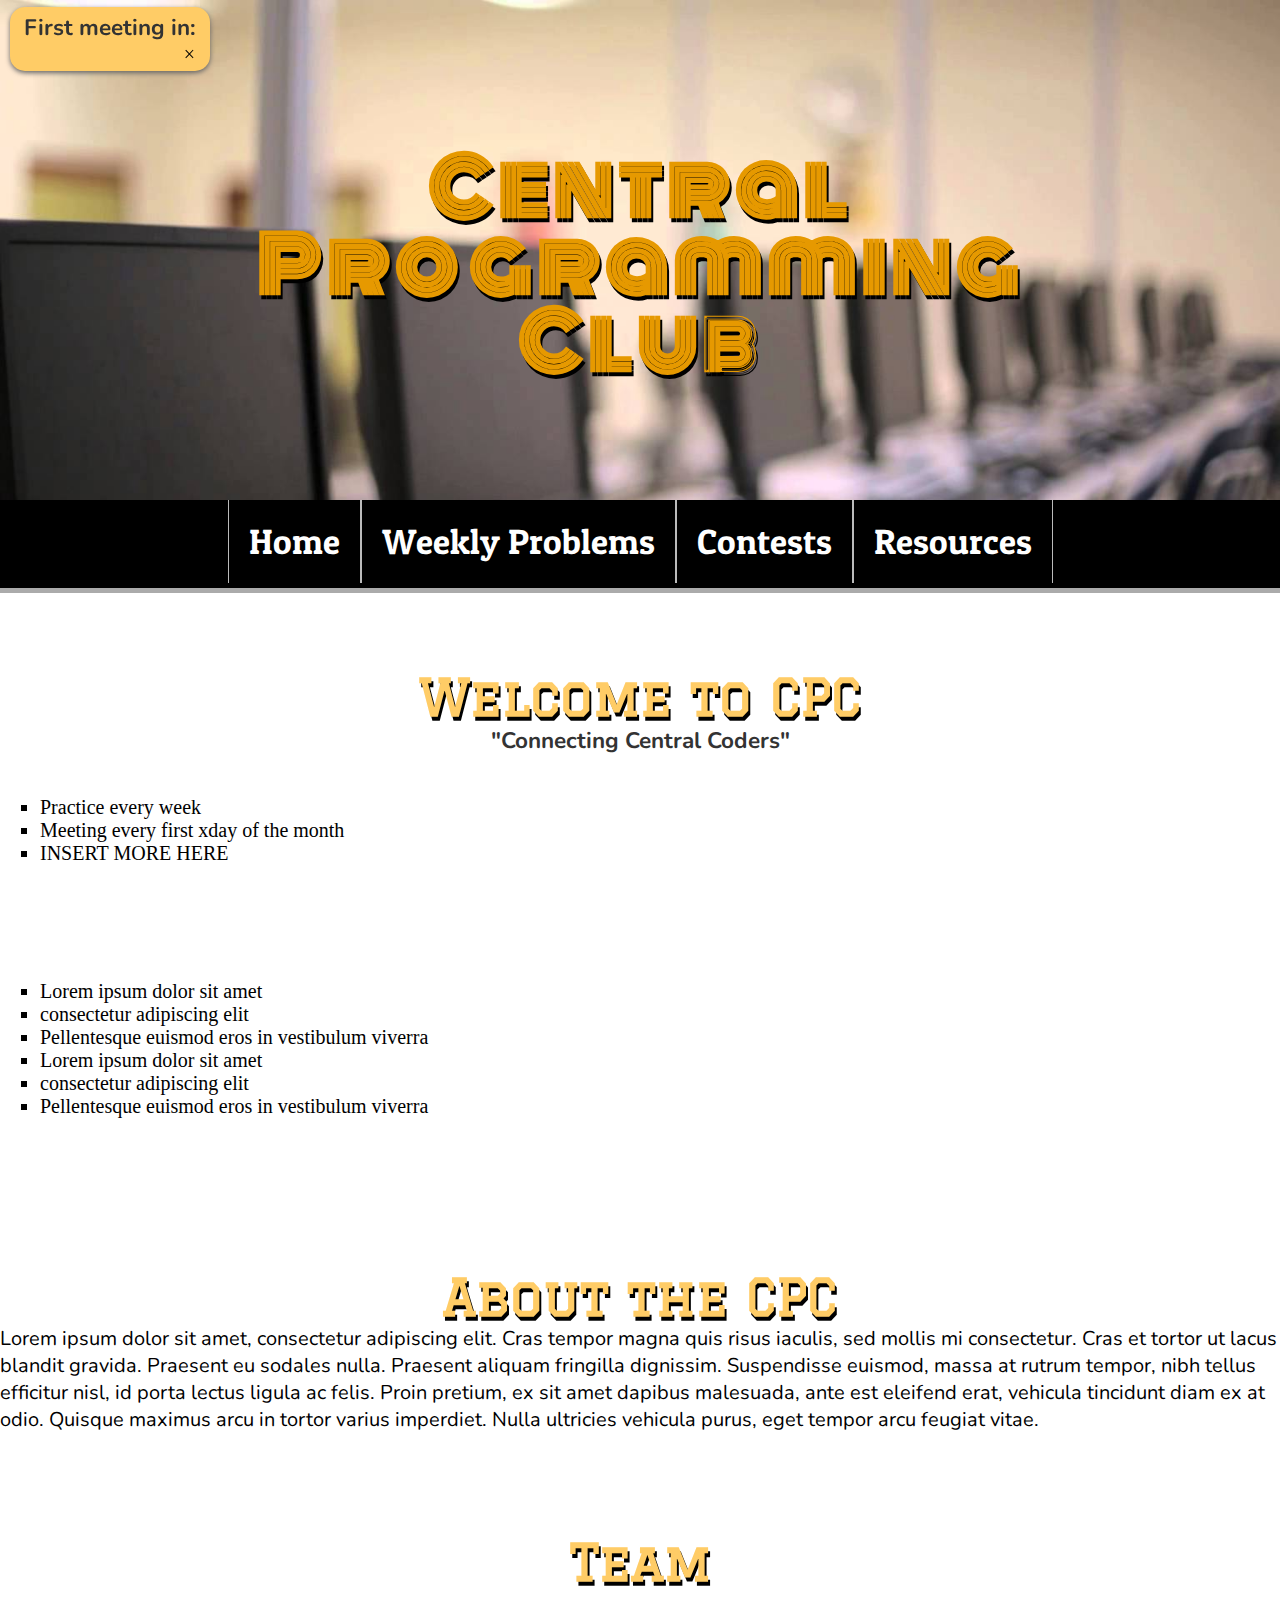
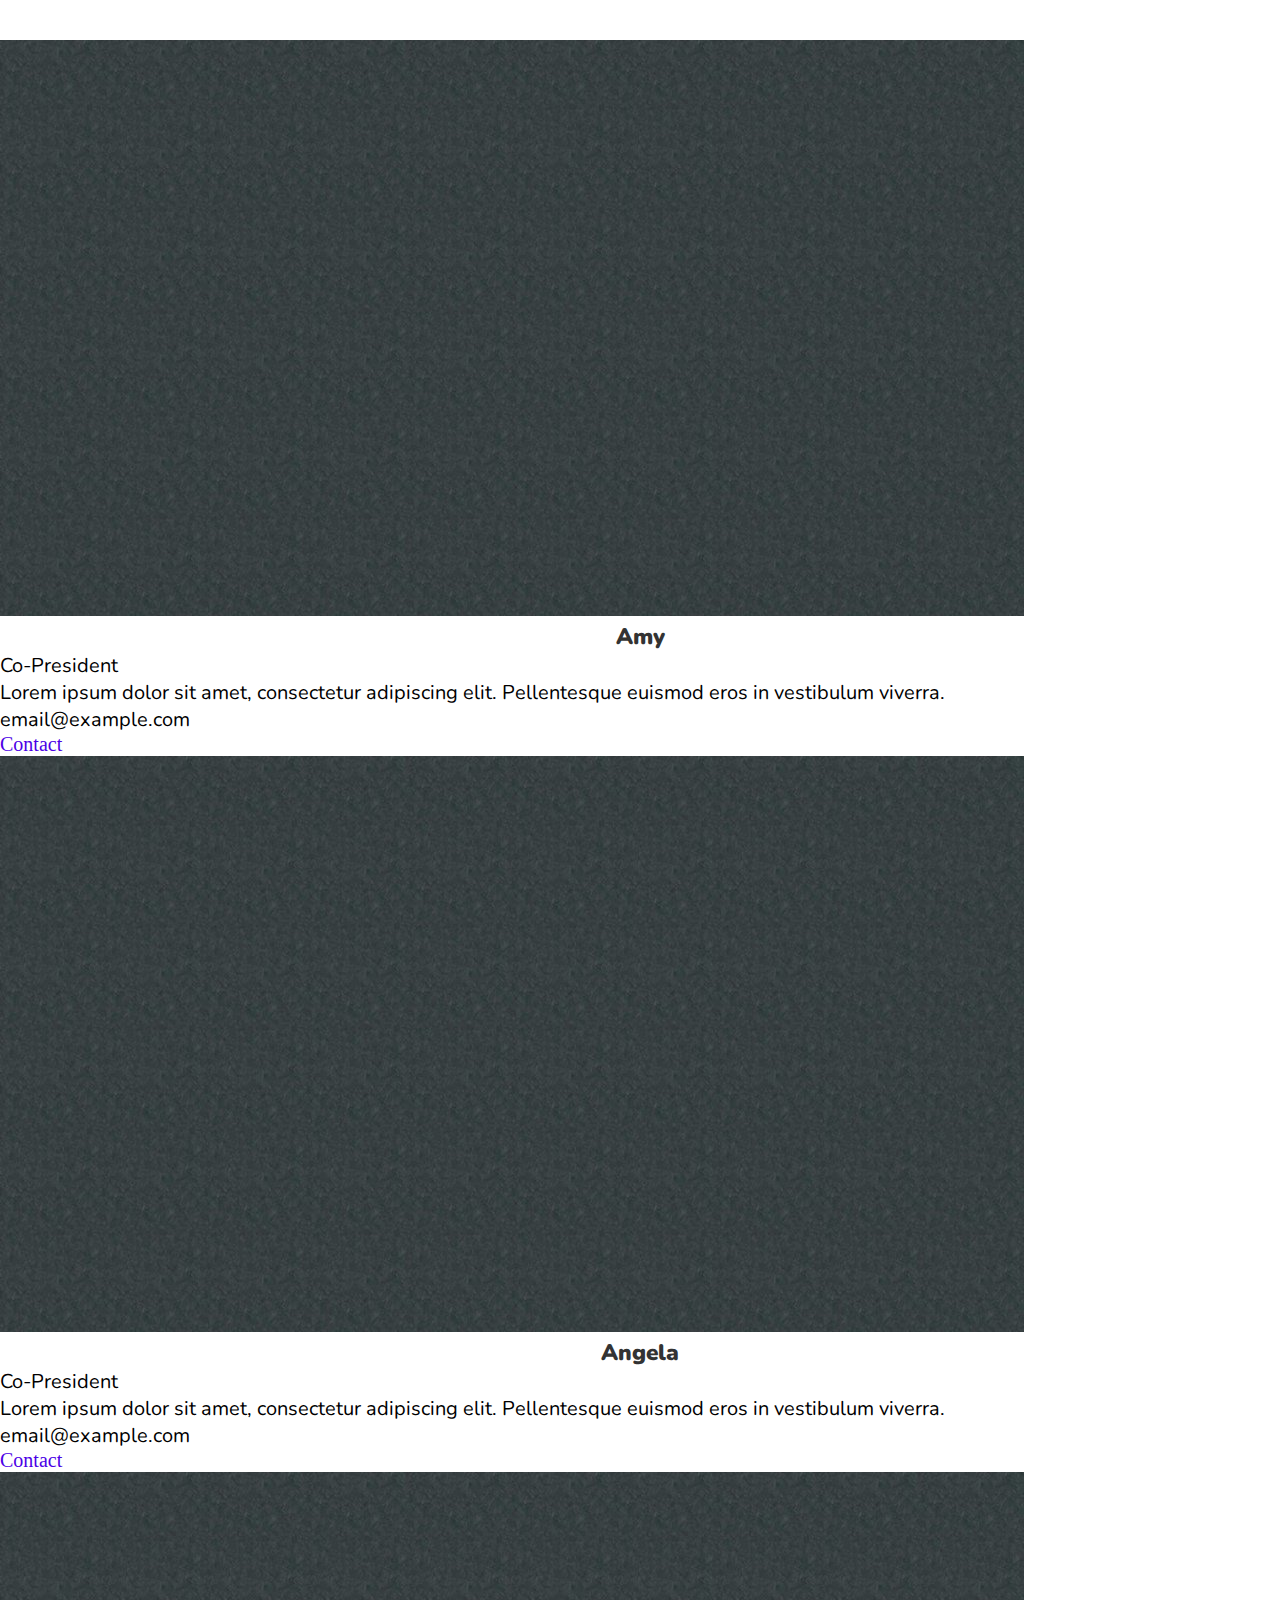
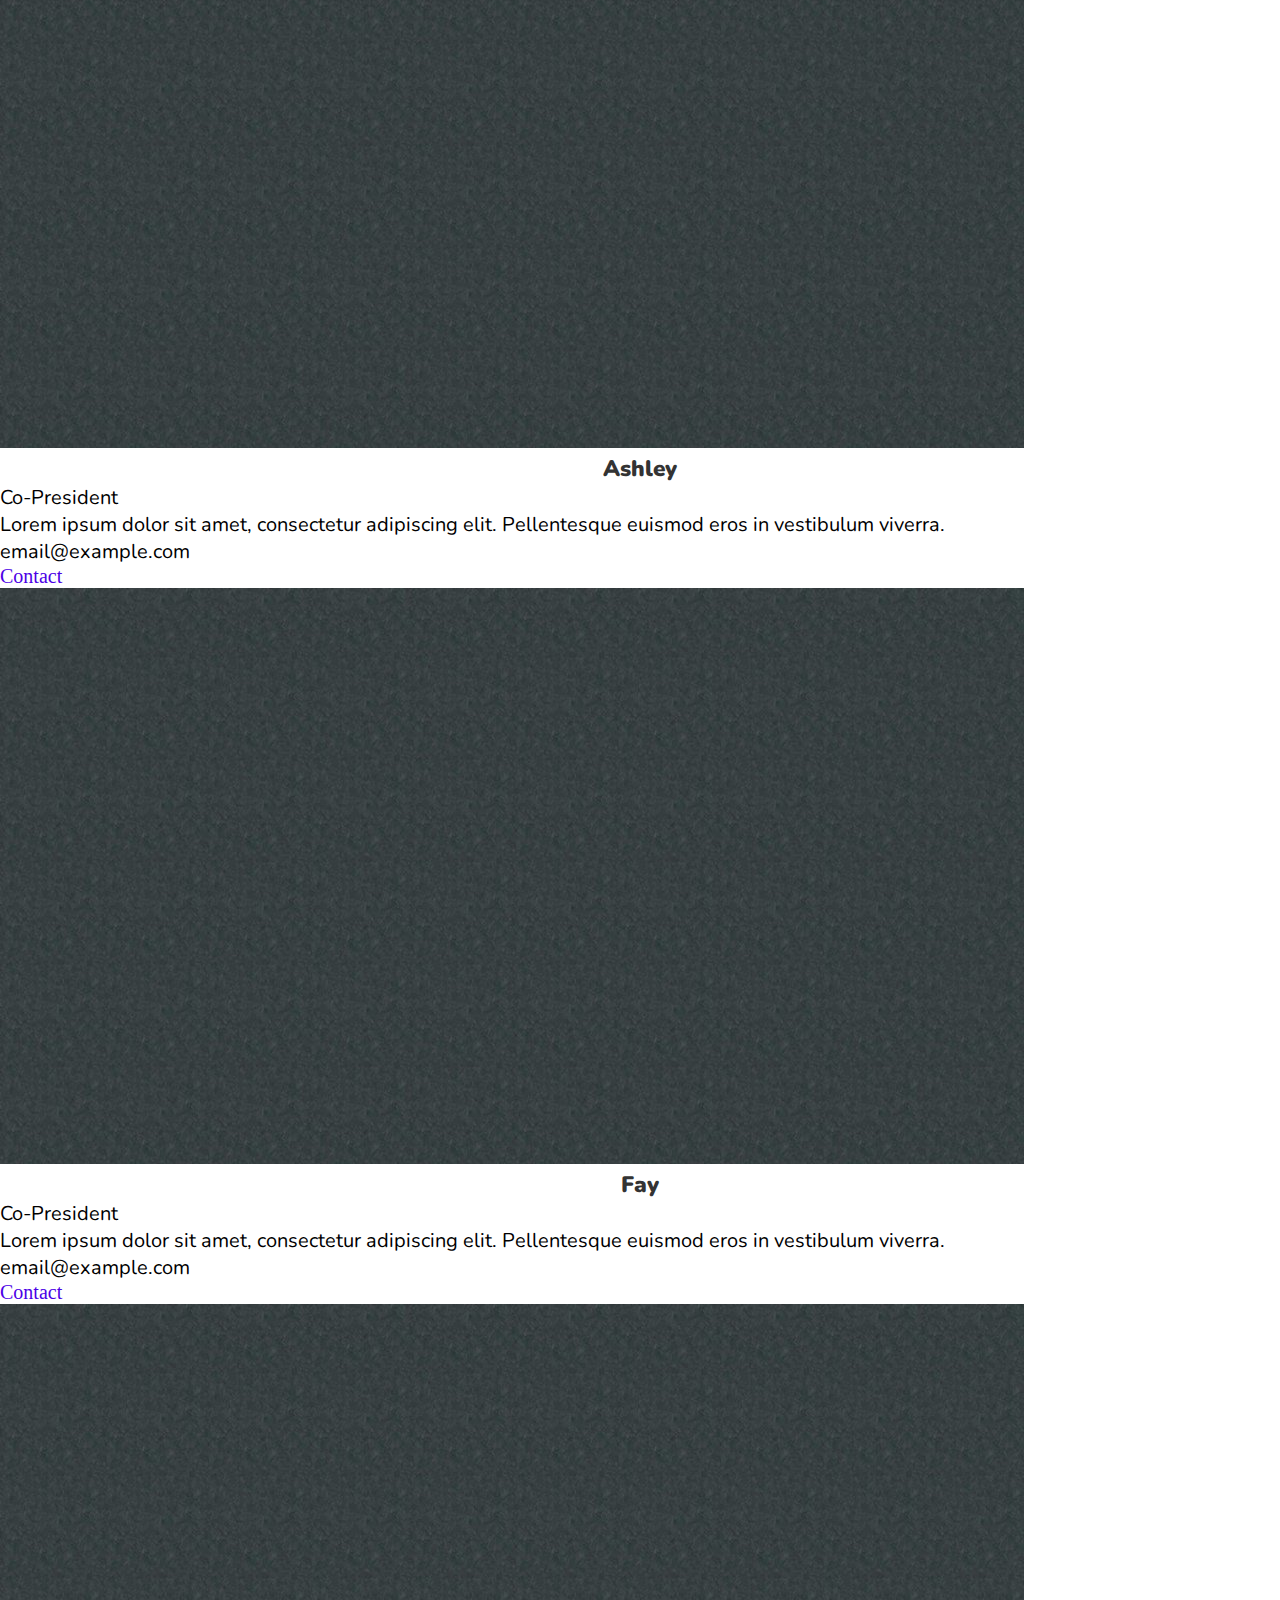
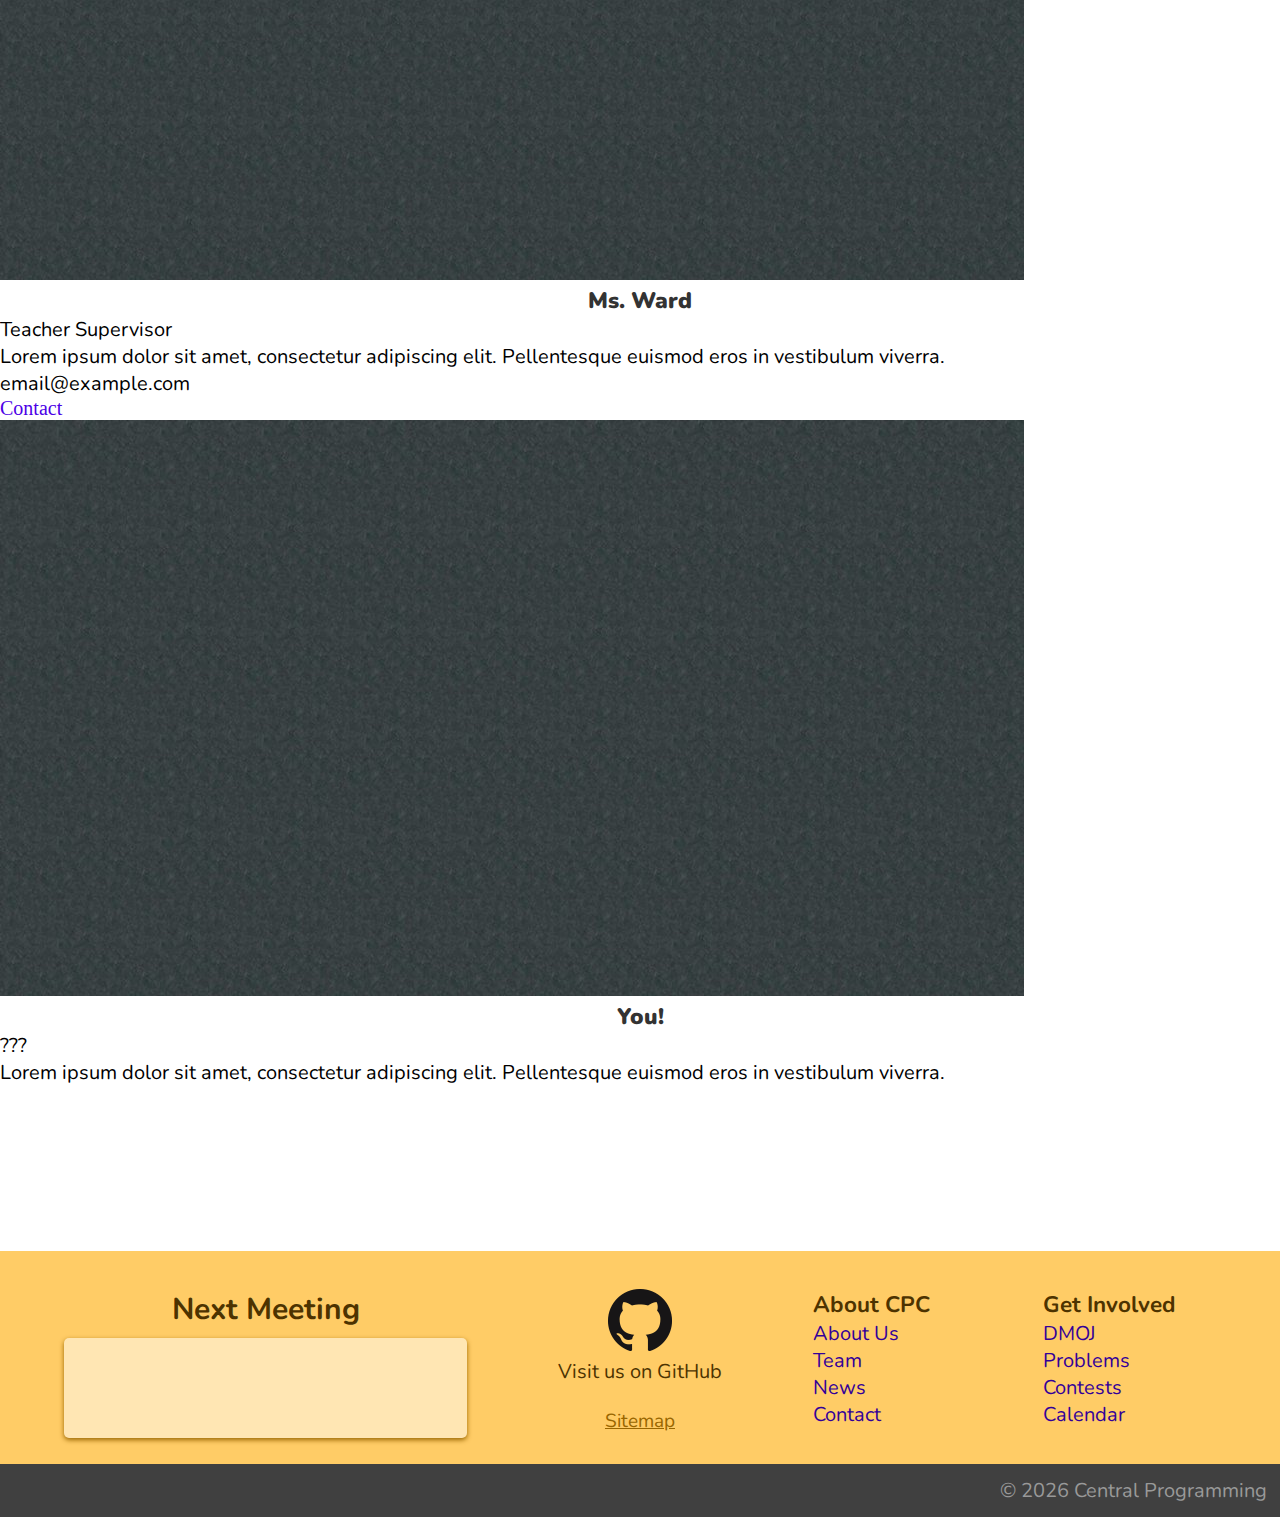
==== index.html @ b4ea2afa "Make footer responsive" ====
<!DOCTYPE HTML>
<html lang="en">
    
    <head>
        <!--META DATA-->
        <meta name="viewport" content="width=device-width, initial-scale=1.0">
        <meta charset="UTF-8">
        <meta name="keywords" content="central programming club, programming club, central secondary, central clubs, london central">
        <meta name="description" content="London Central Secondary School's Programming Club.">
        <meta name="author" content="Central Programming">
        
        <!--FONTS-->
        <link href="https://fonts.googleapis.com/css?family=Monoton|Patua+One|Graduate|Nunito" rel="stylesheet">
        
        <!--TAB TITLE AND ICON-->
        <title>Central Programming</title>
        <link rel="shortcut icon" href="http://www.tvdsb.ca/pix/logos/21.png">
        
        <!--STYLESHEET AND JAVASCRIPT LINKS-->
        <link rel="stylesheet" href="css/main.css">
        <link rel="stylesheet" href="css/homepage.css">
        <script src="scripts.js"></script>
    </head>
    
    <body id="body" onresize="resize()">
        <div id="container">
            
            <!--HEADER IMAGE AND TITLE-->
            <header>
                <div class="parallax" style="background-image: url(images/header.jpg);">
                <hr style="height: 150px; border: 0;">
                <div class="centered"><h1 id="title">Central<br/>Programming<br/>Club</h1></div>
                </div>
            </header>

            
            <!--COUNTDOWN TIMER-->
            <div id="countdown">
                <h3>First meeting in:</h3>
                <p id="timer"></p>
                <span class="closebtn" style="cursor: pointer;" onclick="hideCountdown()">&times;</span>
            </div>

            
            <!--NAVIGATION-->
            <nav id="navbar">
                <div id="nav" class="topNav">
                    <a href="index.html" id="home">Home</a>
                    <a href="problems.html">Weekly Problems</a>
                    <a href="#">Contests</a>
                    
                    <!--RESOURCES SECTION (MOBILE)-->
                    <div class="resources">
                        <a href="#">Resources</a>
                        <div class="resources-content">
                            <a href="#">Input</a>
                            <a href="#">Arrays</a>
                            <a href="#">Array Lists</a>
                            <a href="#">Recursion</a>
                        </div>
                    </div>
                    
                    <!--RESOURCES SECTION (DROPDOWN)-->
                    <div class="dropdown">
                        <a href="javascript:void(0)" class="dropbtn">Resources</a>
                        <div class="dropdown-content">
                            <a href="#">Input</a>
                            <a href="#">Arrays</a>
                            <a href="#">Array Lists</a>
                            <a href="#">Recursion</a>
                        </div>
                    </div>

                    <!--MOBILE LINKS OPEN/CLOSE-->
                    <a href="javascript:void(0);" id="icon" onclick="navButton()">&#9776;</a>
                </div>
            </nav>

            
            <!--INTRO SECTION-->
            <section id="intro">
                <hr style="height: 75px; border: 0;">
                
                <!--WELCOME SECTION-->
                <div id="introbox">
                    <h2 id="welcome">Welcome to CPC</h2>
                <h3>"Connecting Central Coders"</h3>
                <hr style="height: 40px; border: 0;">
                    
                    <!--WELCOME TEXT-->
                    <div class="center">
                        <ul>
                            <li>Practice every week</li>
                            <li>Meeting every first xday of the month</li>
                            <li>INSERT MORE HERE</li>
                        </ul>
                    </div>
                </div>

                <hr style="height: 100px; border: 0;">
                
                <!--ANNOUNCEMENTS SECTION-->
                <h2 id="news"></h2>
                <hr style="height: 15px; border: 0;">
                    <div class="rounded">
                        
                        <!--ANOUNCEMENTS-->
                        <div id="rounded-content">
                            <ul>
                                <li>Lorem ipsum dolor sit amet</li>
                                <li>consectetur adipiscing elit</li>
                                <li>Pellentesque euismod eros in vestibulum viverra</li>
                                <li>Lorem ipsum dolor sit amet</li>
                                <li>consectetur adipiscing elit</li>
                                <li>Pellentesque euismod eros in vestibulum viverra</li>
                            </ul>
                        </div>
                    </div>
                <hr style="height: 100px; border: 0;">
            </section>

            
            <!--ABOUT SECTION-->
            <section id="about">
                <div id="about-img"></div>
                <div id="about-text">
                    <hr style="height: 50px; border: 0;">
                    
                    <!--ABOUT TEXT-->
                    <h2>About the CPC</h2>
                    <p>Lorem ipsum dolor sit amet, consectetur adipiscing elit. Cras tempor magna quis risus iaculis, sed mollis mi consectetur. Cras et tortor ut lacus blandit gravida. Praesent eu sodales nulla. Praesent aliquam fringilla dignissim. Suspendisse euismod, massa at rutrum tempor, nibh tellus efficitur nisl, id porta lectus ligula ac felis. Proin pretium, ex sit amet dapibus malesuada, ante est eleifend erat, vehicula tincidunt diam ex at odio. Quisque maximus arcu in tortor varius imperdiet. Nulla ultricies vehicula purus, eget tempor arcu feugiat vitae. </p>
                </div>
            </section>


            <!--TEAM SECTION-->
            <section id="team">
                <hr style="height: 100px; border: 0;">
                <h2>Team</h2>
                <hr style="height: 50px; border: 0;">
                    
                    <div class="row">
                        
                        <!--AMY-->
                        <div class="column">
                            <div class="card">
                            <img src="images/filler.jpg" alt="Amy">
                                <!--AMY TEXT-->
                                <div class="container">
                                    <h3><b>Amy</b></h3>
                                    <p class="title">Co-President</p>
                                    <p>Lorem ipsum dolor sit amet, consectetur adipiscing elit. Pellentesque euismod eros in vestibulum viverra.</p>
                                    <p class="email">email@example.com</p>
                                    <a class="contact" href="mailto:email@example.com">Contact</a>
                                </div>
                            </div>
                        </div>

                        <!--ANGELA-->
                        <div class="column">
                            <div class="card">
                            <img src="images/filler.jpg" alt="Angela">
                                <!--ANGELA TEXT-->
                                <div class="container">
                                    <h3><b>Angela</b></h3>
                                    <p class="title">Co-President</p>
                                    <p>Lorem ipsum dolor sit amet, consectetur adipiscing elit. Pellentesque euismod eros in vestibulum viverra.</p>
                                    <p class="email">email@example.com</p>
                                    <a class="contact" href="mailto:email@example.com">Contact</a>
                                </div>
                            </div>
                        </div>

                        <!--ASHLEY-->
                        <div class="column">
                            <div class="card">
                            <img src="images/filler.jpg" alt="Ashley">
                                <!--ASHLEY TEXT-->
                                <div class="container">
                                    <h3><b>Ashley</b></h3>
                                    <p class="title">Co-President</p>
                                    <p>Lorem ipsum dolor sit amet, consectetur adipiscing elit. Pellentesque euismod eros in vestibulum viverra.</p>
                                    <p class="email">email@example.com</p>
                                    <a class="contact" href="mailto:email@example.com">Contact</a>
                                </div>
                            </div>
                        </div>

                        <!--FAY-->
                        <div class="column">
                            <div class="card">
                            <img src="images/filler.jpg" alt="Fay">
                                <!--FAY TEXT-->
                                <div class="container">
                                    <h3><b>Fay</b></h3>
                                    <p class="title">Co-President</p>
                                    <p>Lorem ipsum dolor sit amet, consectetur adipiscing elit. Pellentesque euismod eros in vestibulum viverra.</p>
                                    <p class="email">email@example.com</p>
                                   <a class="contact" href="mailto:email@example.com">Contact</a>
                                </div>
                            </div>
                        </div>

                        <!--MS. WARD-->
                        <div class="column">
                            <div class="card">
                            <img src="images/filler.jpg" alt="Ms. Ward">
                                <!--MS. WARD TEXT-->
                                <div class="container">
                                    <h3><b>Ms. Ward</b></h3>
                                    <p class="title">Teacher Supervisor</p>
                                    <p>Lorem ipsum dolor sit amet, consectetur adipiscing elit. Pellentesque euismod eros in vestibulum viverra.</p>
                                    <p class="email">email@example.com</p>
                                    <a class="contact" href="mailto:email@example.com">Contact</a>
                                </div>
                            </div>
                        </div>

                        <!--YOU-->
                        <div class="column">
                            <div class="card">
                            <img src="images/filler.jpg" alt="You!">
                                <!--YOU TEXT-->
                                <div class="container">
                                    <h3><b>You!</b></h3>
                                    <p class="title">???</p>
                                    <p>Lorem ipsum dolor sit amet, consectetur adipiscing elit. Pellentesque euismod eros in vestibulum viverra.</p>
                                    <br/><br/><br/><br/><br/>
                                </div>
                            </div>
                        </div>

                    </div>
                <hr style="height: 50px; border: 0;">
            </section>

            
            <!--FOOTER-->
            <footer>
                <div id="content">
                    <div class="meeting">
                        <h3>Next Meeting</h3>
                        <div id="event"></div>
                    </div>
                    
                    <div class="foot-colmn" id="github">
                        <a href="https://github.com/CentralProgramming" target="_blank" style="cursor: pointer;"><img src="images/GitHub-Mark.png" alt="GitHub">
                        <p style="color: #4d3300;">Visit us on GitHub</p></a><br/>
                        <a><p style="color: #996600; font-size: 0.95rem; text-decoration: underline;">Sitemap</p></a>
                    </div>
                    
                    <div id="foot-lists">
                        <div class="foot-colmn">
                            <h3>About CPC</h3>
                            <ul>
                                <li><a href="index.html#about">About Us</a></li>
                                <li><a href="index.html#team">Team</a></li>
                                <li><a href="index.html#news">News</a></li>
                                <li><a href="#">Contact</a></li>
                            </ul>
                        </div>

                        <div class="foot-colmn">
                            <h3>Get Involved</h3>
                            <ul>
                                <li><a href="https://dmoj.ca/organization/LCSS/users" target="_blank">DMOJ</a></li>
                                <li><a href="problems.html">Problems</a></li>
                                <li><a href="#">Contests</a></li>
                                <li><a href="#">Calendar</a></li>
                            </ul>
                        </div>
                    </div>
                </div>
                
                <div id="strip">
                    <p id="copyright">&copy; <script>document.write(new Date().getFullYear())</script> Central Programming</p>
                </div>
            </footer>


            <!--BACK TO TOP BUTTON-->
            <button onclick="topFunction()" id="topBtn">Top</button>

        </div>
    </body>
</html>
---- css/main.css ----
* {
    margin: 0px;
    box-sizing: border-box;
}
html {
    font-size: 20px;
}
div#container {
    width: 100%;
}
h1 {
    text-align: center;
    font-family: "Graduate";
    color: #e69900;
    text-shadow: 2px 4px #000;
    line-height: 1.2;
}
h2 {
    font-family: "Graduate";
    font-size: 2.5rem;
    text-align: center;
    color: #ffcc66;
    text-shadow: 2px 4px #000;
}
h3 {
    font-family: "Nunito";
    font-size: 1.125rem;
    color: #333333;
    text-align: center;
}
p {
    font-family: "Nunito";
    font-size: 1rem;
}
a {
    text-decoration: none;
    color: #4c00e6;
}
li {
    list-style: square;
}
p span {
    text-shadow: 1px 1px #000;
    font-size: 1.15rem;
    font-variant: small-caps;
    font-weight: bolder;
}



/*PARALLAX*/
.parallax {
    height: 500px;
    background-attachment: fixed;
    background-position: center;
    background-repeat: no-repeat;
    background-size: cover;
}



/*HEADER*/
header {
    text-align: center;
}
h1#title {
    font-size: 6vw;
    font-family: "Monoton";
    letter-spacing: 0.2rem;
    line-height: 1.0;
}
.centered {
    margin-left: auto;
    margin-right: auto;
}


/*COUNTDOWN*/
div#countdown {
    display: inline-block;
    position: fixed;
    width: 200px;
    top: 7px;
    left: 10px;
    z-index: 97;
    padding: 5px;
    border: none;
    outline: none;
    box-shadow: 0 2px 5px #666666;
    border-radius: 15px;
    background-color: #ffcc66;
    font-size: 1rem;
    text-align: center;
}
p#timer {
    display: inline;
    text-align: center;
}
#countdown span {
    float: right;
    padding-right: 10px;
}



/*NAVIGATION*/
nav {
    width: 100%;
    position: sticky;
    position: -webkit-sticky;
    top: 0;
    background-color: #000;
    border-bottom: 5px outset #fff;
    text-align: center;
}
div#nav {
    display: inline-block;
}
nav a {
    font-family: "Patua One";
    float: left;
    display: block;
    padding: 20px;
    font-size: 1.75rem;
    text-align: center;
    text-decoration: none;
    color: #fff;
    border-right: 1px solid #bbb;
    border-left: 1px solid #bbb;
}
nav a:hover, .dropdown:hover .dropbtn {
    background-color: #fff;
    color: #000;
}
nav a#icon {
    display: none;
}

.resources {
    display: none;
    background-color: #333333;
    border-top: 3px solid #808080;
}
.resources-content a {
    font-size: 1rem;
    background-color: #666666;
}
.resources-content a:hover {
    background-color: #e6e6e6;
}

.dropdown {
    display: block;
    float: left;
}
.dropdown-content {
    margin-top: 80px;
    display: none;
    position: absolute;
    background-color: #666666;
    min-width: 198px;
    box-shadow: 0px 8px 16px 0px #595959;
    z-index: 1;
}
.dropdown-content a {
    float: none;
    font-size: 1.25rem;
    display: block;
    text-align: left;
}
.dropdown-content a:hover {
    background-color: #e6e6e6;
}
.dropdown:hover .dropdown-content {
    display: block;
}



/*FOOTER*/
div#content {
    width: 100%;
    padding: 5%;
    padding-top: 3%;
    padding-bottom: 2%;
    overflow: hidden;
    background-color: #ffcc66;
}
footer h3 {
    margin-left: 25%;
    margin-right: auto;
    font-weight: bold;
    text-align: left;
    color: #4d3300;
}
footer ul {
    padding: 0;
    margin-left: 25%;
    margin-right: auto;
    font-family: "Nunito";
}
footer li {
    /*display: inline-block;*/
    list-style: none;
}
footer li a {
    margin-right: 10px;
    cursor: pointer;
    color: #330099;
}
.meeting {
    width: 35%;
    margin-right: 5%;
    float: left;
}
.meeting h3 {
    margin-left: 0;
    margin-bottom: 2%;
    font-size: 1.5rem;
    text-align: center;
}
#event {
    width: 100%;
    height: 100px;
    box-shadow: 0 2px 5px #996600;
    border-radius: 5px;
    background-color: #ffe6b3;
}
.foot-colmn {
    width: 20%;
    float: left;
}
#github {
    text-align: center;
}
p#copyright {
    text-align: right;
    color: #999999;
}
div#strip {
    min-height: 25px;
    padding: 1%;
    background-color: #404040;
}


/*TOP*/
#topBtn {
    display: none;
    position: fixed;
    bottom: 30px;
    right: 30px;
    z-index: 98;
    padding: 10px;
    border: none;
    outline: none;
    box-shadow: 0 5px 5px #666666;
    border-radius: 15px;
    background-color: #e69900;
    font-family: "Nunito";
    font-size: 1.125rem;
    text-align: center;
    cursor: pointer;
}
#topBtn:hover {
    background-color: #ffbb33;
}



/*MEDIA QUERIES*/
@media only screen and (max-width: 1200px) {
   /*COUNTDOWN*/ 
   div#countdown {
       top: 100px;
    }
}
@media only screen and (max-width: 1024px) {
    /*HEADER*/
    h1#title {
        font-size: 8vw;
    }
    .parallax {
        background-attachment: scroll;
    }
    /*NAV*/
    nav a {
        font-size: 3.9vw;
    }
    .dropdown-content {
        min-width: 22.5vw;
        margin-top: 70px;
    }
}
@media only screen and (max-width: 650px) {
    /*HEADER*/
    div#countdown {
        display: none;
    }
    /*NAV*/
     #nav {
        width: 100%;
    }
    nav {
        overflow: scroll;
    }
    nav a:not(:first-child), .dropdown {
        display: none;
        border: none;
        padding-left: 4%;
    }
    nav a {
        padding: 3%;
    font-size: 1.75rem;
        border: none;
        padding-left: 4%;
    }
    nav a#icon {
        float: right;
        display: block;
        padding-right: 4%;
        border: none;
    }
    .topNav.responsive {
        position: relative;
        height: 400px;
    }
    .topNav.responsive a#icon {
        position: absolute;
        right: 0;
        top: 0;
    }
    .topNav.responsive a {
        float: none;
        display: block;
        text-align: left;
    }
    .topNav.responsive.reduced .resources-content a {
          display: none;
    }
    .topNav.responsive.reduced .resources {
        background-color: #000;
        border-top: none;
    }
    
    .topNav.responsive .resources {
        width: 100%;
        display: inline-block;
        text-align: center;
        margin-bottom: 2%;
    }
    .topNav.responsive .resources-content a {
        padding: 20px;
        float: left;
        margin: 1%;
    }
    
    /*FOOTER*/
    .foot-colmn {
        width: 50%;
    }
    .meeting {
        width: 50%;
        margin-left: auto;
        margin-right: auto;
    }
    #github {
        float: right;
    }
    #foot-lists {
        margin-top: 200px;
        margin-bottom: 2%;
        overflow: hidden;
    }
}

@media only screen and (max-width: 400px){
    /*FOOTER*/
    .foot-colmn {
        width: 100%;
        margin-top: 35px;
    }
    footer h3, footer ul {
        margin-left: 0;
        text-align: center;
    }
    .meeting {
        width: 100%;
        margin-top: 25px;
        margin-left: auto;
        margin-right: auto;
    }
    #github {
        float: right;
    }
    #foot-lists {
        margin-top: 375px;
        margin-bottom: 30px;;
        overflow: hidden;
    }
    p#copyright {
        text-align: center;
    }
}
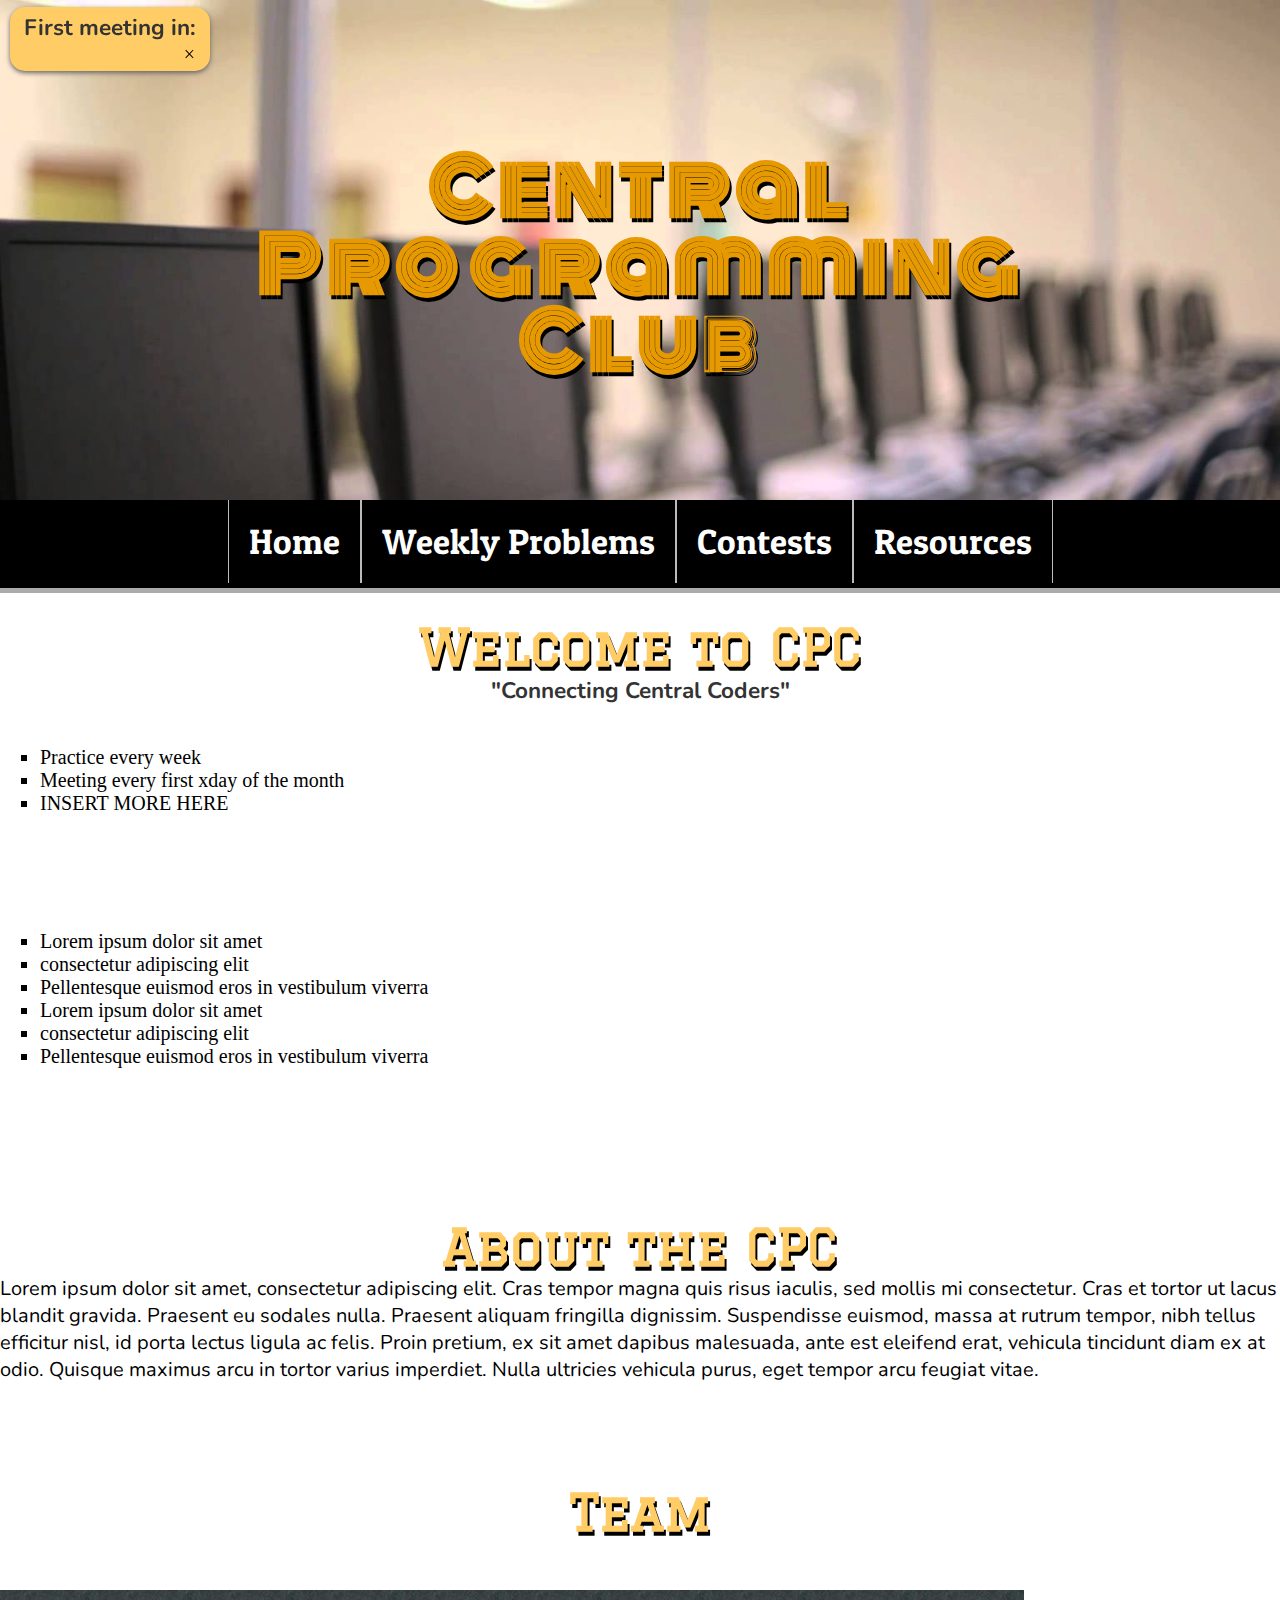
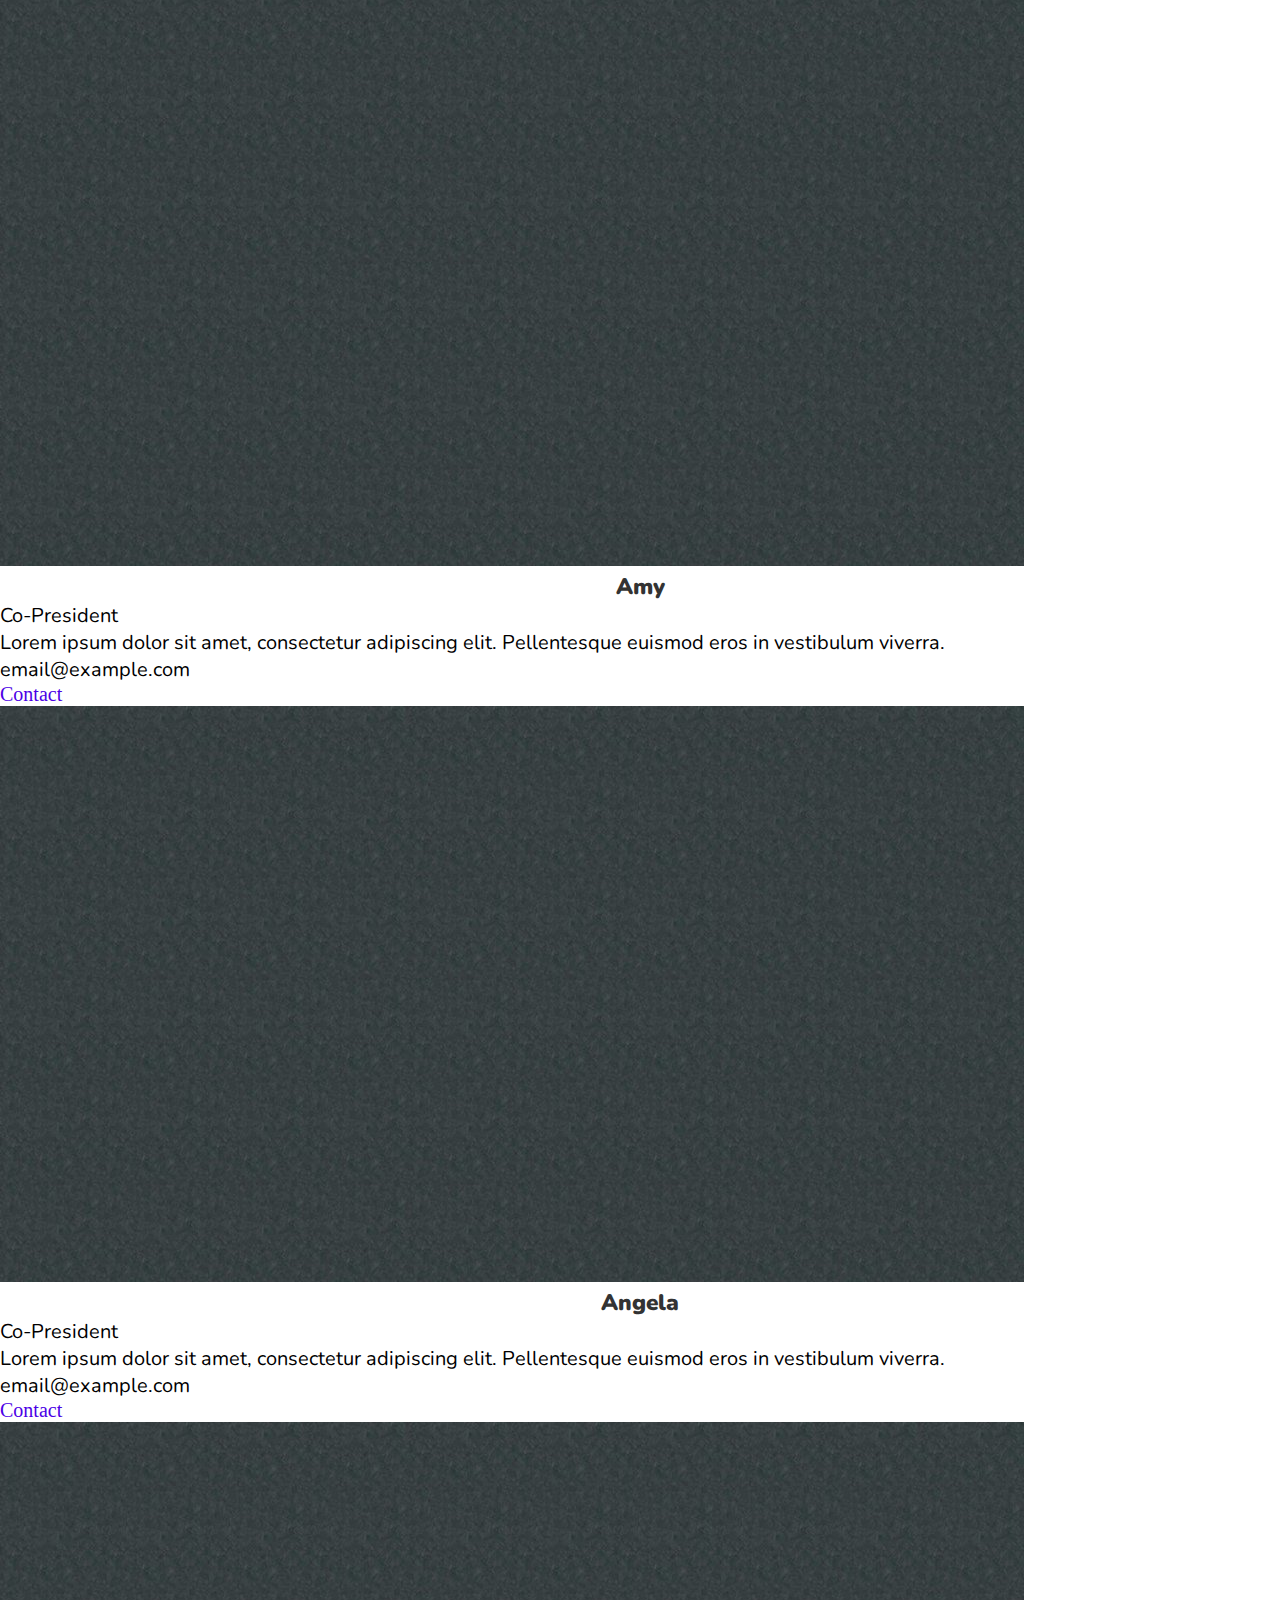
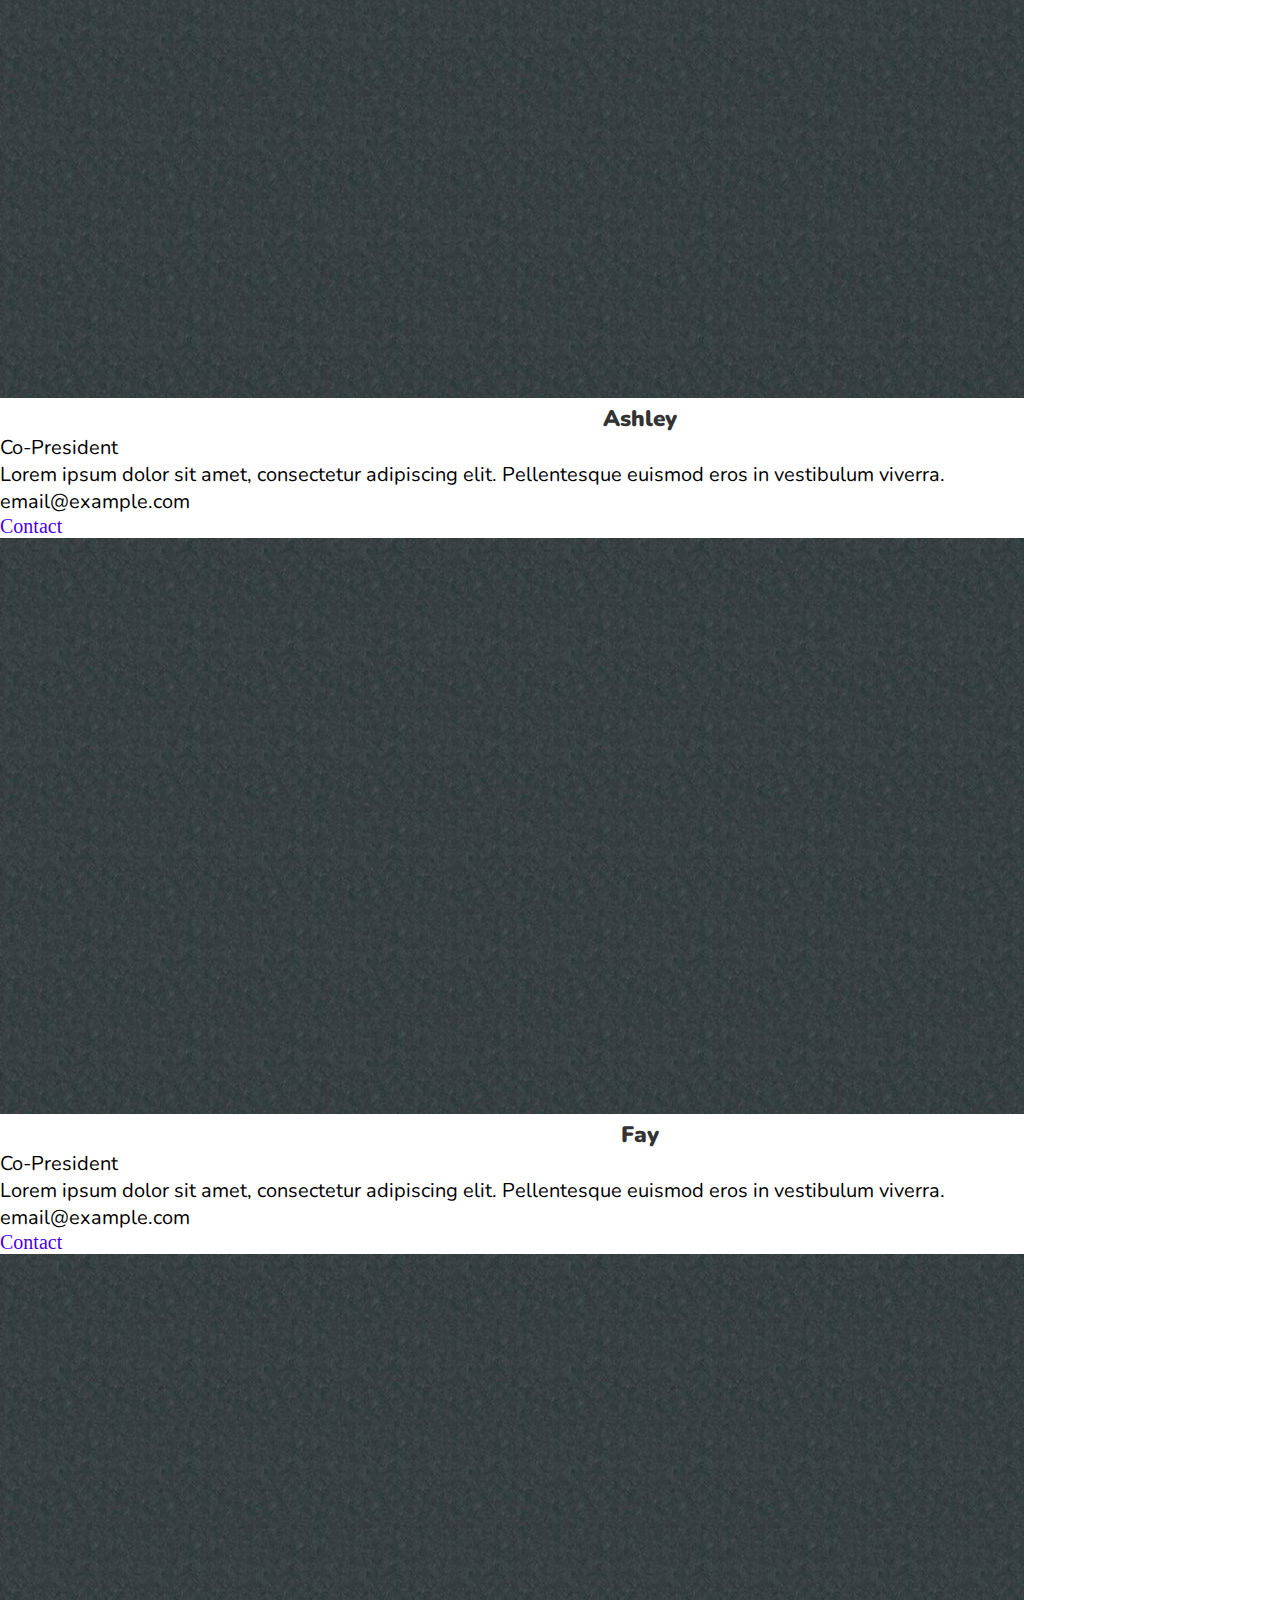
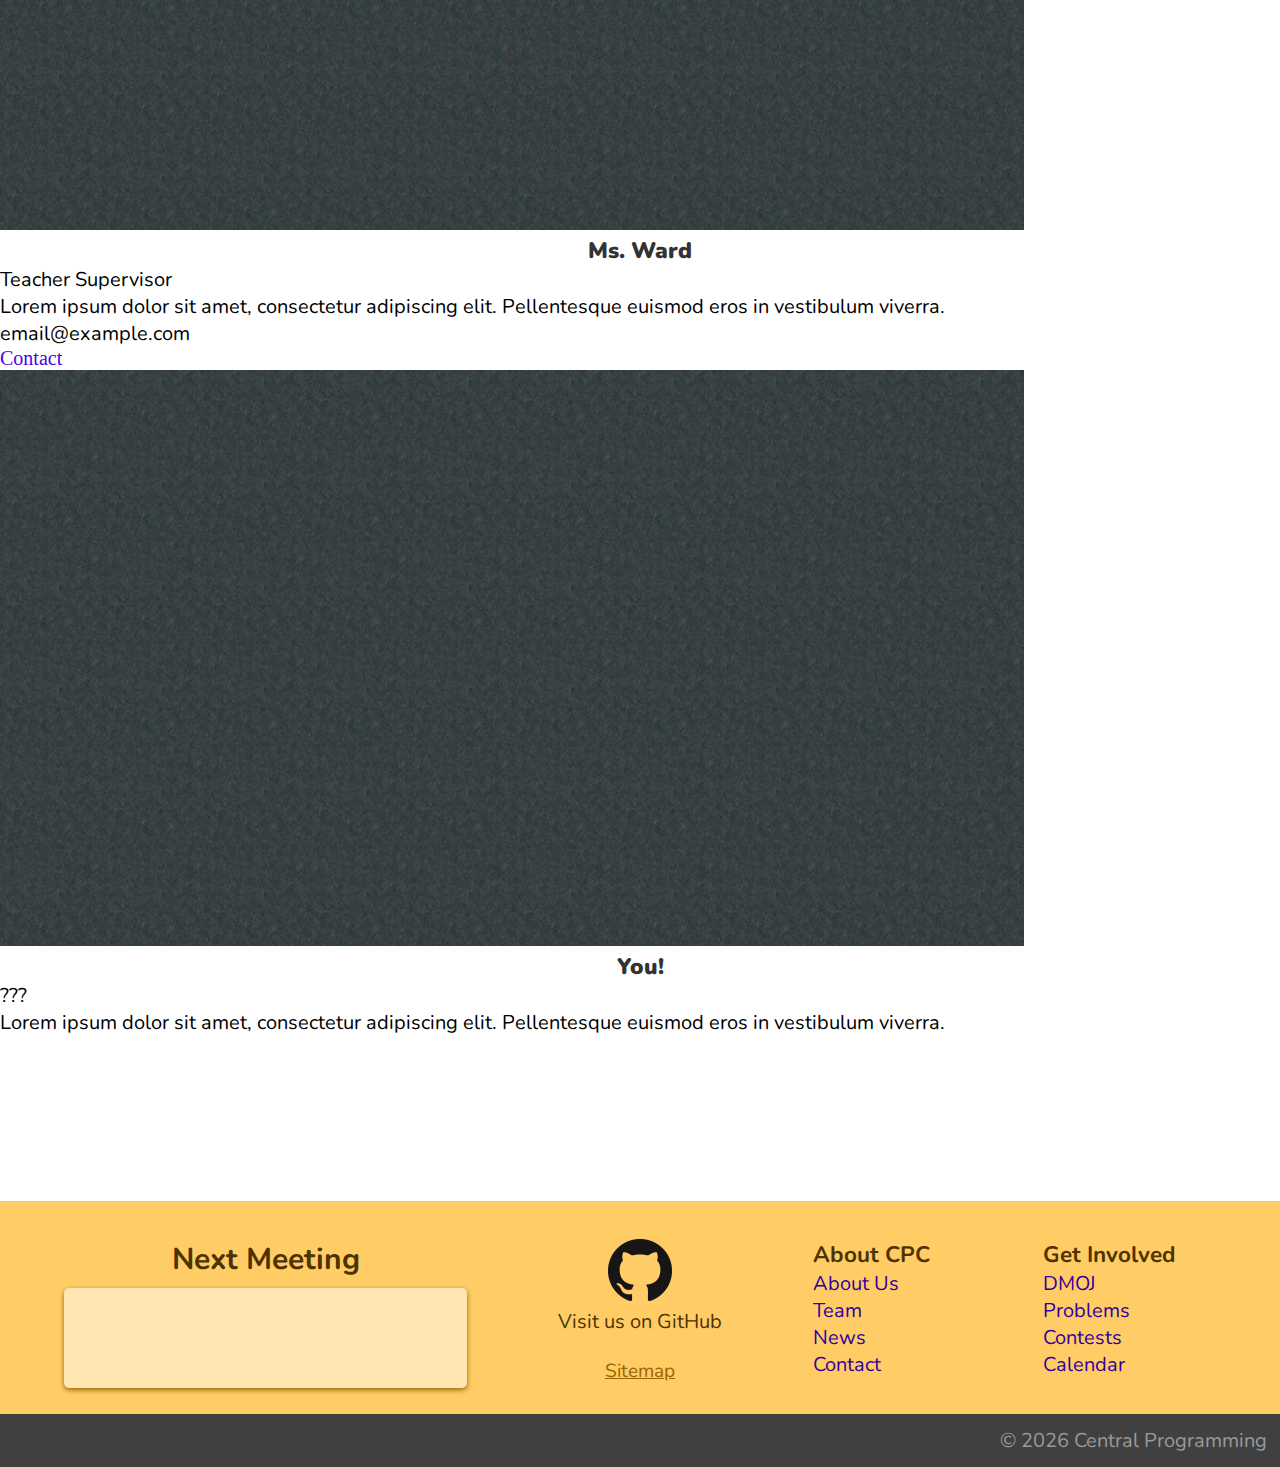
==== commit c5464318: "Add JavaScript disabled alerts" ====
--- a/index.html
+++ b/index.html
@@ -22,7 +22,7 @@
         <script src="scripts.js"></script>
     </head>
     
-    <body id="body" onresize="resize()">
+    <body id="body" onresize="resize()" onload="navJS()">
         <div id="container">
             
             <!--HEADER IMAGE AND TITLE-->
@@ -40,14 +40,14 @@
                 <p id="timer"></p>
                 <span class="closebtn" style="cursor: pointer;" onclick="hideCountdown()">&times;</span>
             </div>
-
+            
             
             <!--NAVIGATION-->
             <nav id="navbar">
                 <div id="nav" class="topNav">
                     <a href="index.html" id="home">Home</a>
                     <a href="problems.html">Weekly Problems</a>
-                    <a href="#">Contests</a>
+                    <a href="contests.html">Contests</a>
                     
                     <!--RESOURCES SECTION (MOBILE)-->
                     <div class="resources">
@@ -75,11 +75,17 @@
                     <a href="javascript:void(0);" id="icon" onclick="navButton()">&#9776;</a>
                 </div>
             </nav>
+            
+            <noscript>
+                <div class="alert">
+                    <h3>This site works best with JavaScript Enabled</h3>
+                </div>
+            </noscript>
 
             
             <!--INTRO SECTION-->
             <section id="intro">
-                <hr style="height: 75px; border: 0;">
+                <hr style="height: 25px; border: 0;">
                 
                 <!--WELCOME SECTION-->
                 <div id="introbox">
--- a/css/main.css
+++ b/css/main.css
@@ -77,7 +77,7 @@
 
 /*COUNTDOWN*/
 div#countdown {
-    display: inline-block;
+    display: none;
     position: fixed;
     width: 200px;
     top: 7px;
@@ -96,6 +96,7 @@
     display: inline;
     text-align: center;
 }
+
 #countdown span {
     float: right;
     padding-right: 10px;
@@ -106,9 +107,11 @@
 /*NAVIGATION*/
 nav {
     width: 100%;
+    position: fixed;
     position: sticky;
     position: -webkit-sticky;
     top: 0;
+    z-index: 95;
     background-color: #000;
     border-bottom: 5px outset #fff;
     text-align: center;
@@ -123,7 +126,6 @@
     padding: 20px;
     font-size: 1.75rem;
     text-align: center;
-    text-decoration: none;
     color: #fff;
     border-right: 1px solid #bbb;
     border-left: 1px solid #bbb;
@@ -267,6 +269,71 @@
 }
 
 
+/*FORM*/
+.form {
+    padding: 4%;
+    box-shadow: 0 2px 5px #666666;
+    background-color: #f2f2f2;
+}
+form {
+    width: 80%;
+    margin-left: auto;
+    margin-right: auto;
+}
+form h3 {
+    padding: 2%;
+    padding-left: 0;
+    text-align: left;
+}
+.required {
+    color: #ff0000;
+}
+input  {
+    width: 200px;
+    height: 30px;
+    padding: 5%;
+    font-size: 0.85rem;
+    border: 3px inset;
+}
+input:focus {
+    outline: 5px solid rgba(0, 0, 0, 0.1);
+}
+#submit {
+    height: 50px; 
+    padding: 2%; 
+    font-size: 1rem; 
+    border: 3px outset;
+}
+.alert {
+    width: 100%;
+    padding: 5px;
+    margin-top: 20px;
+    margin-left: auto;
+    margin-right: auto;
+    text-align: left;
+    background-color: #cc0000;
+}
+.alert h3 {
+    color: #fff;
+}
+.alert#success {
+    background-color: #c2f0c2;
+    border-left: 6px solid #5cd65c;
+}
+
+
+
+/*DIVISOR*/
+.divisor {
+    width: 90%;
+    height: 15px;
+    margin-left: auto;
+    margin-right: auto;
+    border: 0;
+    box-shadow: inset 0 15px 15px -15px rgba(0, 0, 0, 0.75);
+}
+
+
 
 /*MEDIA QUERIES*/
 @media only screen and (max-width: 1200px) {
@@ -291,6 +358,10 @@
         min-width: 22.5vw;
         margin-top: 70px;
     }
+    
+    .alert {
+        width: 70%;
+    }
 }
 @media only screen and (max-width: 650px) {
     /*HEADER*/
@@ -298,24 +369,34 @@
         display: none;
     }
     /*NAV*/
-     #nav {
+     nav.jsEnabled #nav {
         width: 100%;
     }
-    nav {
+    .dropdown-content a {
+        font-size: 3.5vw;
+    }
+    .dropdown-content {
+        min-width: 15vw;
+        margin-top: 60px;
+    }
+    nav.jsEnabled {
         overflow: scroll;
     }
-    nav a:not(:first-child), .dropdown {
+    nav.jsEnabled a, nav.jsEnabled .dropdown {
         display: none;
         border: none;
         padding-left: 4%;
     }
-    nav a {
+    nav.jsEnabled #home {
+        display: block;
+    }
+    nav.jsEnabled a {
         padding: 3%;
-    font-size: 1.75rem;
+        font-size: 1.75rem;
         border: none;
         padding-left: 4%;
     }
-    nav a#icon {
+    nav.jsEnabled a#icon {
         float: right;
         display: block;
         padding-right: 4%;
@@ -353,6 +434,12 @@
         padding: 20px;
         float: left;
         margin: 1%;
+        font-size: 1rem;
+    }
+    #navbar.open {
+        height: 100%;
+        position: fixed;
+        z-index: 99;
     }
     
     /*FOOTER*/
@@ -371,6 +458,10 @@
         margin-top: 200px;
         margin-bottom: 2%;
         overflow: hidden;
+    }
+    
+    .alert {
+        width: 90%;
     }
 }
 
@@ -387,6 +478,7 @@
     .meeting {
         width: 100%;
         margin-top: 25px;
+        margin-bottom: 25px;
         margin-left: auto;
         margin-right: auto;
     }
@@ -394,7 +486,7 @@
         float: right;
     }
     #foot-lists {
-        margin-top: 375px;
+        margin-top: 400px;
         margin-bottom: 30px;;
         overflow: hidden;
     }
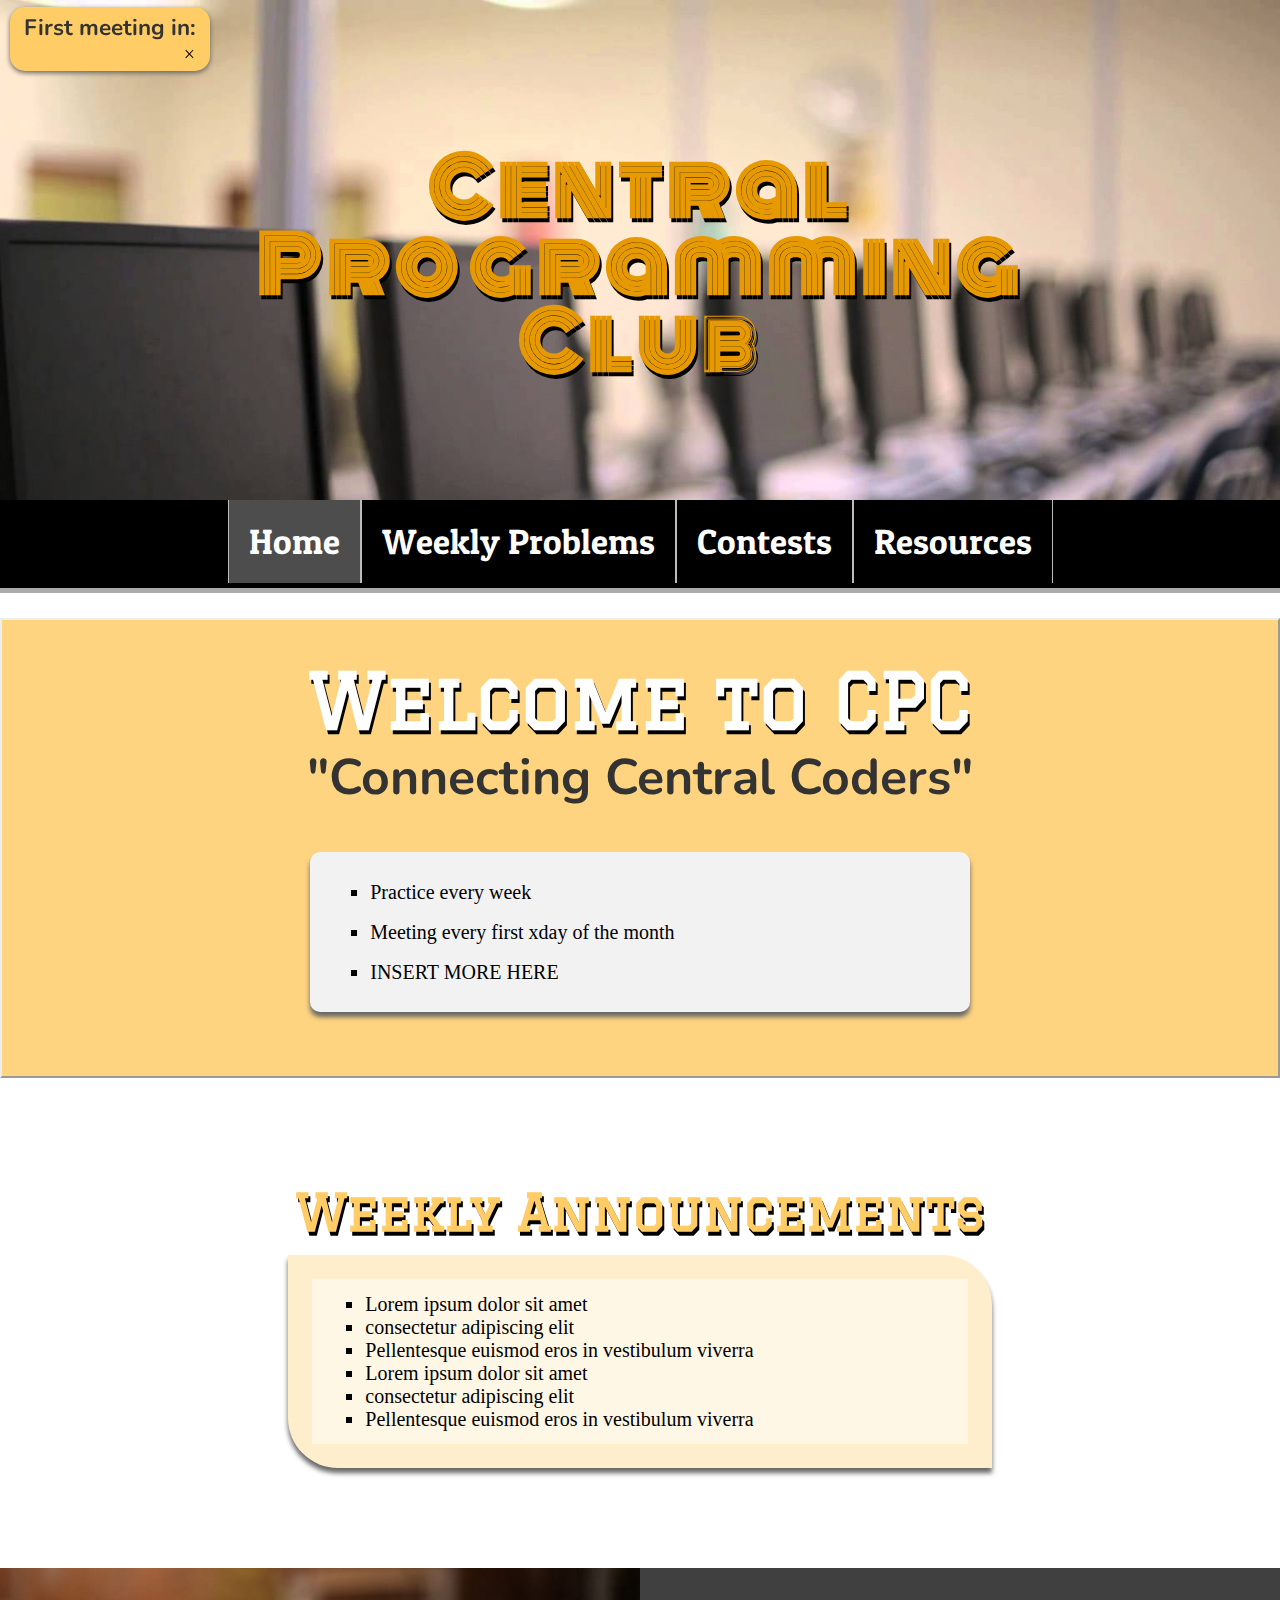
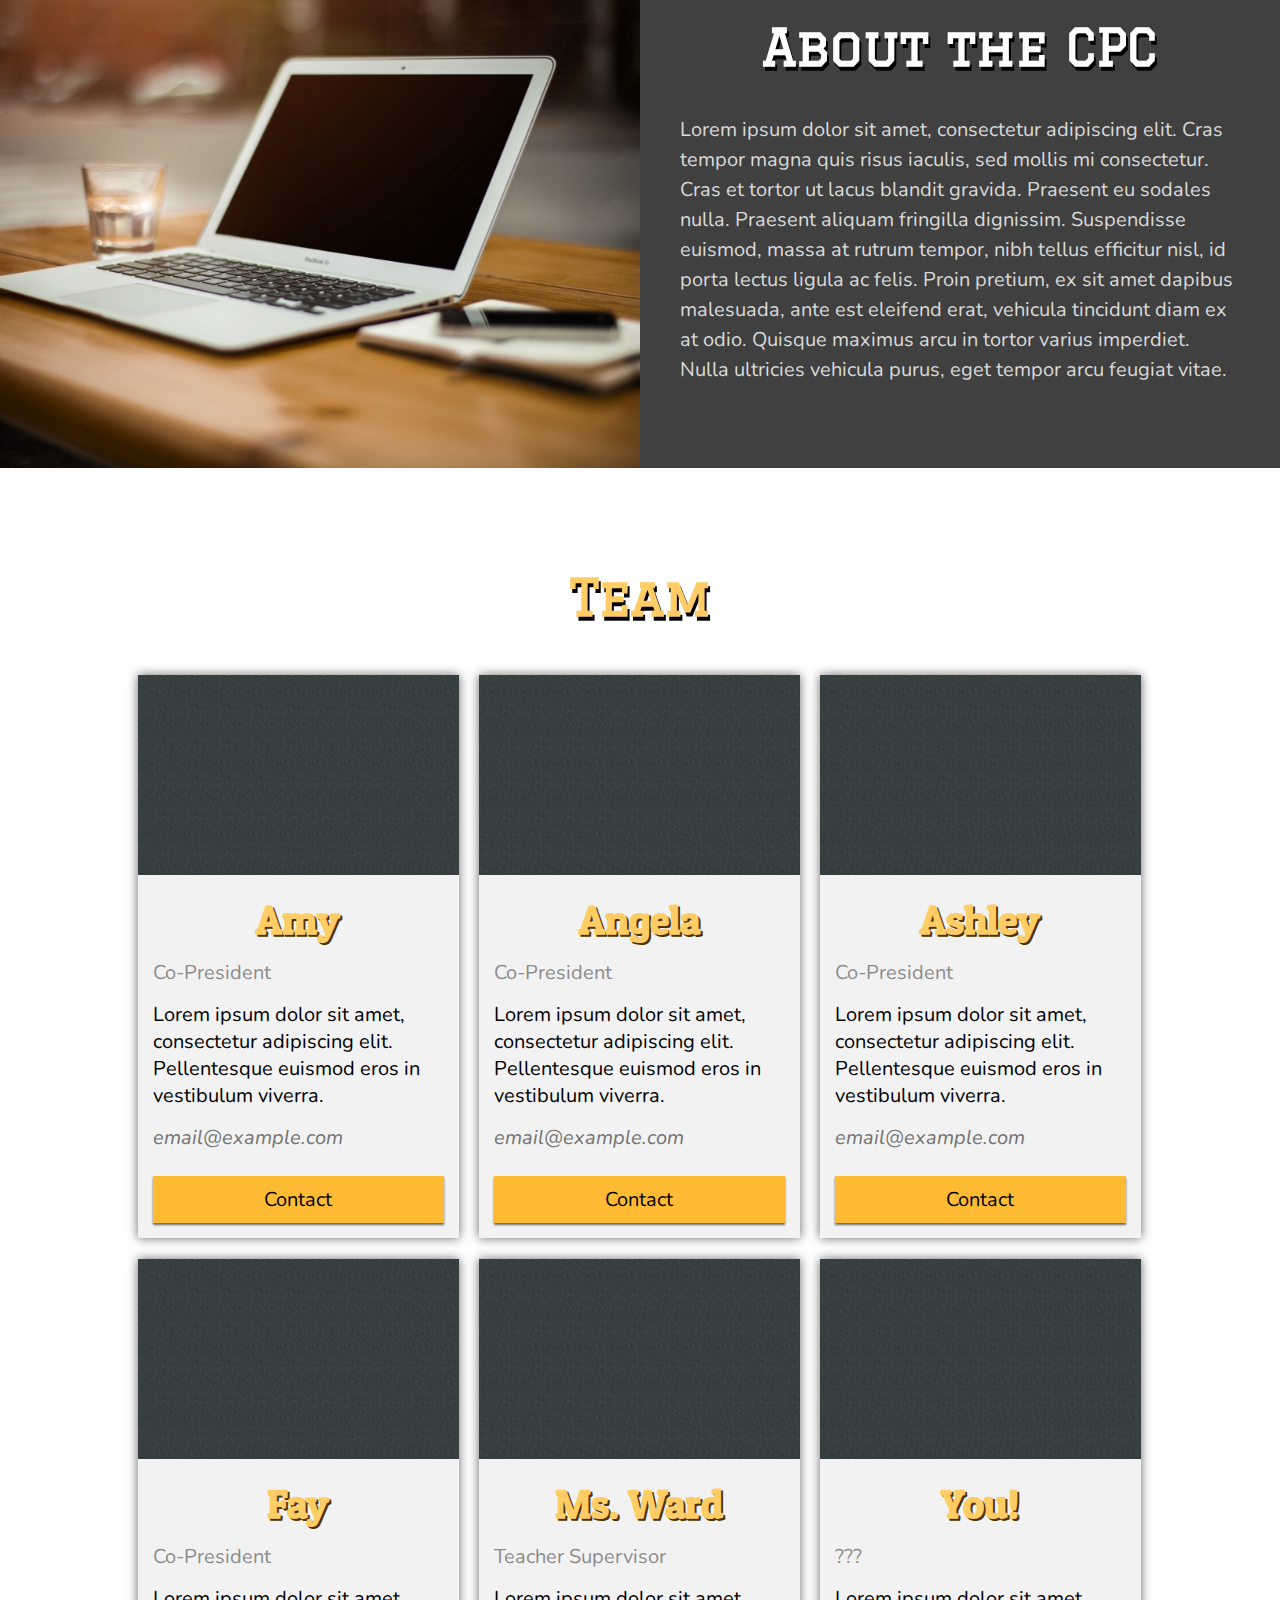
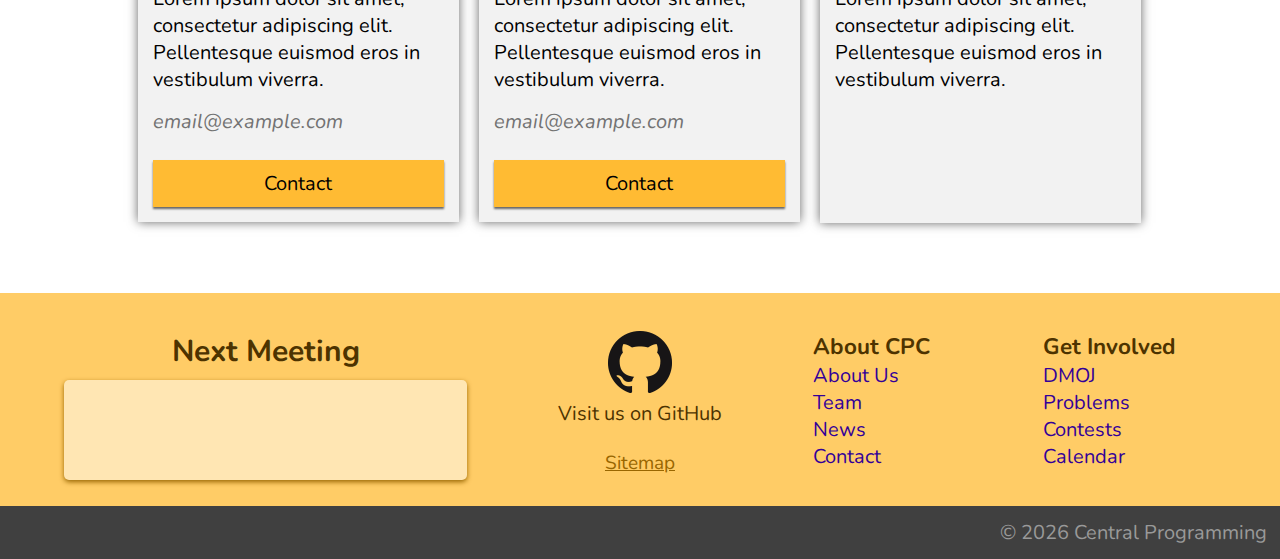
==== commit f39a47e4: "Merge branch 'master' into resources-page" ====
--- a/index.html
+++ b/index.html
@@ -45,29 +45,29 @@
             <!--NAVIGATION-->
             <nav id="navbar">
                 <div id="nav" class="topNav">
-                    <a href="index.html" id="home">Home</a>
+                    <a class="nav-active" href="index.html" id="home">Home</a>
                     <a href="problems.html">Weekly Problems</a>
                     <a href="contests.html">Contests</a>
                     
                     <!--RESOURCES SECTION (MOBILE)-->
                     <div class="resources">
-                        <a href="#">Resources</a>
+                        <a href="resources.html">Resources</a>
                         <div class="resources-content">
-                            <a href="#">Input</a>
-                            <a href="#">Arrays</a>
-                            <a href="#">Array Lists</a>
-                            <a href="#">Recursion</a>
+                            <a href="resources.html#sec_input">Input Types</a>
+                            <a href="resources.html#sec_arrays">Arrays</a>
+                            <a href="resources.html#sec_arraylists">Array Lists</a>
+                            <a href="resources.html#sec_recursion">Recursion</a>
                         </div>
                     </div>
                     
                     <!--RESOURCES SECTION (DROPDOWN)-->
                     <div class="dropdown">
-                        <a href="javascript:void(0)" class="dropbtn">Resources</a>
+                        <a href="resources.html" class="dropbtn">Resources</a>
                         <div class="dropdown-content">
-                            <a href="#">Input</a>
-                            <a href="#">Arrays</a>
-                            <a href="#">Array Lists</a>
-                            <a href="#">Recursion</a>
+                            <a href="resources.html#sec_input">Input Types</a>
+                            <a href="resources.html#sec_arrays">Arrays</a>
+                            <a href="resources.html#sec_arraylists">Array Lists</a>
+                            <a href="resources.html#sec_recursion">Recursion</a>
                         </div>
                     </div>
 
--- a/css/main.css
+++ b/css/main.css
@@ -9,27 +9,29 @@
     width: 100%;
 }
 h1 {
-    text-align: center;
-    font-family: "Graduate";
+    font-size: 6vw;
+    font-family: "Monoton", Impact, sans-serif;
+    letter-spacing: 0.2rem;
+    line-height: 1.0;
+    text-align: center;
     color: #e69900;
     text-shadow: 2px 4px #000;
-    line-height: 1.2;
 }
 h2 {
-    font-family: "Graduate";
+    font-family: "Graduate", "Arial Black", sans-serif;
     font-size: 2.5rem;
     text-align: center;
     color: #ffcc66;
     text-shadow: 2px 4px #000;
 }
 h3 {
-    font-family: "Nunito";
+    font-family: "Nunito", "Palatino Linotype", serif;
     font-size: 1.125rem;
     color: #333333;
     text-align: center;
 }
 p {
-    font-family: "Nunito";
+    font-family: "Nunito", "Palatino Linotype", serif;
     font-size: 1rem;
 }
 a {
@@ -62,12 +64,6 @@
 /*HEADER*/
 header {
     text-align: center;
-}
-h1#title {
-    font-size: 6vw;
-    font-family: "Monoton";
-    letter-spacing: 0.2rem;
-    line-height: 1.0;
 }
 .centered {
     margin-left: auto;
@@ -120,7 +116,7 @@
     display: inline-block;
 }
 nav a {
-    font-family: "Patua One";
+    font-family: "Patua One", Tahoma, sans-serif;
     float: left;
     display: block;
     padding: 20px;
@@ -130,7 +126,10 @@
     border-right: 1px solid #bbb;
     border-left: 1px solid #bbb;
 }
-nav a:hover, .dropdown:hover .dropbtn {
+nav a.nav-active {
+    background-color: #4d4d4d;
+}
+nav a:hover, nav a.nav-active:hover, .dropdown:hover .dropbtn {
     background-color: #fff;
     color: #000;
 }
@@ -179,6 +178,7 @@
 
 
 
+
 /*FOOTER*/
 div#content {
     width: 100%;
@@ -244,7 +244,30 @@
     padding: 1%;
     background-color: #404040;
 }
-
+/*FOOTER 2*/
+footer#foot2 div#content {
+    padding: 2%;
+    padding-bottom: 1%;
+}
+footer#foot2 .foot-colmn {
+    width: 42.5%;
+}
+footer#foot2 #github {
+    width: 15%;
+}
+footer#foot2 ul {
+    padding-top: 64px;
+}
+footer#foot2 li a {
+    float: left;
+    display: inline-block;
+}
+footer#foot2 p#copyright {
+    text-align: center;
+}
+footer#foot2 #strip {
+    padding-bottom: .5%;
+}
 
 /*TOP*/
 #topBtn {
@@ -322,7 +345,6 @@
 }
 
 
-
 /*DIVISOR*/
 .divisor {
     width: 90%;
@@ -369,21 +391,42 @@
         display: none;
     }
     /*NAV*/
-     nav.jsEnabled #nav {
+    nav a {
+        width: 50%;
+        padding: 10px;
+        font-size: 5vw;
+        border: 1px solid #666;
+        border-bottom: none;
+    }
+    .dropdown {
+        width: 50%;
+    }
+    .dropbtn {
         width: 100%;
-    }
-    .dropdown-content a {
-        font-size: 3.5vw;
     }
     .dropdown-content {
         min-width: 15vw;
         margin-top: 60px;
+        width: 50%;
+    }
+    .dropdown-content a {
+        width: 100%;
+        text-align: center;
+        font-size: 3.5vw;
+        border: none;
+    }
+    
+     nav.jsEnabled #nav {
+        width: 100%;
     }
     nav.jsEnabled {
         overflow: scroll;
     }
     nav.jsEnabled a, nav.jsEnabled .dropdown {
+        width: auto;
         display: none;
+        padding: 20px;
+        font-size: 3.9vw;
         border: none;
         padding-left: 4%;
     }
--- a/css/homepage.css
+++ b/css/homepage.css
@@ -0,0 +1,222 @@
+/*INTRO*/
+section#intro {
+    background-color: #fff;
+    text-align: center;
+}
+#introbox {
+    background-color: #ffd480;
+    width: 100%;
+    display: inline-block;
+    overflow: hidden;
+    min-height: 200px;
+    padding: 3%;
+    padding-bottom: 5%;
+    border: 2px outset;
+}
+h2#welcome {
+    color: #fff;
+    font-size: 3.75rem;
+}
+section#intro h3 {
+    font-size: 2.5rem;
+}
+div.center {
+    width: 55%;
+    min-height: 20px;
+    overflow: hidden;
+    padding: 20px;
+    text-align: left;
+    background-color: #f2f2f2;
+    border-radius: 10px;
+    box-shadow: 0 5px 5px #666666;
+    font-size: 1rem;
+    line-height: 2;
+    margin-left: auto;
+    margin-right: auto;
+}
+section#intro h2#news:after {  
+        content: "Weekly Announcements";
+    }
+div.rounded {
+    width: 55%;
+    min-height: 150px;
+    overflow: hidden;
+    padding: 10px;
+    text-align: left;
+    background-color: #ffeecc;
+    border-radius: 50px;
+    border-top-left-radius: 0px;
+    border-bottom-right-radius: 0px;
+    box-shadow: 0 5px 5px #666666;
+    margin-left: auto;
+    margin-right: auto;  
+}
+#rounded-content {
+    margin: 2%;
+    padding: 2%;
+    height: 80%;
+    background-color: #fff7e6;
+}
+
+
+
+/*ABOUT*/
+section#about {
+    display: flex;
+}
+#about-img {
+    width: 50%;
+    min-height: 500px;
+    float: left;
+    background-image: url(../images/about.jpg);
+    background-position: center;
+    background-repeat: no-repeat;
+    background-size: cover;
+}
+#about-img img {
+    max-width: 100%;
+    height: auto;
+}
+#about-text {
+    float: right;
+    min-height: 500px;
+    width: 50%;
+    background-color: #404040;
+}
+#about-text h2 {
+    color: #fff;
+}
+#about-text p {
+    color: #d9d9d9;
+    margin: 40px;
+    line-height: 30px;
+}
+
+
+
+/*TEAM*/
+.row {
+    width: 80%;
+    margin-left: auto;
+    margin-right: auto;
+}
+.column {
+    display: table-cell;
+    float: left;
+    width: 33.3%;
+    margin-bottom: 2%;
+    padding: 0 1%;
+}
+.card {
+    min-height: 500px;
+    background-color: #f2f2f2;
+    box-shadow: 0 0 10px #666666;
+}
+.card img {
+    width: 100%;
+    height: 200px;
+}
+.container {
+    text-align: left;
+    padding: 15px 15px;
+}
+.container h3 {
+    color: #ffcc66;
+    font-size: 40px;
+    font-family: "Patua One", Tahoma, sans-serif;
+    text-shadow: 2px 2px #4d3300;
+}
+.container::after, .row::after {
+    content: "";
+    clear: both;
+    display: table;
+}
+p.title {
+    color: #8c8c8c;
+    padding-top: 15px;
+    padding-bottom: 15px;
+}
+p.email {
+    font-style: italic;
+    color: #737373;
+    padding-top: 15px;
+    padding-bottom: 25px;
+}
+a.contact {
+    display: inline-block;
+    padding: 10px;
+    border: none;
+    outline: none;
+    box-shadow: 0 2px 2px #666666;
+    text-align: center;
+    background-color: #ffbb33;
+    cursor: pointer;
+    width: 100%;
+    font-size: 20px;
+    font-family: "Nunito", "Palatino Linotype", serif;
+    color: #000;
+}
+a.contact:hover {
+    background-color: #ffcc66;
+}
+
+
+
+/*MEDIA QUERIES*/
+@media only screen and (max-width: 1024px) {
+    /*INTRO*/
+    div.center {
+        width: 80%;
+    }
+    div.rounded {
+        width: 80%;
+    }
+    
+    /*ABOUT*/
+    section#about {
+        display: inline-block;
+    }
+    #about-img {
+       width: 100%;
+    }
+    #about-text {
+        width: 100%;
+    }
+    
+    /*TEAM*/
+    section#team .column {
+        width: 50%;
+        display: block;
+    }
+    section#team .row {
+        width: 90%;
+    }
+}
+@media only screen and (max-width: 650px) {
+   /*INTRO*/
+    section#intro h2#news:after {  
+        content: "Weekly News";
+    }
+    h2#welcome {
+        font-size: 2.75rem;
+    }
+    section#intro h3 {
+        font-size: 1.5rem;
+    }
+    div.center {
+        width: 90%;
+    }
+    div.rounded {
+        width: 100%;
+        border-radius: 0;
+    }
+    
+    /*TEAM*/
+    section#team .column {
+        width: 100%;
+        display: block;
+    }
+    .column {
+        margin-bottom: 5%;
+    }
+}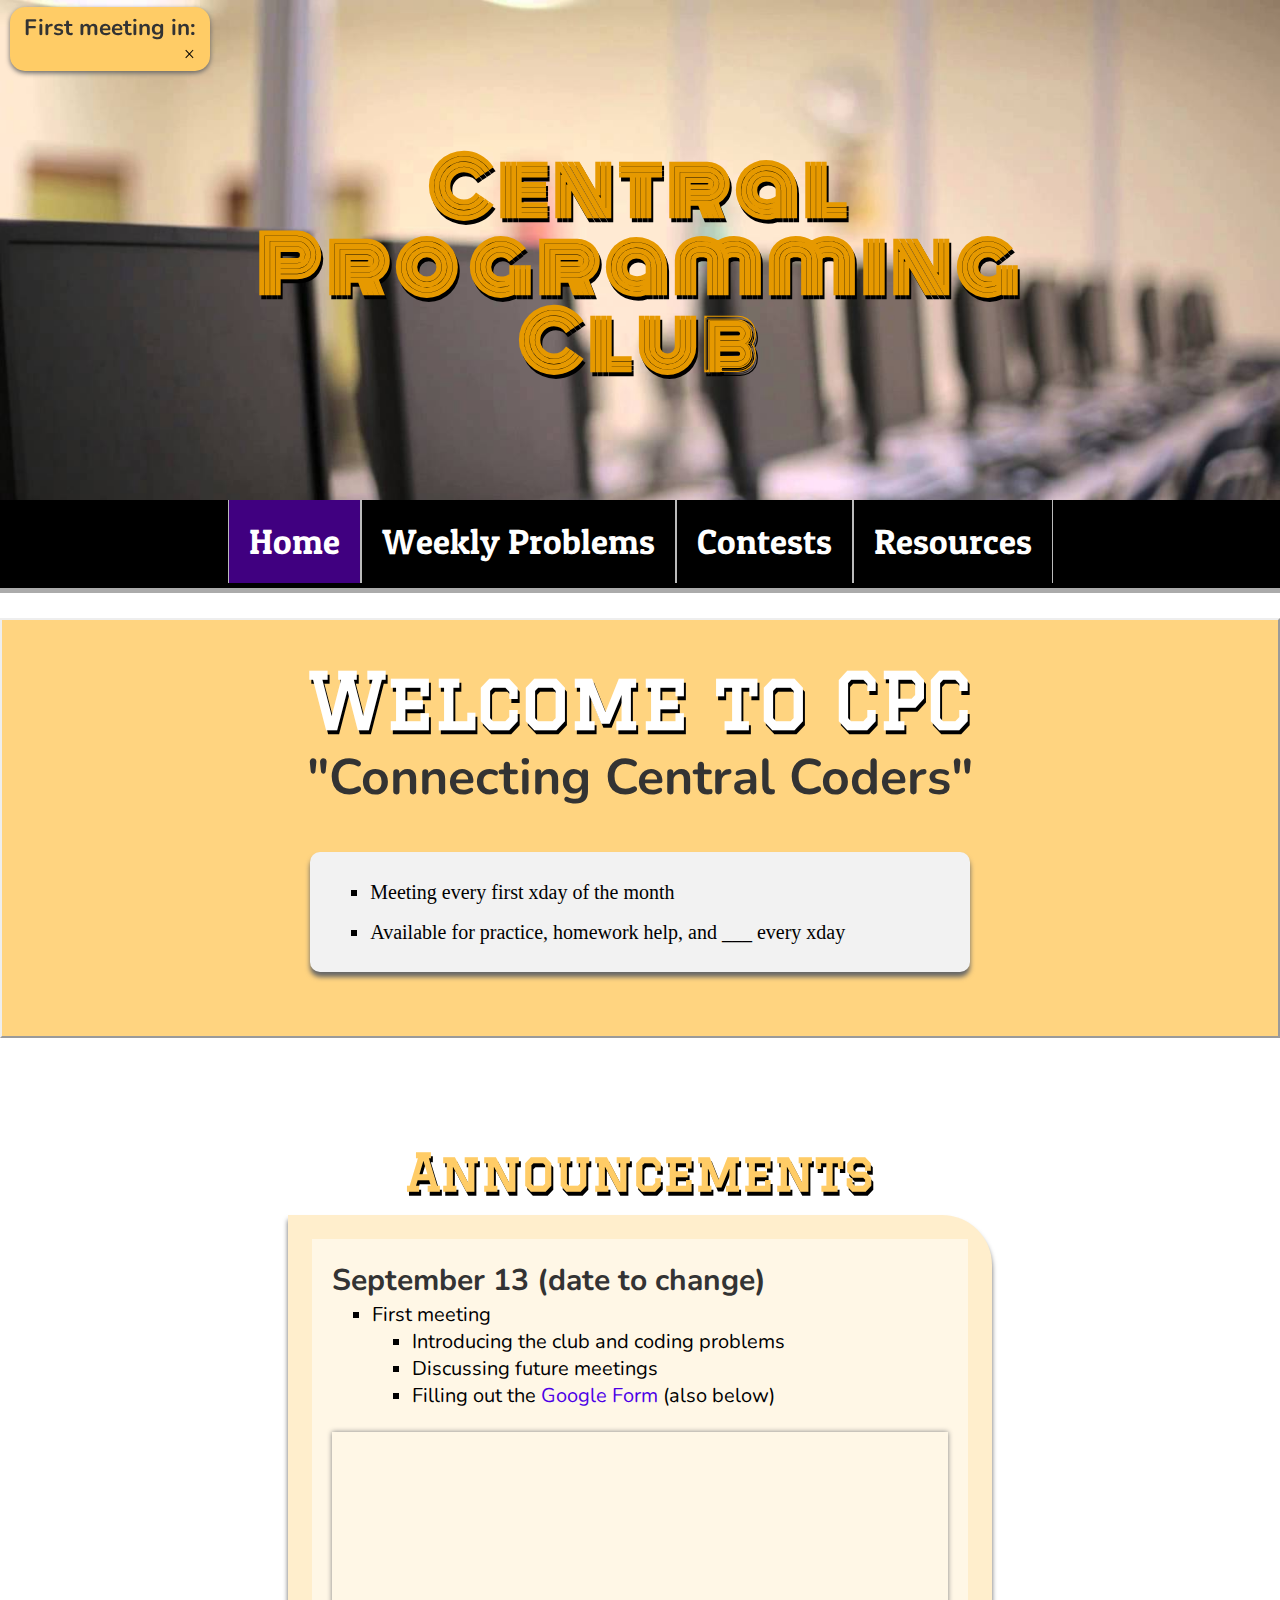
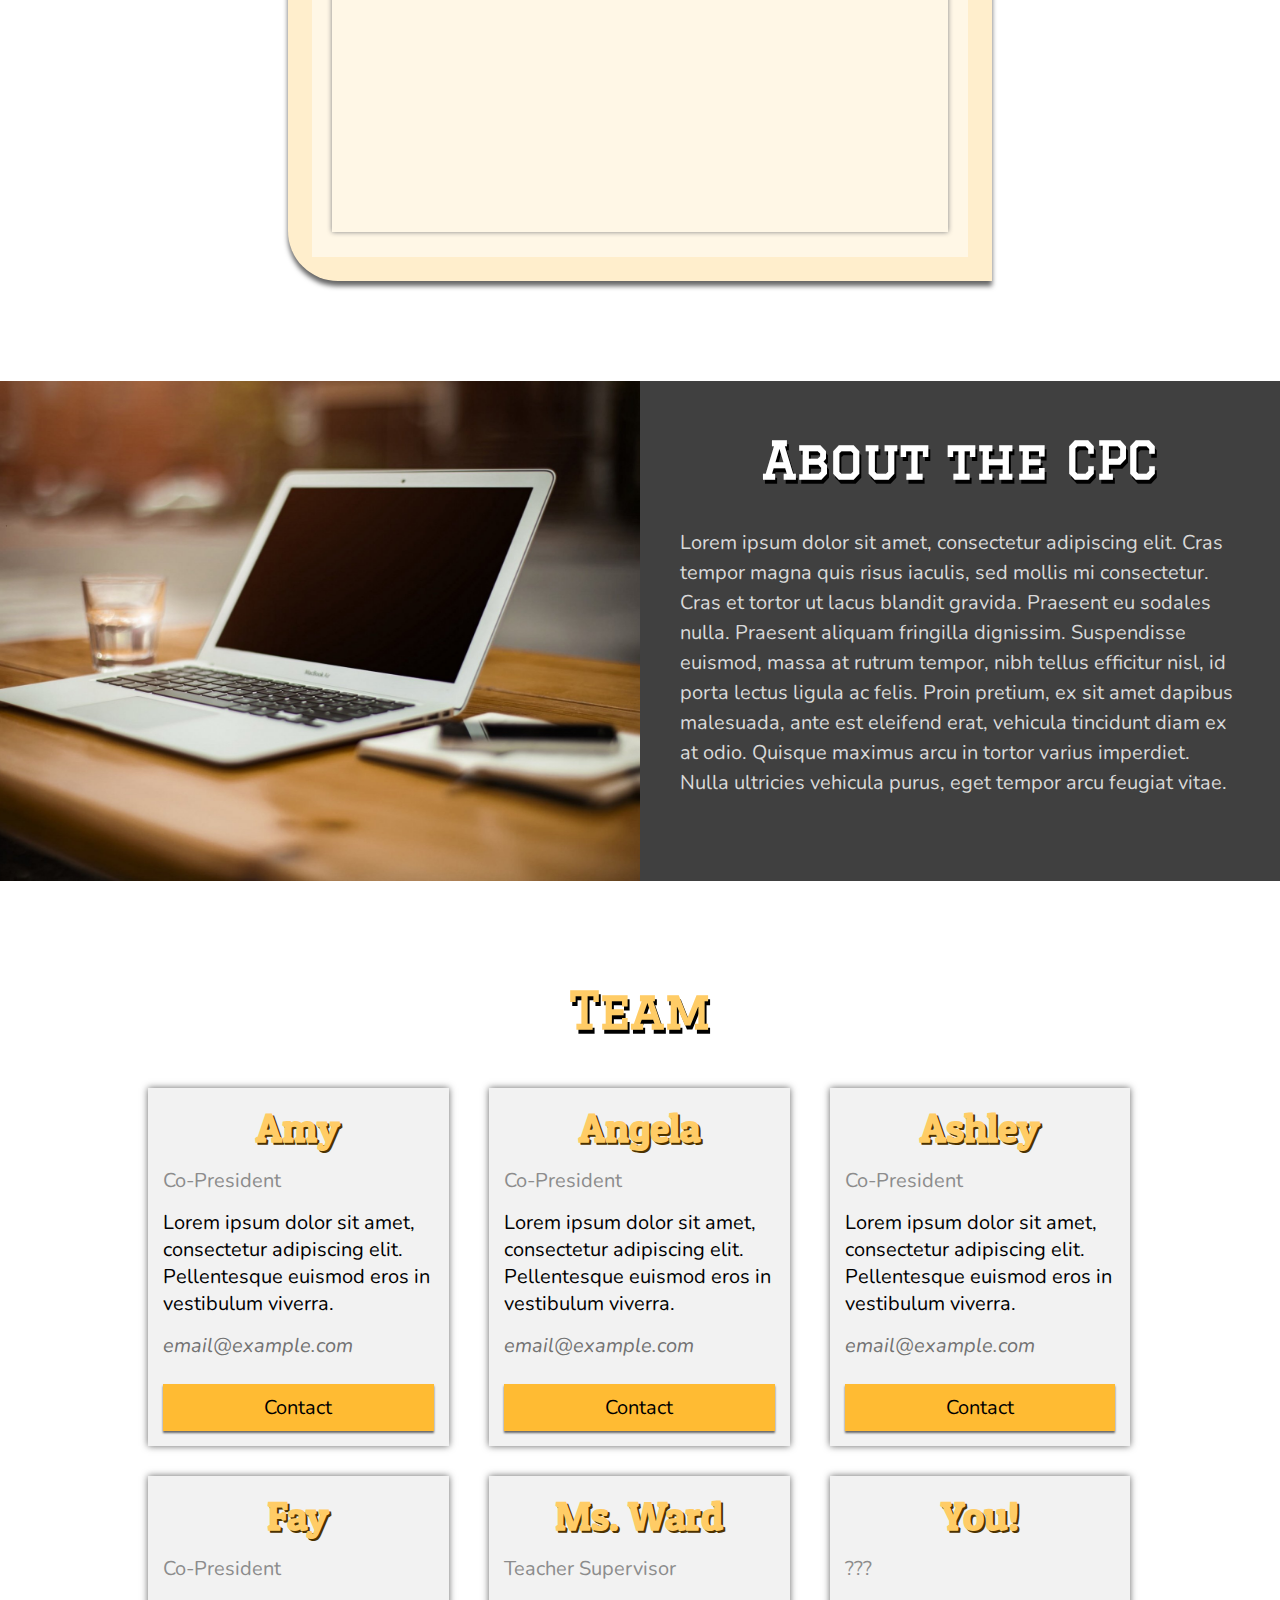
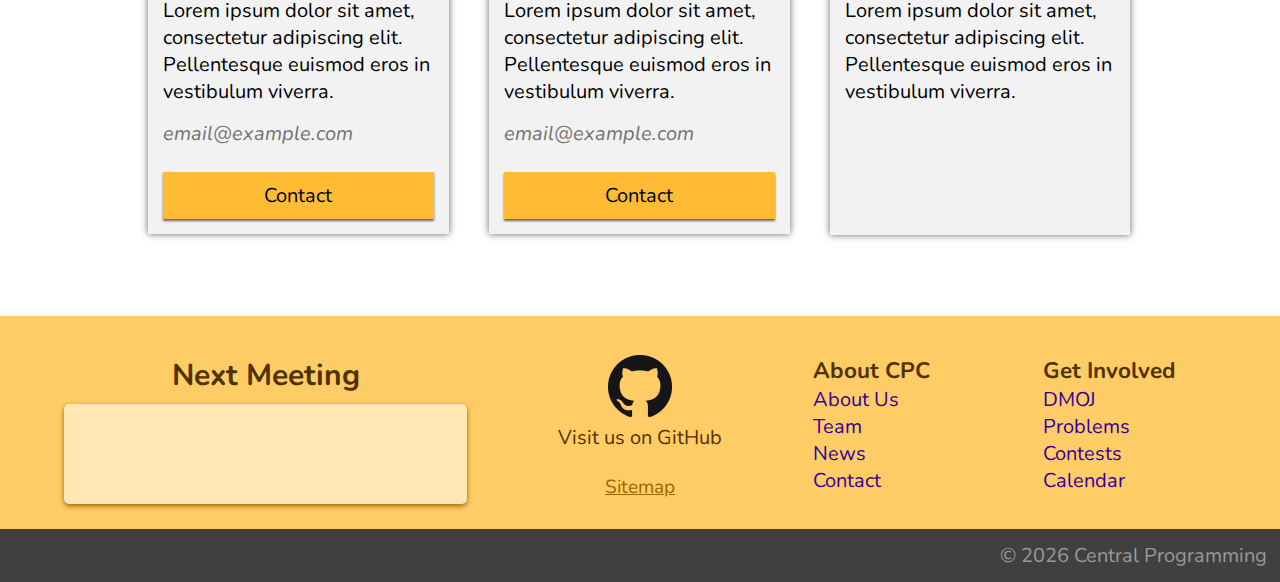
==== commit ceba9123: "Add content ideas" ====
--- a/index.html
+++ b/index.html
@@ -10,11 +10,11 @@
         <meta name="author" content="Central Programming">
         
         <!--FONTS-->
-        <link href="https://fonts.googleapis.com/css?family=Monoton|Patua+One|Graduate|Nunito" rel="stylesheet">
+        <link href="https://fonts.googleapis.com/css?family=Monoton%7CPatua+One%7CGraduate%7CNunito" rel="stylesheet">
         
         <!--TAB TITLE AND ICON-->
         <title>Central Programming</title>
-        <link rel="shortcut icon" href="http://www.tvdsb.ca/pix/logos/21.png">
+        <link rel="shortcut icon" href="images/central-logo.png">
         
         <!--STYLESHEET AND JAVASCRIPT LINKS-->
         <link rel="stylesheet" href="css/main.css">
@@ -29,7 +29,7 @@
             <header>
                 <div class="parallax" style="background-image: url(images/header.jpg);">
                 <hr style="height: 150px; border: 0;">
-                <div class="centered"><h1 id="title">Central<br/>Programming<br/>Club</h1></div>
+                <div><h1 id="title">Central<br/>Programming<br/>Club</h1></div>
                 </div>
             </header>
 
@@ -90,15 +90,14 @@
                 <!--WELCOME SECTION-->
                 <div id="introbox">
                     <h2 id="welcome">Welcome to CPC</h2>
-                <h3>"Connecting Central Coders"</h3>
-                <hr style="height: 40px; border: 0;">
+                    <h3>"Connecting Central Coders"</h3>
+                    <hr style="height: 40px; border: 0;">
                     
                     <!--WELCOME TEXT-->
                     <div class="center">
                         <ul>
-                            <li>Practice every week</li>
                             <li>Meeting every first xday of the month</li>
-                            <li>INSERT MORE HERE</li>
+                            <li>Available for practice, homework help, and ___ every xday</li>
                         </ul>
                     </div>
                 </div>
@@ -112,18 +111,22 @@
                         
                         <!--ANOUNCEMENTS-->
                         <div id="rounded-content">
+                            <h3>September 13 (date to change)</h3>
                             <ul>
-                                <li>Lorem ipsum dolor sit amet</li>
-                                <li>consectetur adipiscing elit</li>
-                                <li>Pellentesque euismod eros in vestibulum viverra</li>
-                                <li>Lorem ipsum dolor sit amet</li>
-                                <li>consectetur adipiscing elit</li>
-                                <li>Pellentesque euismod eros in vestibulum viverra</li>
+                                <li><p>First meeting</p></li>
+                                <ul>
+                                    <li><p>Introducing the club and coding problems</p></li>
+                                    <li><p>Discussing future meetings</p></li>
+                                    <li><p>Filling out the <a href="https://goo.gl/forms/qHRZu7HGEt1hHn292" target="_blank">Google Form</a> (also below)</p></li>
+                                </ul>
                             </ul>
-                        </div>
-                    </div>
-                <hr style="height: 100px; border: 0;">
+                            <br/>
+                            <iframe id="gform" src="https://docs.google.com/forms/d/e/1FAIpQLSc-Pvt9iQ2IkwTI5sSFkP3pQlCyu507v2rTMYk5nY--gYjf7w/viewform?embedded=true">Loading...</iframe>
+                        </div>
+                    </div>
             </section>
+            
+            <hr style="height: 100px; border: 0;">
 
             
             <!--ABOUT SECTION-->
@@ -138,7 +141,15 @@
                 </div>
             </section>
 
-
+            <!--CALENDAR SECTION
+            <hr style="height: 100px; border: 0;">
+
+            <section id="calendar">
+                <h2>Calendar</h2>
+                <iframe id="gcal" src="https://calendar.google.com/calendar/embed?showTitle=0&amp;showPrint=0&amp;showTabs=0&amp;showCalendars=0&amp;showTz=0&amp;height=600&amp;wkst=1&amp;bgcolor=%23FFFFFF&amp;src=gotvdsb.ca_3ng3kf7rgb3pqqvl42jhlucolk%40group.calendar.google.com&amp;color=%23875509&amp;ctz=America%2FNew_York" scrolling="no"></iframe>
+            </section>-->
+            
+            
             <!--TEAM SECTION-->
             <section id="team">
                 <hr style="height: 100px; border: 0;">
@@ -150,7 +161,6 @@
                         <!--AMY-->
                         <div class="column">
                             <div class="card">
-                            <img src="images/filler.jpg" alt="Amy">
                                 <!--AMY TEXT-->
                                 <div class="container">
                                     <h3><b>Amy</b></h3>
@@ -165,7 +175,6 @@
                         <!--ANGELA-->
                         <div class="column">
                             <div class="card">
-                            <img src="images/filler.jpg" alt="Angela">
                                 <!--ANGELA TEXT-->
                                 <div class="container">
                                     <h3><b>Angela</b></h3>
@@ -180,7 +189,6 @@
                         <!--ASHLEY-->
                         <div class="column">
                             <div class="card">
-                            <img src="images/filler.jpg" alt="Ashley">
                                 <!--ASHLEY TEXT-->
                                 <div class="container">
                                     <h3><b>Ashley</b></h3>
@@ -195,7 +203,6 @@
                         <!--FAY-->
                         <div class="column">
                             <div class="card">
-                            <img src="images/filler.jpg" alt="Fay">
                                 <!--FAY TEXT-->
                                 <div class="container">
                                     <h3><b>Fay</b></h3>
@@ -210,7 +217,6 @@
                         <!--MS. WARD-->
                         <div class="column">
                             <div class="card">
-                            <img src="images/filler.jpg" alt="Ms. Ward">
                                 <!--MS. WARD TEXT-->
                                 <div class="container">
                                     <h3><b>Ms. Ward</b></h3>
@@ -225,7 +231,6 @@
                         <!--YOU-->
                         <div class="column">
                             <div class="card">
-                            <img src="images/filler.jpg" alt="You!">
                                 <!--YOU TEXT-->
                                 <div class="container">
                                     <h3><b>You!</b></h3>
--- a/css/main.css
+++ b/css/main.css
@@ -41,11 +41,15 @@
 li {
     list-style: square;
 }
-p span {
+span.strong {
     text-shadow: 1px 1px #000;
     font-size: 1.15rem;
     font-variant: small-caps;
     font-weight: bolder;
+}
+span.light {
+    color: #999;
+    font-weight: 3200;
 }
 
 
@@ -57,17 +61,6 @@
     background-position: center;
     background-repeat: no-repeat;
     background-size: cover;
-}
-
-
-
-/*HEADER*/
-header {
-    text-align: center;
-}
-.centered {
-    margin-left: auto;
-    margin-right: auto;
 }
 
 
@@ -127,7 +120,7 @@
     border-left: 1px solid #bbb;
 }
 nav a.nav-active {
-    background-color: #4d4d4d;
+    background-color: #400080;
 }
 nav a:hover, nav a.nav-active:hover, .dropdown:hover .dropbtn {
     background-color: #fff;
@@ -189,20 +182,18 @@
     background-color: #ffcc66;
 }
 footer h3 {
-    margin-left: 25%;
-    margin-right: auto;
+    margin: 0 auto 0 25%;
     font-weight: bold;
     text-align: left;
     color: #4d3300;
 }
 footer ul {
     padding: 0;
-    margin-left: 25%;
+    margin: 0 auto 0 25%;
     margin-right: auto;
     font-family: "Nunito";
 }
 footer li {
-    /*display: inline-block;*/
     list-style: none;
 }
 footer li a {
@@ -216,8 +207,7 @@
     float: left;
 }
 .meeting h3 {
-    margin-left: 0;
-    margin-bottom: 2%;
+    margin: 0 0 2% 0;
     font-size: 1.5rem;
     text-align: center;
 }
@@ -300,8 +290,7 @@
 }
 form {
     width: 80%;
-    margin-left: auto;
-    margin-right: auto;
+    margin: 0 auto;
 }
 form h3 {
     padding: 2%;
@@ -330,9 +319,7 @@
 .alert {
     width: 100%;
     padding: 5px;
-    margin-top: 20px;
-    margin-left: auto;
-    margin-right: auto;
+    margin: 20px auto 0;
     text-align: left;
     background-color: #cc0000;
 }
@@ -349,8 +336,7 @@
 .divisor {
     width: 90%;
     height: 15px;
-    margin-left: auto;
-    margin-right: auto;
+    margin: 0 auto;
     border: 0;
     box-shadow: inset 0 15px 15px -15px rgba(0, 0, 0, 0.75);
 }
@@ -491,15 +477,13 @@
     }
     .meeting {
         width: 50%;
-        margin-left: auto;
-        margin-right: auto;
+        margin: 0 auto;
     }
     #github {
         float: right;
     }
     #foot-lists {
-        margin-top: 200px;
-        margin-bottom: 2%;
+        margin: 200px 0 2%;
         overflow: hidden;
     }
     
@@ -520,17 +504,13 @@
     }
     .meeting {
         width: 100%;
-        margin-top: 25px;
-        margin-bottom: 25px;
-        margin-left: auto;
-        margin-right: auto;
+        margin-top: 25px auto 25px;
     }
     #github {
         float: right;
     }
     #foot-lists {
-        margin-top: 400px;
-        margin-bottom: 30px;;
+        margin-top: 400px 0 30px;
         overflow: hidden;
     }
     p#copyright {
--- a/css/homepage.css
+++ b/css/homepage.css
@@ -17,7 +17,7 @@
     color: #fff;
     font-size: 3.75rem;
 }
-section#intro h3 {
+#introbox h3 {
     font-size: 2.5rem;
 }
 div.center {
@@ -31,11 +31,10 @@
     box-shadow: 0 5px 5px #666666;
     font-size: 1rem;
     line-height: 2;
-    margin-left: auto;
-    margin-right: auto;
+    margin: 0 auto;
 }
 section#intro h2#news:after {  
-        content: "Weekly Announcements";
+        content: "Announcements";
     }
 div.rounded {
     width: 55%;
@@ -48,17 +47,48 @@
     border-top-left-radius: 0px;
     border-bottom-right-radius: 0px;
     box-shadow: 0 5px 5px #666666;
-    margin-left: auto;
-    margin-right: auto;  
+    margin: 0 auto; 
 }
 #rounded-content {
     margin: 2%;
-    padding: 2%;
+    padding: 3%;
     height: 80%;
     background-color: #fff7e6;
 }
-
-
+#rounded-content h3 {
+    text-align: left;
+    font-size: 1.5rem;
+}
+iframe {
+    width: 100%;
+    border: 0;
+    box-shadow: 0 0 5px #808080;
+}
+iframe#gevents {
+    height: 200px;
+}
+iframe#gform {
+    height: 400px;
+}
+p#cal {
+    margin-top: 2%;
+    text-align: center;
+}
+
+
+/*CALENDAR
+section#calendar {
+    text-align: center;
+}
+section#calendar h2 {
+    margin-bottom: 25px;
+}
+iframe#gcal{
+    width: 90%;
+    height: 50vw;
+    box-shadow: none;
+}
+*/
 
 /*ABOUT*/
 section#about {
@@ -97,24 +127,19 @@
 /*TEAM*/
 .row {
     width: 80%;
-    margin-left: auto;
-    margin-right: auto;
+    margin: 0 auto;
 }
 .column {
     display: table-cell;
     float: left;
     width: 33.3%;
-    margin-bottom: 2%;
-    padding: 0 1%;
+    margin-bottom: 3%;
+    padding: 0 2%;
 }
 .card {
-    min-height: 500px;
+    min-height: 300px;
     background-color: #f2f2f2;
-    box-shadow: 0 0 10px #666666;
-}
-.card img {
-    width: 100%;
-    height: 200px;
+    box-shadow: 0 0 7px #666;
 }
 .container {
     text-align: left;
@@ -195,7 +220,7 @@
 @media only screen and (max-width: 650px) {
    /*INTRO*/
     section#intro h2#news:after {  
-        content: "Weekly News";
+        content: "News";
     }
     h2#welcome {
         font-size: 2.75rem;
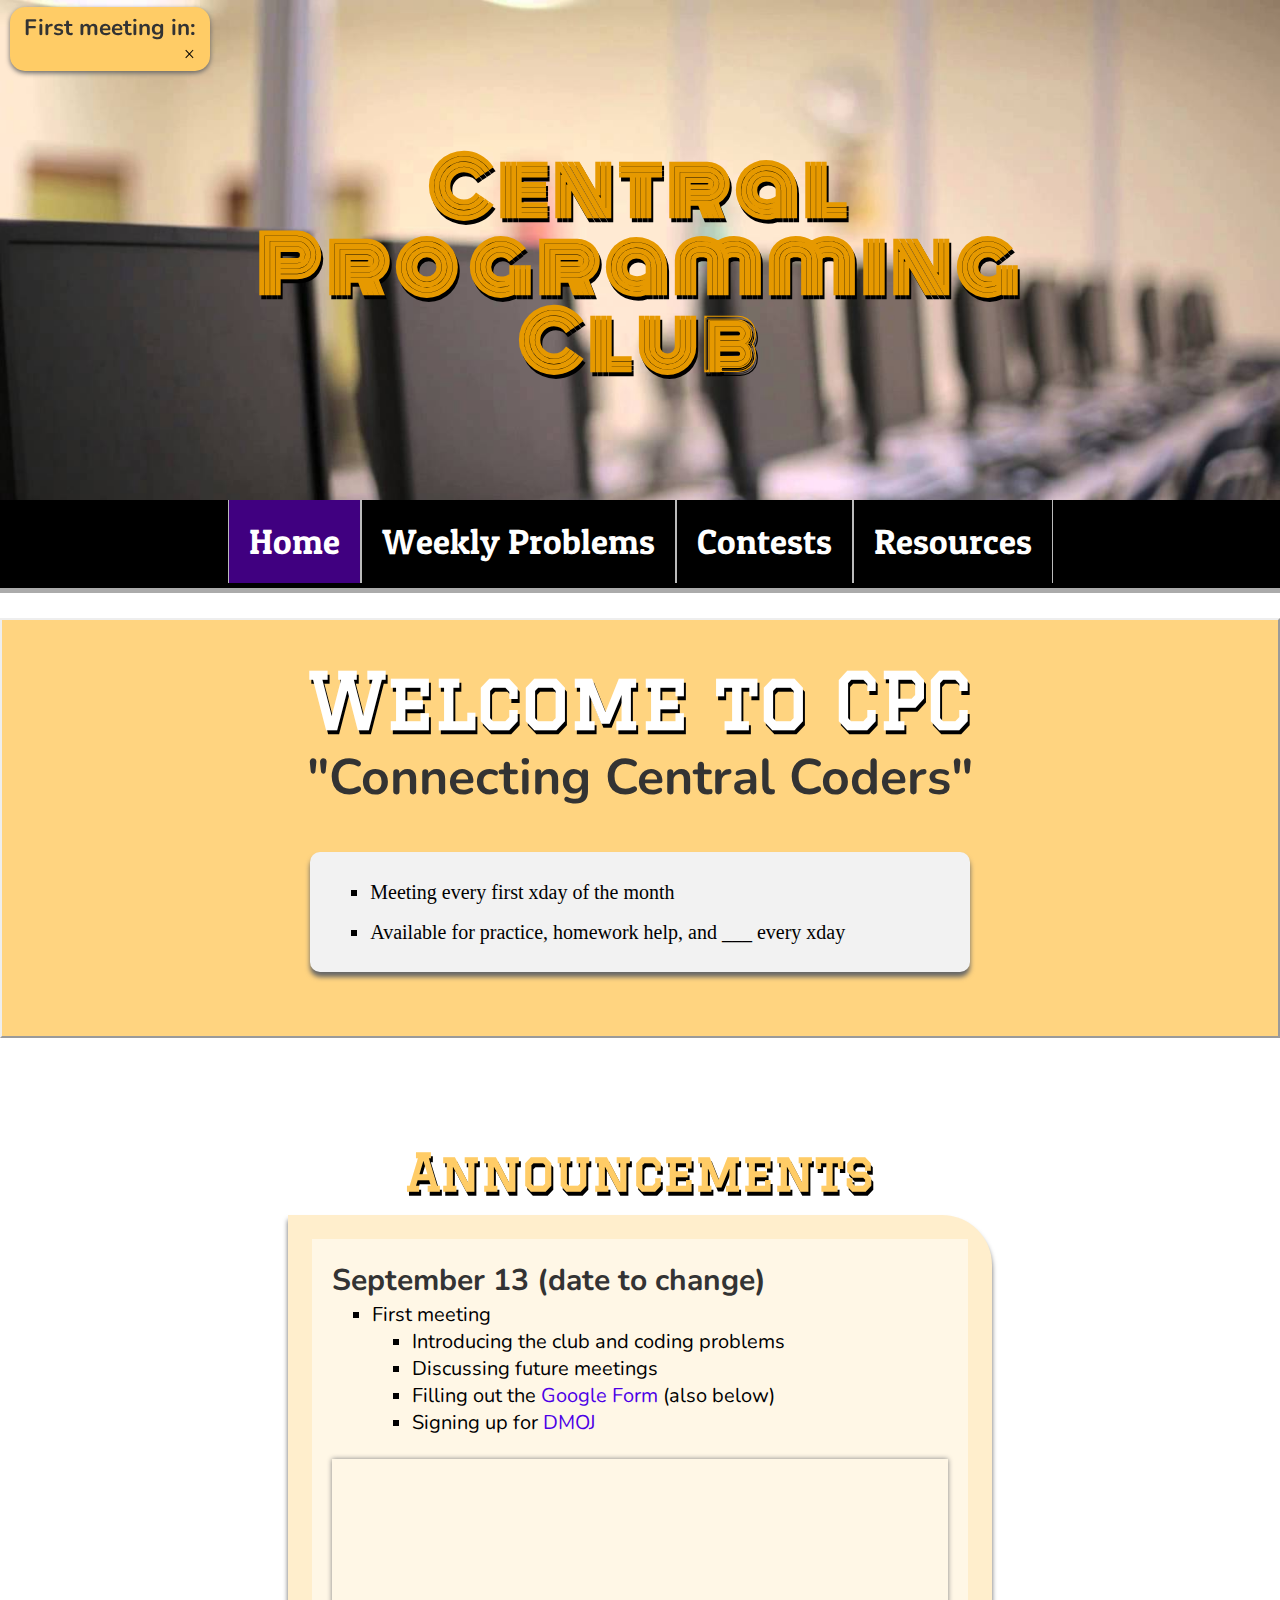
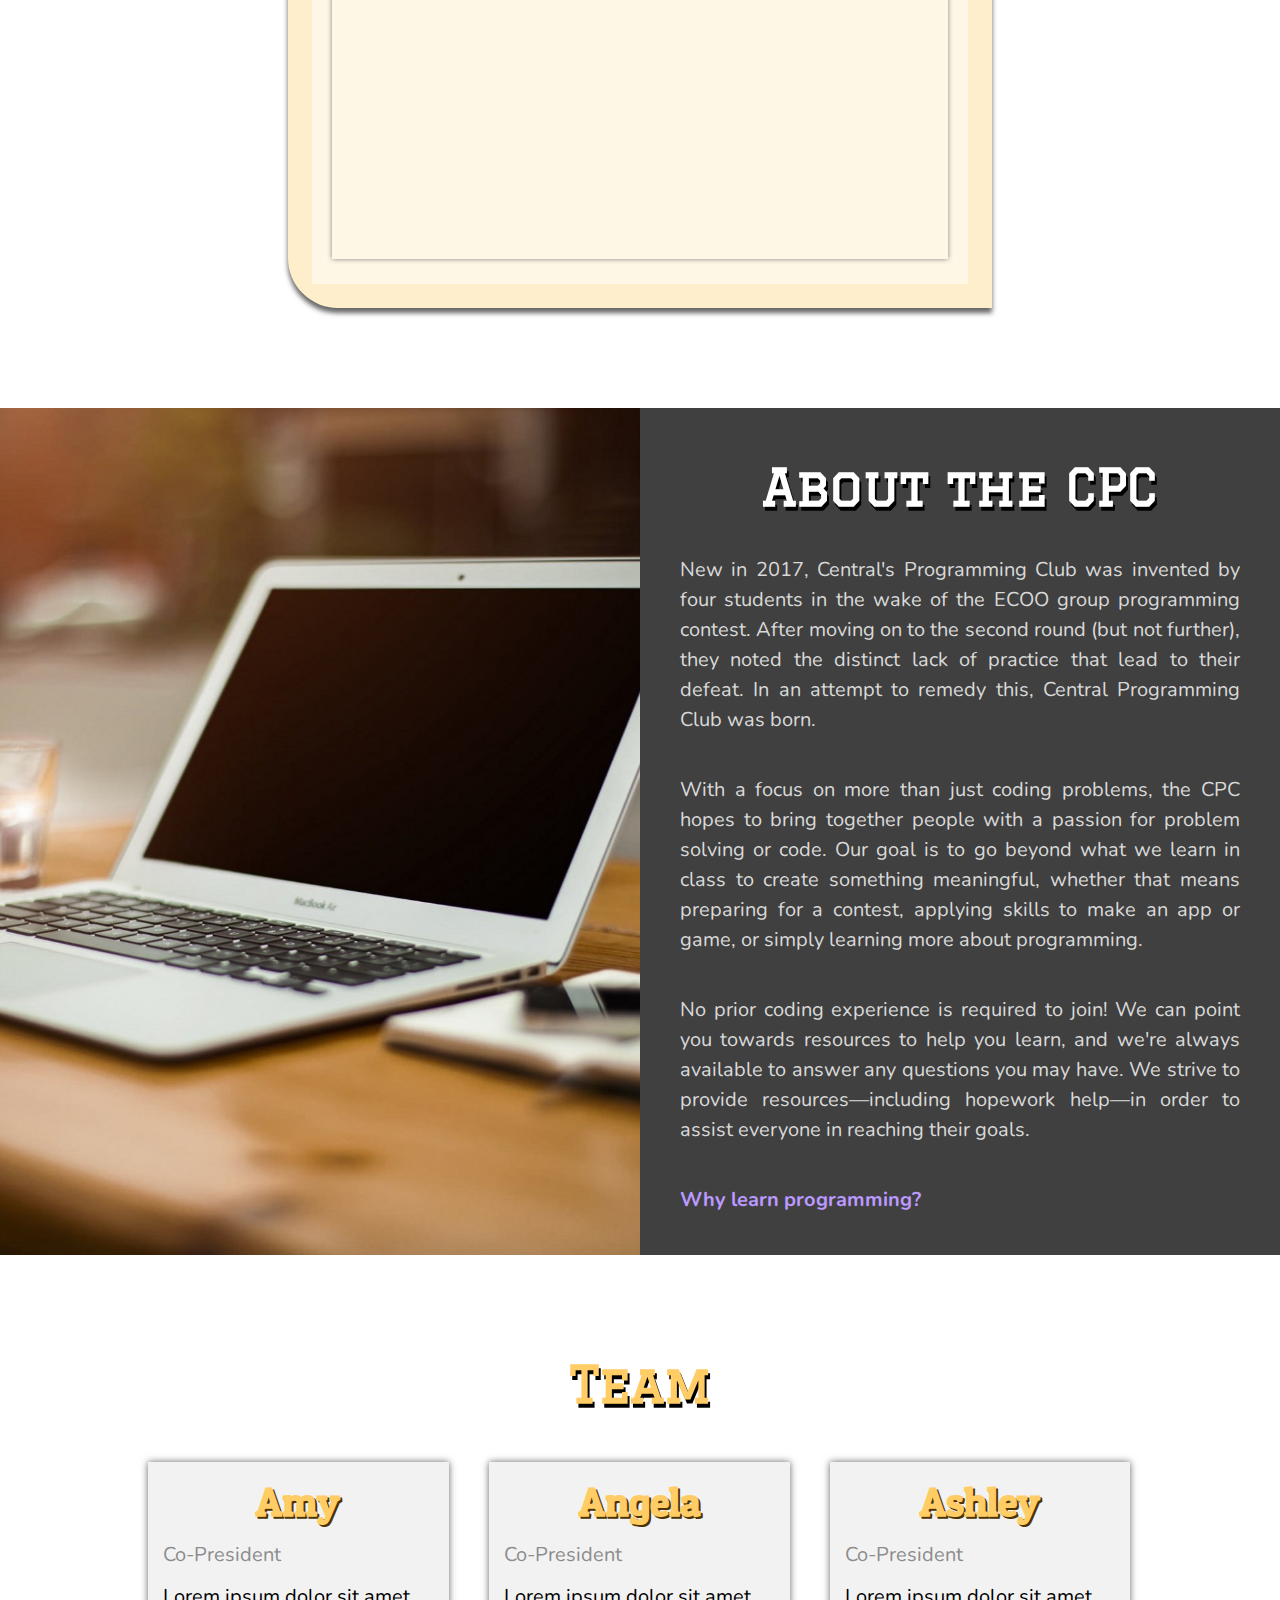
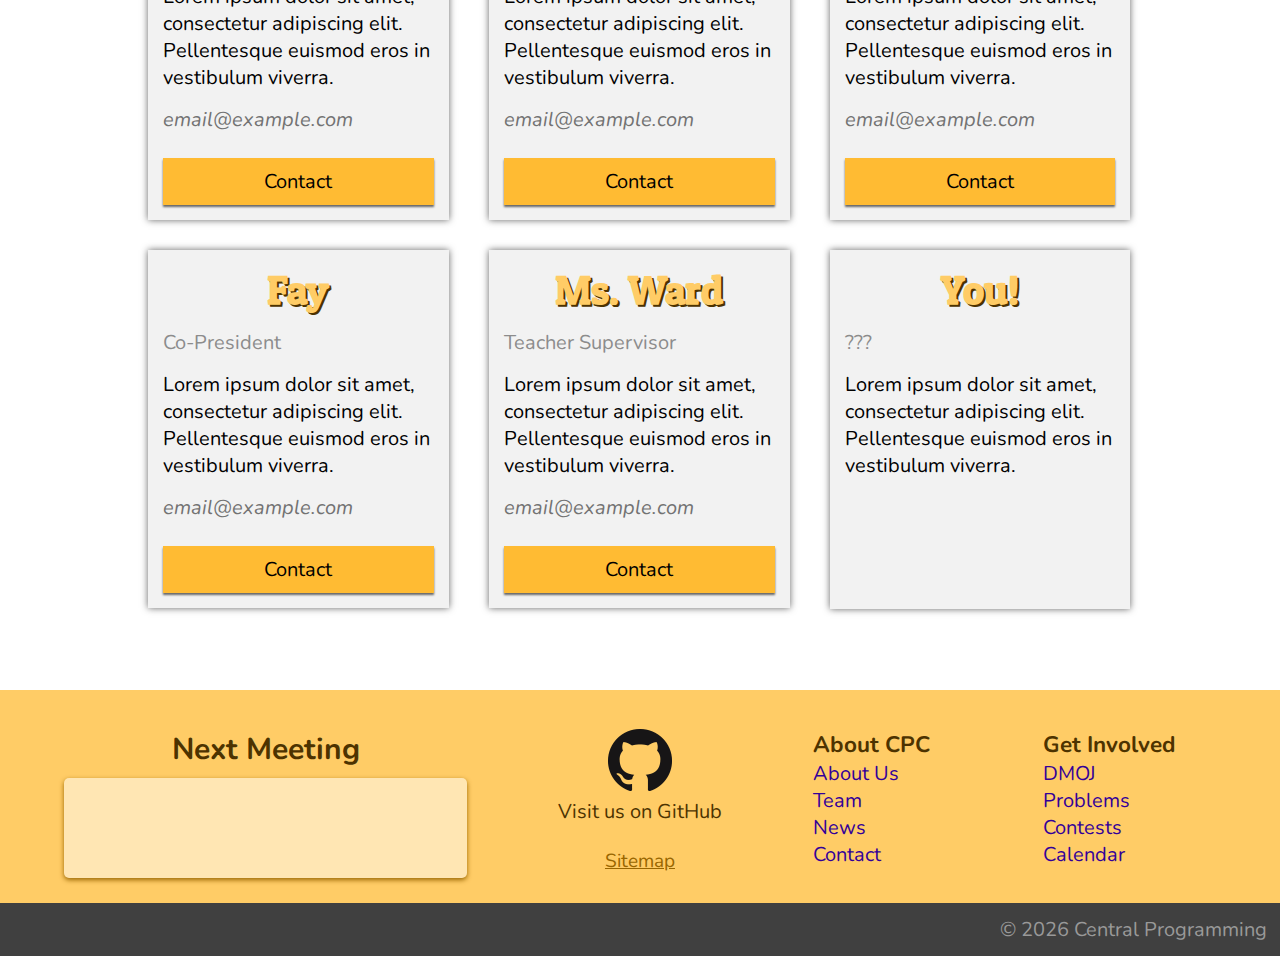
==== commit 8ee79129: "Add sections to about" ====
--- a/index.html
+++ b/index.html
@@ -10,7 +10,7 @@
         <meta name="author" content="Central Programming">
         
         <!--FONTS-->
-        <link href="https://fonts.googleapis.com/css?family=Monoton%7CPatua+One%7CGraduate%7CNunito" rel="stylesheet">
+        <link href="https://fonts.googleapis.com/css?family=Monoton%7CPatua+One%7CGraduate%7CNunito:300,400,700" rel="stylesheet">
         
         <!--TAB TITLE AND ICON-->
         <title>Central Programming</title>
@@ -118,6 +118,7 @@
                                     <li><p>Introducing the club and coding problems</p></li>
                                     <li><p>Discussing future meetings</p></li>
                                     <li><p>Filling out the <a href="https://goo.gl/forms/qHRZu7HGEt1hHn292" target="_blank">Google Form</a> (also below)</p></li>
+                                    <li><p>Signing  up for <a href="https://dmoj.ca/"target="_blank">DMOJ</a></p></li>
                                 </ul>
                             </ul>
                             <br/>
@@ -129,30 +130,54 @@
             <hr style="height: 100px; border: 0;">
 
             
-            <!--ABOUT SECTION-->
-            <section id="about">
-                <div id="about-img"></div>
-                <div id="about-text">
+            <!--CLUB INFO SECTION-->
+            <section id="club-info">
+                
+                <!--IMAGE-->
+                <div id="info-img">
+                    
+                    <!--ABOUT IMAGE-->
+                    <div id="about-img"></div>
+                
+                    <!--LEARN TO CODE IMAGE-->
+                    <div class="hide" id="learn-img"></div>
+                </div>
+                
+                
+                <!--TEXT-->
+                <div id="info-text">
                     <hr style="height: 50px; border: 0;">
-                    
-                    <!--ABOUT TEXT-->
-                    <h2>About the CPC</h2>
-                    <p>Lorem ipsum dolor sit amet, consectetur adipiscing elit. Cras tempor magna quis risus iaculis, sed mollis mi consectetur. Cras et tortor ut lacus blandit gravida. Praesent eu sodales nulla. Praesent aliquam fringilla dignissim. Suspendisse euismod, massa at rutrum tempor, nibh tellus efficitur nisl, id porta lectus ligula ac felis. Proin pretium, ex sit amet dapibus malesuada, ante est eleifend erat, vehicula tincidunt diam ex at odio. Quisque maximus arcu in tortor varius imperdiet. Nulla ultricies vehicula purus, eget tempor arcu feugiat vitae. </p>
-                </div>
+                
+                <!--ABOUT TEXT-->
+                    <div id="about-text">
+                        <h2>About the CPC</h2>
+                        <p>New in 2017, Central's Programming Club was invented by four students in the wake of the ECOO group programming contest. After moving on to the second round (but not further), they noted the distinct lack of practice that lead to their defeat. In an attempt to remedy this, Central Programming Club was born.</p>
+
+                        <p>With a focus on more than just coding problems, the CPC hopes to bring together people with a passion for problem solving or code. Our goal is to go beyond what we learn in class to create something meaningful, whether that means preparing for a contest, applying skills to make an app or game, or simply learning more about programming.</p>
+
+                        <p>No prior coding experience is required to join! We can point you towards resources to help you learn, and we're always available to answer any questions you may have. We strive to provide resources&mdash;including hopework help&mdash;in order to assist everyone in reaching their goals.</p>
+
+                        <p><a href="javascript:void(0);" class="info-change" onclick="changeAbout(1)">Why learn programming?</a></p>
+                    </div>
+
+
+                    <!--LEARN TO CODE TEXT-->
+                    <div class="hide" id="learn-text">
+                        <h2>Why Learn to Code?</h2>
+                        <p>No prior programming experience is required to join! We can point you towards resources to help you learn, and we're always available to answer any questions you may have. We strive to provide resources&mdash;including hopework help&mdash;in order to help everyone reach their goals.</p>
+
+                        <p><a href="javascript:void(0);" class="info-change" onclick="changeAbout(0)">About the CPC</a></p>
+                    </div>
+                </div>
+                
             </section>
 
-            <!--CALENDAR SECTION
             <hr style="height: 100px; border: 0;">
-
-            <section id="calendar">
-                <h2>Calendar</h2>
-                <iframe id="gcal" src="https://calendar.google.com/calendar/embed?showTitle=0&amp;showPrint=0&amp;showTabs=0&amp;showCalendars=0&amp;showTz=0&amp;height=600&amp;wkst=1&amp;bgcolor=%23FFFFFF&amp;src=gotvdsb.ca_3ng3kf7rgb3pqqvl42jhlucolk%40group.calendar.google.com&amp;color=%23875509&amp;ctz=America%2FNew_York" scrolling="no"></iframe>
-            </section>-->
+            
             
             
             <!--TEAM SECTION-->
             <section id="team">
-                <hr style="height: 100px; border: 0;">
                 <h2>Team</h2>
                 <hr style="height: 50px; border: 0;">
                     
--- a/css/homepage.css
+++ b/css/homepage.css
@@ -76,50 +76,62 @@
 }
 
 
-/*CALENDAR
-section#calendar {
-    text-align: center;
-}
-section#calendar h2 {
-    margin-bottom: 25px;
-}
-iframe#gcal{
-    width: 90%;
-    height: 50vw;
-    box-shadow: none;
-}
-*/
-
-/*ABOUT*/
-section#about {
+
+/*CLUB INFO*/
+section#club-info {
     display: flex;
-}
-#about-img {
+    background-color: #404040;
+}
+#info-img {
     width: 50%;
     min-height: 500px;
     float: left;
-    background-image: url(../images/about.jpg);
+}
+.hide {
+    position: absolute!important;
+    height: 0!important;
+    min-height: 0!important;
+    opacity: 0!important;
+}
+#about-img, #learn-img {
+    min-height: 750px;
+    height: 100%;
     background-position: center;
     background-repeat: no-repeat;
     background-size: cover;
-}
-#about-img img {
-    max-width: 100%;
-    height: auto;
-}
-#about-text {
+    -webkit-transition: opacity 1s ease-out;
+    transition: opacity 1s ease-out;
+}
+#about-img {
+    background-image: url(../images/about.jpg);
+    opacity: 1;
+}
+#learn-img { 
+    background-image: url(https://upload.wikimedia.org/wikipedia/commons/c/c0/Ada_Lovelace_Chalon_portrait.jpg);
+}
+#info-text {
+    width: 50%;
+    min-height: 500px;
     float: right;
-    min-height: 500px;
-    width: 50%;
     background-color: #404040;
 }
-#about-text h2 {
+#info-text h2 {
     color: #fff;
 }
-#about-text p {
+#info-text p {
     color: #d9d9d9;
     margin: 40px;
     line-height: 30px;
+    text-align: justify;
+}
+a.info-change {
+    color: #bb99ff;
+    font-weight: 700;
+}
+div#learn-text, div#about-text {
+    position: static;
+    -webkit-transition: opacity 1s ease-out;
+    transition: opacity 1s ease-out;
 }
 
 
@@ -197,14 +209,14 @@
         width: 80%;
     }
     
-    /*ABOUT*/
-    section#about {
-        display: inline-block;
-    }
-    #about-img {
+    /*CLUB INFO*/
+    section#club-info {
+        display: block;
+    }
+    #info-img {
        width: 100%;
     }
-    #about-text {
+    #info-text {
         width: 100%;
     }
     
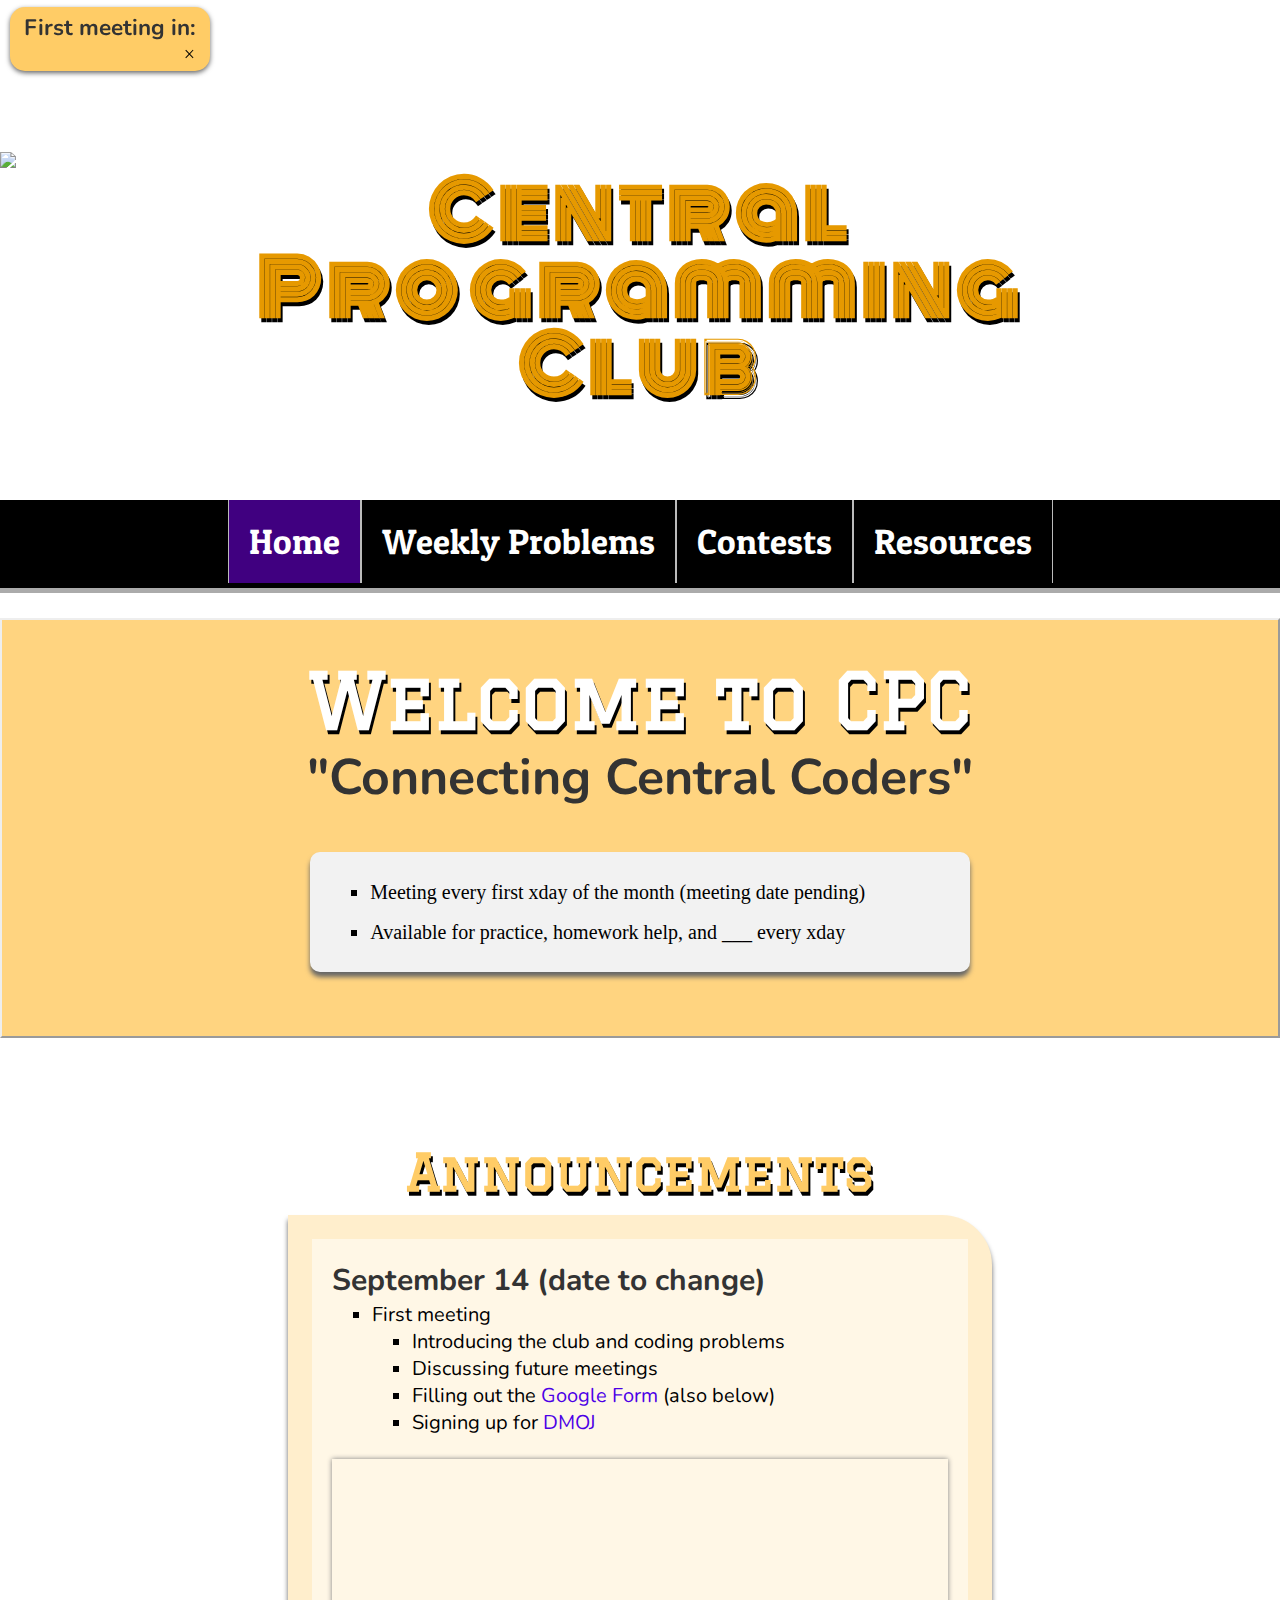
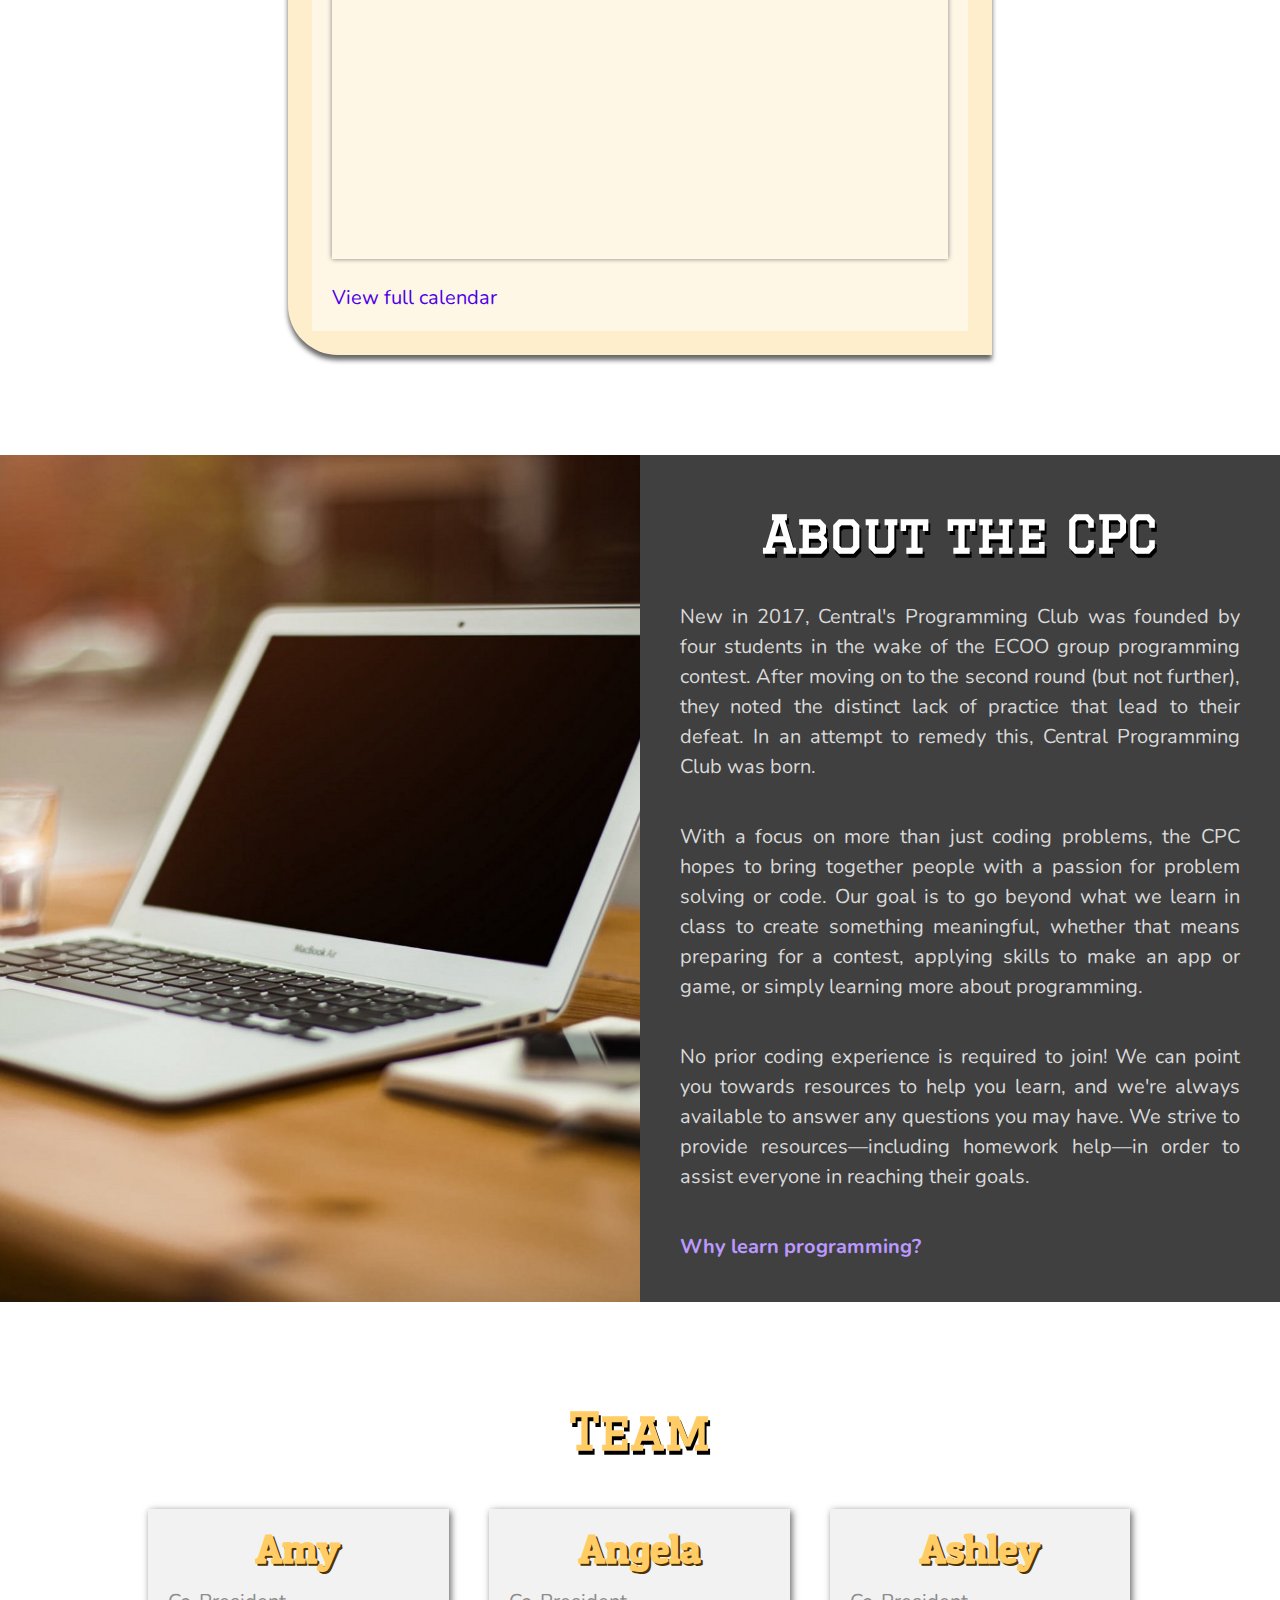
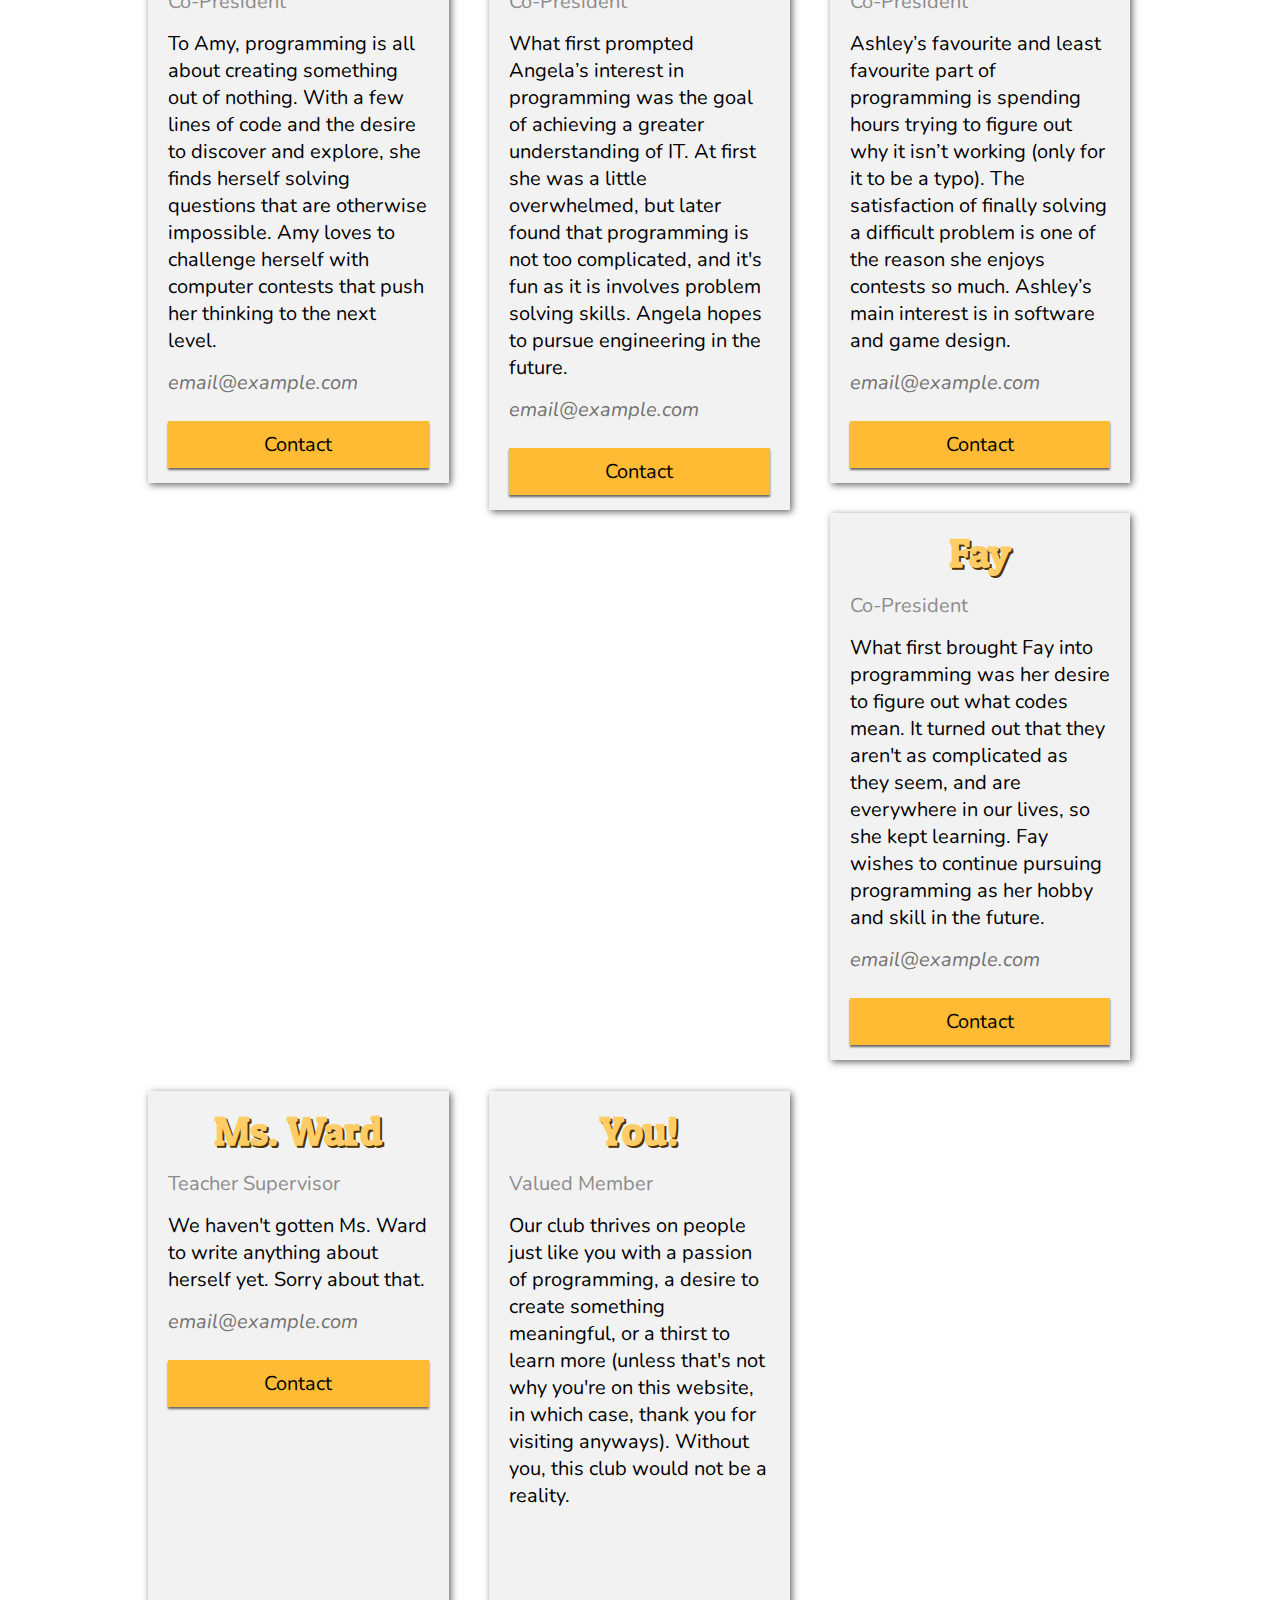
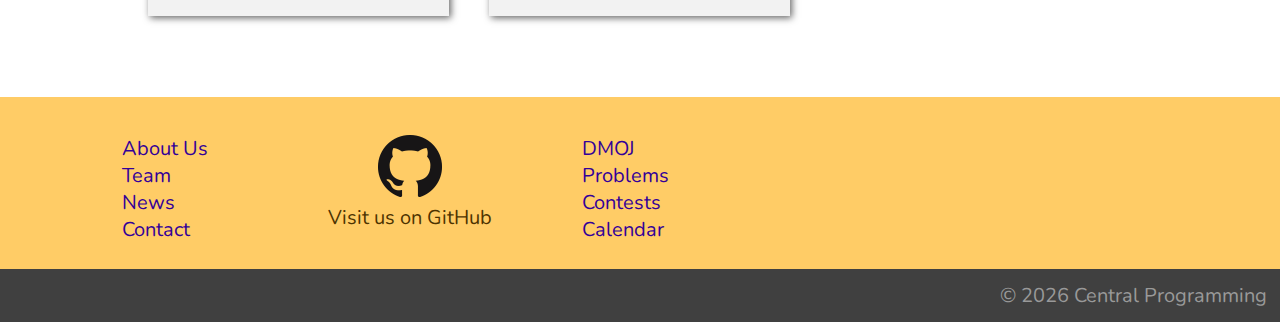
==== commit 9f2f2829: "Some team text additions/alterations" ====
--- a/index.html
+++ b/index.html
@@ -27,9 +27,14 @@
             
             <!--HEADER IMAGE AND TITLE-->
             <header>
-                <div class="parallax" style="background-image: url(images/header.jpg);">
+                <div class="parallax" id="header-image">
                 <hr style="height: 150px; border: 0;">
-                <div><h1 id="title">Central<br/>Programming<br/>Club</h1></div>
+                    <img id="logo" src="images/logo-TEMP.png">
+                    <div id="title">
+                        <h1 id="central"><span class="purple">C</span>entral</h1>
+                        <h1 id="programming"><span class="purple">P</span>rogramming</h1>
+                        <h1 id="club"><span class="purple">C</span>lub</h1>
+                        </div>
                 </div>
             </header>
 
@@ -96,13 +101,13 @@
                     <!--WELCOME TEXT-->
                     <div class="center">
                         <ul>
-                            <li>Meeting every first xday of the month</li>
+                            <li>Meeting every first xday of the month (meeting date pending)</li>
                             <li>Available for practice, homework help, and ___ every xday</li>
                         </ul>
                     </div>
                 </div>
 
-                <hr style="height: 100px; border: 0;">
+                <hr id="announcements" style="height: 100px; border: 0;">
                 
                 <!--ANNOUNCEMENTS SECTION-->
                 <h2 id="news"></h2>
@@ -111,7 +116,7 @@
                         
                         <!--ANOUNCEMENTS-->
                         <div id="rounded-content">
-                            <h3>September 13 (date to change)</h3>
+                            <h3>September 14 (date to change)</h3>
                             <ul>
                                 <li><p>First meeting</p></li>
                                 <ul>
@@ -123,11 +128,12 @@
                             </ul>
                             <br/>
                             <iframe id="gform" src="https://docs.google.com/forms/d/e/1FAIpQLSc-Pvt9iQ2IkwTI5sSFkP3pQlCyu507v2rTMYk5nY--gYjf7w/viewform?embedded=true">Loading...</iframe>
+                            <p style="margin-top: 20px;"><a href="calendar.html#from_news">View full calendar</a></p>
                         </div>
                     </div>
             </section>
             
-            <hr style="height: 100px; border: 0;">
+            <hr id="about_sec" style="height: 100px; border: 0;">
 
             
             <!--CLUB INFO SECTION-->
@@ -143,28 +149,30 @@
                     <div class="hide" id="learn-img"></div>
                 </div>
                 
-                
+
                 <!--TEXT-->
                 <div id="info-text">
+                    
+                    <span id="info_top"></span>
                     <hr style="height: 50px; border: 0;">
                 
                 <!--ABOUT TEXT-->
                     <div id="about-text">
                         <h2>About the CPC</h2>
-                        <p>New in 2017, Central's Programming Club was invented by four students in the wake of the ECOO group programming contest. After moving on to the second round (but not further), they noted the distinct lack of practice that lead to their defeat. In an attempt to remedy this, Central Programming Club was born.</p>
+                        <p>New in 2017, Central's Programming Club was founded by four students in the wake of the ECOO group programming contest. After moving on to the second round (but not further), they noted the distinct lack of practice that lead to their defeat. In an attempt to remedy this, Central Programming Club was born.</p>
 
                         <p>With a focus on more than just coding problems, the CPC hopes to bring together people with a passion for problem solving or code. Our goal is to go beyond what we learn in class to create something meaningful, whether that means preparing for a contest, applying skills to make an app or game, or simply learning more about programming.</p>
 
-                        <p>No prior coding experience is required to join! We can point you towards resources to help you learn, and we're always available to answer any questions you may have. We strive to provide resources&mdash;including hopework help&mdash;in order to assist everyone in reaching their goals.</p>
-
-                        <p><a href="javascript:void(0);" class="info-change" onclick="changeAbout(1)">Why learn programming?</a></p>
+                        <p>No prior coding experience is required to join! We can point you towards resources to help you learn, and we're always available to answer any questions you may have. We strive to provide resources&mdash;including homework help&mdash;in order to assist everyone in reaching their goals.</p>
+
+                        <p><a href="#info_top" class="info-change" onclick="changeAbout(1)">Why learn programming?</a></p>
                     </div>
 
 
                     <!--LEARN TO CODE TEXT-->
                     <div class="hide" id="learn-text">
                         <h2>Why Learn to Code?</h2>
-                        <p>No prior programming experience is required to join! We can point you towards resources to help you learn, and we're always available to answer any questions you may have. We strive to provide resources&mdash;including hopework help&mdash;in order to help everyone reach their goals.</p>
+                        <p>Lorem ipsum dolor sit amet, consectetur adipiscing elit. Sed congue laoreet est. Donec sapien lacus, lacinia in condimentum sit amet, dictum at libero. Phasellus congue orci ultricies urna pharetra venenatis. Suspendisse sit amet lacus sed diam tempus scelerisque commodo eget justo. Etiam dignissim sed ipsum a blandit. Aliquam mollis eros ut posuere accumsan. Nunc eros erat, condimentum ut dolor in, auctor maximus dolor. Aenean sit amet ligula condimentum metus cursus condimentum. Duis nec eros ac purus auctor malesuada.</p>
 
                         <p><a href="javascript:void(0);" class="info-change" onclick="changeAbout(0)">About the CPC</a></p>
                     </div>
@@ -172,7 +180,7 @@
                 
             </section>
 
-            <hr style="height: 100px; border: 0;">
+            <hr id="team_sec" style="height: 100px; border: 0;">
             
             
             
@@ -190,7 +198,7 @@
                                 <div class="container">
                                     <h3><b>Amy</b></h3>
                                     <p class="title">Co-President</p>
-                                    <p>Lorem ipsum dolor sit amet, consectetur adipiscing elit. Pellentesque euismod eros in vestibulum viverra.</p>
+                                    <p class="description">To Amy, programming is all about creating something out of nothing. With a few lines of code and the desire to discover and explore, she finds herself solving questions that are otherwise impossible. Amy loves to challenge herself with computer contests that push her thinking to the next level.</p>
                                     <p class="email">email@example.com</p>
                                     <a class="contact" href="mailto:email@example.com">Contact</a>
                                 </div>
@@ -204,7 +212,7 @@
                                 <div class="container">
                                     <h3><b>Angela</b></h3>
                                     <p class="title">Co-President</p>
-                                    <p>Lorem ipsum dolor sit amet, consectetur adipiscing elit. Pellentesque euismod eros in vestibulum viverra.</p>
+                                    <p class="description">What first prompted Angela’s interest in programming was the goal of achieving a greater understanding of IT. At first she was a little overwhelmed, but later found that programming is not too complicated, and it's fun as it is involves problem solving skills. Angela hopes to pursue engineering in the future.</p>
                                     <p class="email">email@example.com</p>
                                     <a class="contact" href="mailto:email@example.com">Contact</a>
                                 </div>
@@ -218,7 +226,8 @@
                                 <div class="container">
                                     <h3><b>Ashley</b></h3>
                                     <p class="title">Co-President</p>
-                                    <p>Lorem ipsum dolor sit amet, consectetur adipiscing elit. Pellentesque euismod eros in vestibulum viverra.</p>
+                                    <p class="description">Ashley’s favourite and least favourite part of programming is spending hours trying to figure out why it isn’t working (only for it to be a typo). The satisfaction of finally solving a difficult problem is one of the reason she enjoys contests so much. Ashley’s main interest is in software and game design.
+                                    </p>
                                     <p class="email">email@example.com</p>
                                     <a class="contact" href="mailto:email@example.com">Contact</a>
                                 </div>
@@ -232,7 +241,8 @@
                                 <div class="container">
                                     <h3><b>Fay</b></h3>
                                     <p class="title">Co-President</p>
-                                    <p>Lorem ipsum dolor sit amet, consectetur adipiscing elit. Pellentesque euismod eros in vestibulum viverra.</p>
+                                    <p class="description">What first brought Fay into programming was her desire to figure out what codes mean. It turned out that they aren't as complicated as they seem, and are everywhere in our lives, so she kept learning. Fay wishes to continue pursuing programming as her hobby and skill in the future.
+                                    </p>
                                     <p class="email">email@example.com</p>
                                    <a class="contact" href="mailto:email@example.com">Contact</a>
                                 </div>
@@ -246,7 +256,7 @@
                                 <div class="container">
                                     <h3><b>Ms. Ward</b></h3>
                                     <p class="title">Teacher Supervisor</p>
-                                    <p>Lorem ipsum dolor sit amet, consectetur adipiscing elit. Pellentesque euismod eros in vestibulum viverra.</p>
+                                    <p class="description">We haven't gotten Ms. Ward to write anything about herself yet. Sorry about that.</p>
                                     <p class="email">email@example.com</p>
                                     <a class="contact" href="mailto:email@example.com">Contact</a>
                                 </div>
@@ -259,9 +269,9 @@
                                 <!--YOU TEXT-->
                                 <div class="container">
                                     <h3><b>You!</b></h3>
-                                    <p class="title">???</p>
-                                    <p>Lorem ipsum dolor sit amet, consectetur adipiscing elit. Pellentesque euismod eros in vestibulum viverra.</p>
-                                    <br/><br/><br/><br/><br/>
+                                    <p class="title">Valued Member</p>
+                                    <p class="description">Our club thrives on people just like you with a passion of programming, a desire to create something meaningful, or a thirst to learn more (unless that's not why you're on this website, in which case, thank you for visiting anyways). Without you, this club would not be a reality.</p>
+                                    
                                 </div>
                             </div>
                         </div>
@@ -274,20 +284,7 @@
             <!--FOOTER-->
             <footer>
                 <div id="content">
-                    <div class="meeting">
-                        <h3>Next Meeting</h3>
-                        <div id="event"></div>
-                    </div>
-                    
-                    <div class="foot-colmn" id="github">
-                        <a href="https://github.com/CentralProgramming" target="_blank" style="cursor: pointer;"><img src="images/GitHub-Mark.png" alt="GitHub">
-                        <p style="color: #4d3300;">Visit us on GitHub</p></a><br/>
-                        <a><p style="color: #996600; font-size: 0.95rem; text-decoration: underline;">Sitemap</p></a>
-                    </div>
-                    
-                    <div id="foot-lists">
-                        <div class="foot-colmn">
-                            <h3>About CPC</h3>
+                    <div class="foot-colmn">
                             <ul>
                                 <li><a href="index.html#about">About Us</a></li>
                                 <li><a href="index.html#team">Team</a></li>
@@ -295,18 +292,22 @@
                                 <li><a href="#">Contact</a></li>
                             </ul>
                         </div>
+                    
+                    <div class="foot-colmn" id="github">
+                        <a href="https://github.com/CentralProgramming" target="_blank" style="cursor: pointer;"><img src="images/GitHub-Mark.png" alt="GitHub">
+                        <p style="color: #4d3300;">Visit us on GitHub</p></a>
+                    </div>
+                    
 
                         <div class="foot-colmn">
-                            <h3>Get Involved</h3>
                             <ul>
                                 <li><a href="https://dmoj.ca/organization/LCSS/users" target="_blank">DMOJ</a></li>
                                 <li><a href="problems.html">Problems</a></li>
-                                <li><a href="#">Contests</a></li>
-                                <li><a href="#">Calendar</a></li>
+                                <li><a href="contests.html">Contests</a></li>
+                                <li><a href="calendar.html#from_home">Calendar</a></li>
                             </ul>
                         </div>
                     </div>
-                </div>
                 
                 <div id="strip">
                     <p id="copyright">&copy; <script>document.write(new Date().getFullYear())</script> Central Programming</p>
--- a/css/homepage.css
+++ b/css/homepage.css
@@ -64,15 +64,8 @@
     border: 0;
     box-shadow: 0 0 5px #808080;
 }
-iframe#gevents {
-    height: 200px;
-}
 iframe#gform {
     height: 400px;
-}
-p#cal {
-    margin-top: 2%;
-    text-align: center;
 }
 
 
@@ -84,17 +77,18 @@
 }
 #info-img {
     width: 50%;
-    min-height: 500px;
+    min-height: 800px;
     float: left;
 }
 .hide {
-    position: absolute!important;
     height: 0!important;
     min-height: 0!important;
+    z-index: 1!important;
     opacity: 0!important;
+    visibility: hidden!important;
 }
 #about-img, #learn-img {
-    min-height: 750px;
+    min-height: 800px;
     height: 100%;
     background-position: center;
     background-repeat: no-repeat;
@@ -107,11 +101,17 @@
     opacity: 1;
 }
 #learn-img { 
-    background-image: url(https://upload.wikimedia.org/wikipedia/commons/c/c0/Ada_Lovelace_Chalon_portrait.jpg);
+    background-image: url(../images/lovelace.jpg);
+}
+#info_top {
+    position: absolute;
+    top: -50px;
+    background-color: red;
 }
 #info-text {
     width: 50%;
-    min-height: 500px;
+    min-height: 800px;
+    position: relative;
     float: right;
     background-color: #404040;
 }
@@ -128,12 +128,10 @@
     color: #bb99ff;
     font-weight: 700;
 }
-div#learn-text, div#about-text {
-    position: static;
+div#about-text, dov#learn-text {
     -webkit-transition: opacity 1s ease-out;
     transition: opacity 1s ease-out;
 }
-
 
 
 /*TEAM*/
@@ -149,13 +147,16 @@
     padding: 0 2%;
 }
 .card {
-    min-height: 300px;
+    min-height: 525px;
     background-color: #f2f2f2;
-    box-shadow: 0 0 7px #666;
+    box-shadow: 2px 2px 7px #666;
+}
+.card:hover {
+    box-shadow: 4px 4px 14px #666;
 }
 .container {
     text-align: left;
-    padding: 15px 15px;
+    padding: 15px 20px;
 }
 .container h3 {
     color: #ffcc66;
@@ -173,25 +174,24 @@
     padding-top: 15px;
     padding-bottom: 15px;
 }
+
 p.email {
     font-style: italic;
     color: #737373;
-    padding-top: 15px;
-    padding-bottom: 25px;
+    padding: 15px 0 25px;
+    word-wrap: break-word;
 }
 a.contact {
+    width: 100%;
+    padding: 10px;
     display: inline-block;
-    padding: 10px;
-    border: none;
-    outline: none;
-    box-shadow: 0 2px 2px #666666;
+    cursor: pointer;
     text-align: center;
-    background-color: #ffbb33;
-    cursor: pointer;
-    width: 100%;
     font-size: 20px;
     font-family: "Nunito", "Palatino Linotype", serif;
     color: #000;
+    box-shadow: 0 2px 2px #666666;
+    background-color: #ffbb33;
 }
 a.contact:hover {
     background-color: #ffcc66;
@@ -211,10 +211,11 @@
     
     /*CLUB INFO*/
     section#club-info {
-        display: block;
+        display: grid;
     }
     #info-img {
-       width: 100%;
+        width: 100%;
+        max-height: 600px;
     }
     #info-text {
         width: 100%;
@@ -248,6 +249,14 @@
         border-radius: 0;
     }
     
+    /*CLUB INFO*/
+    #info-text h2 {
+        font-size: 2.2rem;
+    }
+    #info-text p {
+        text-align: left;
+    }
+    
     /*TEAM*/
     section#team .column {
         width: 100%;
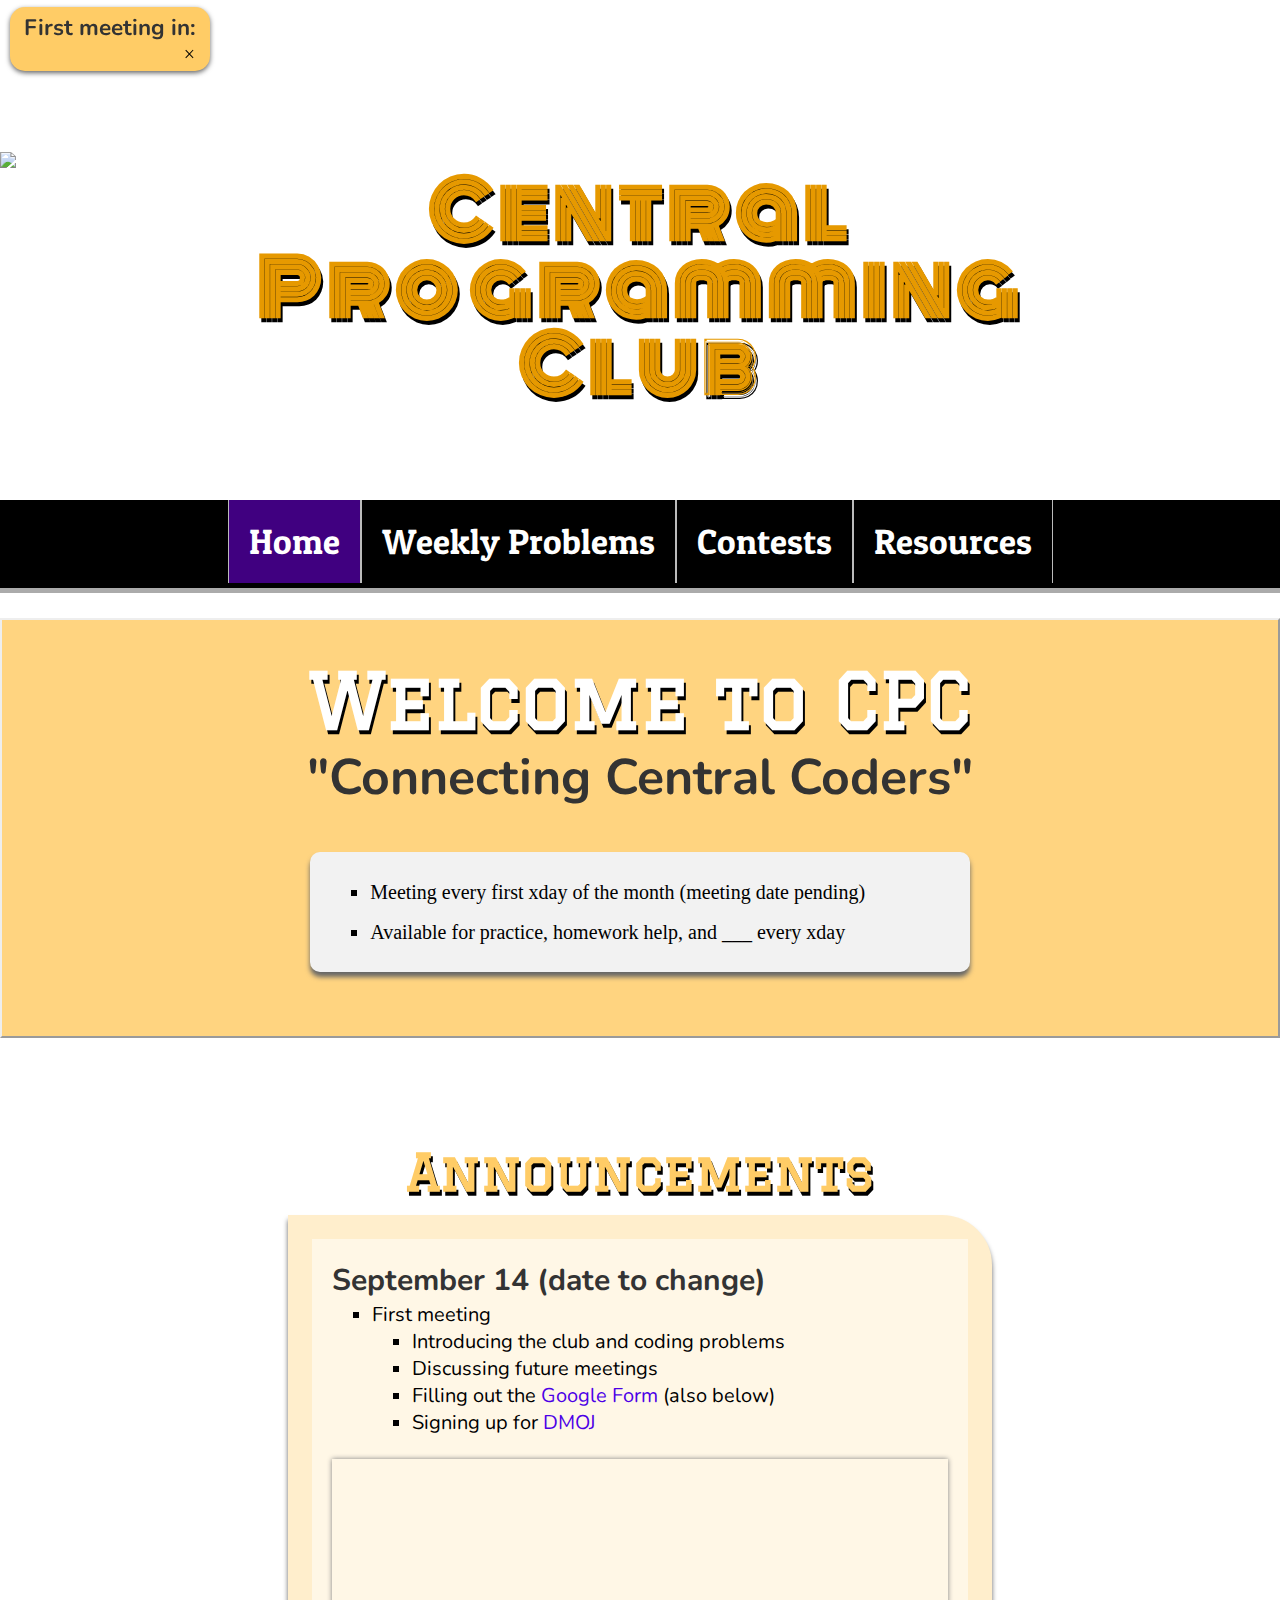
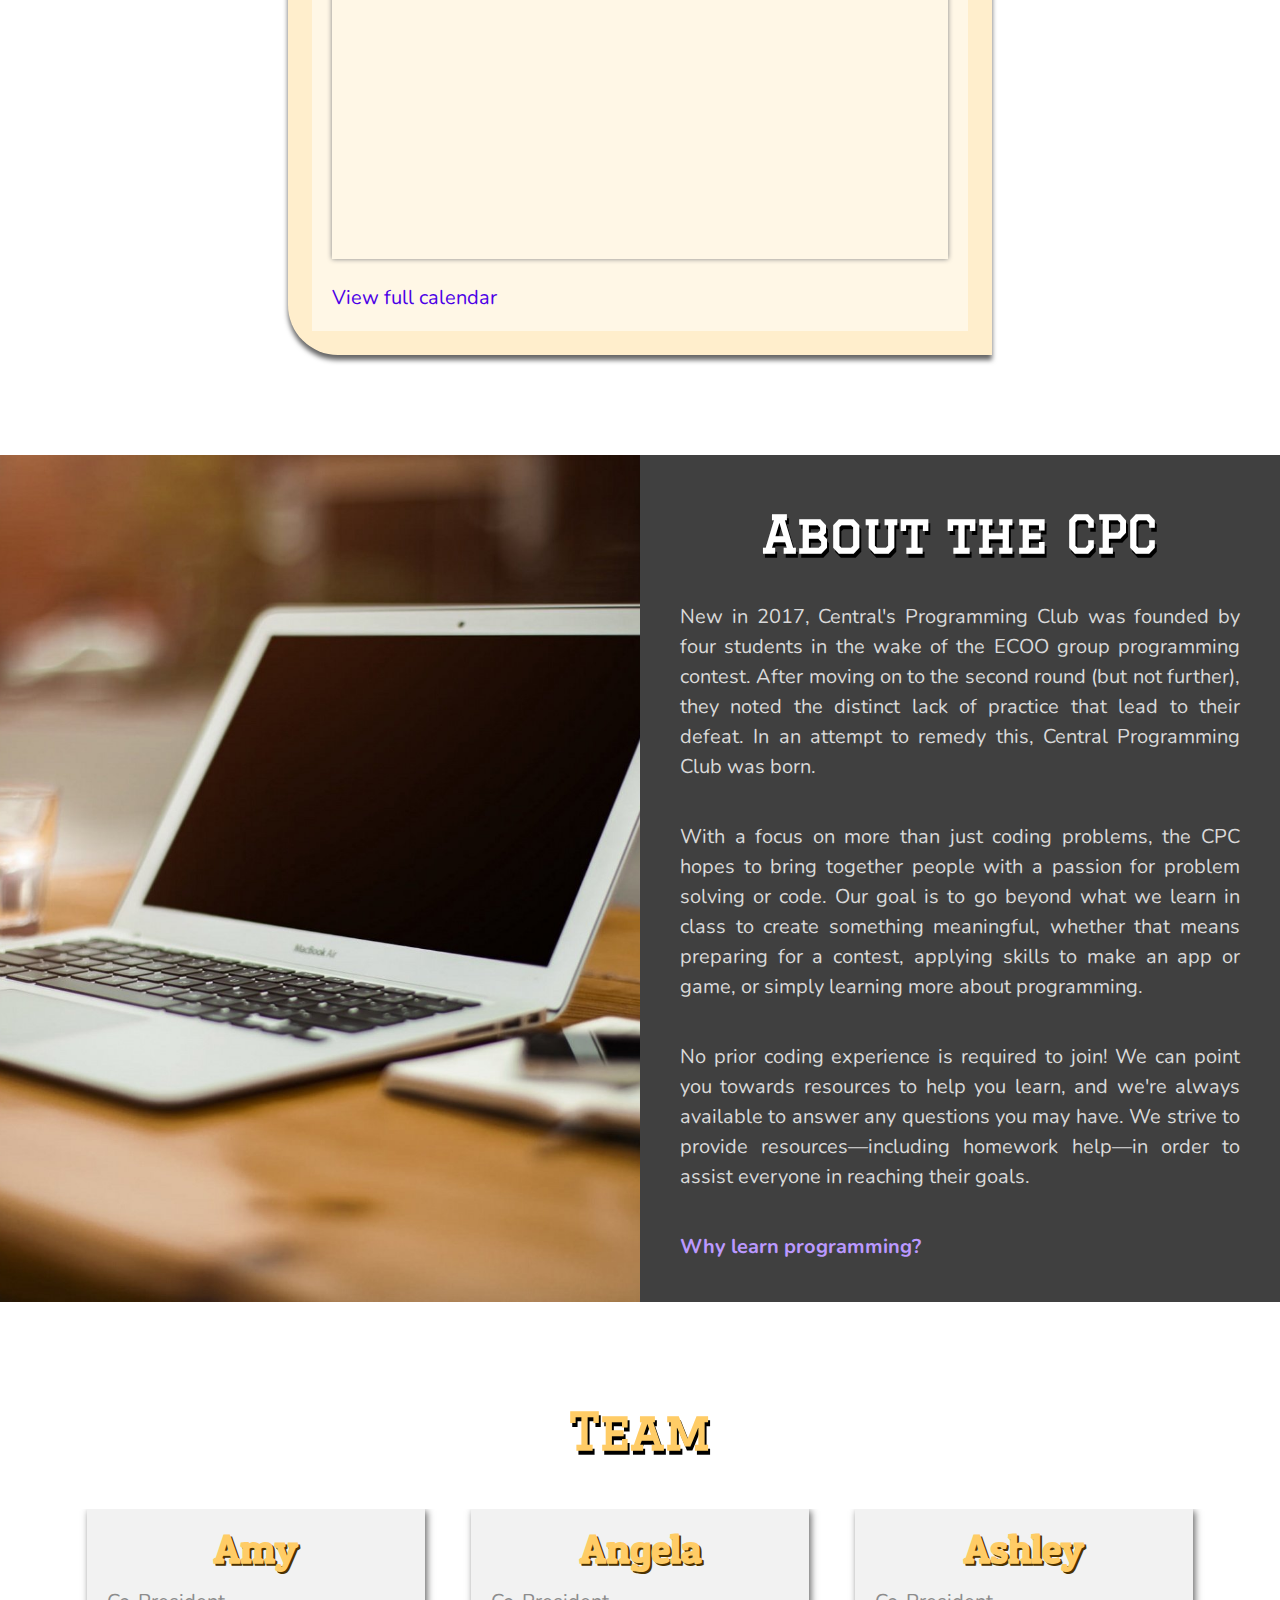
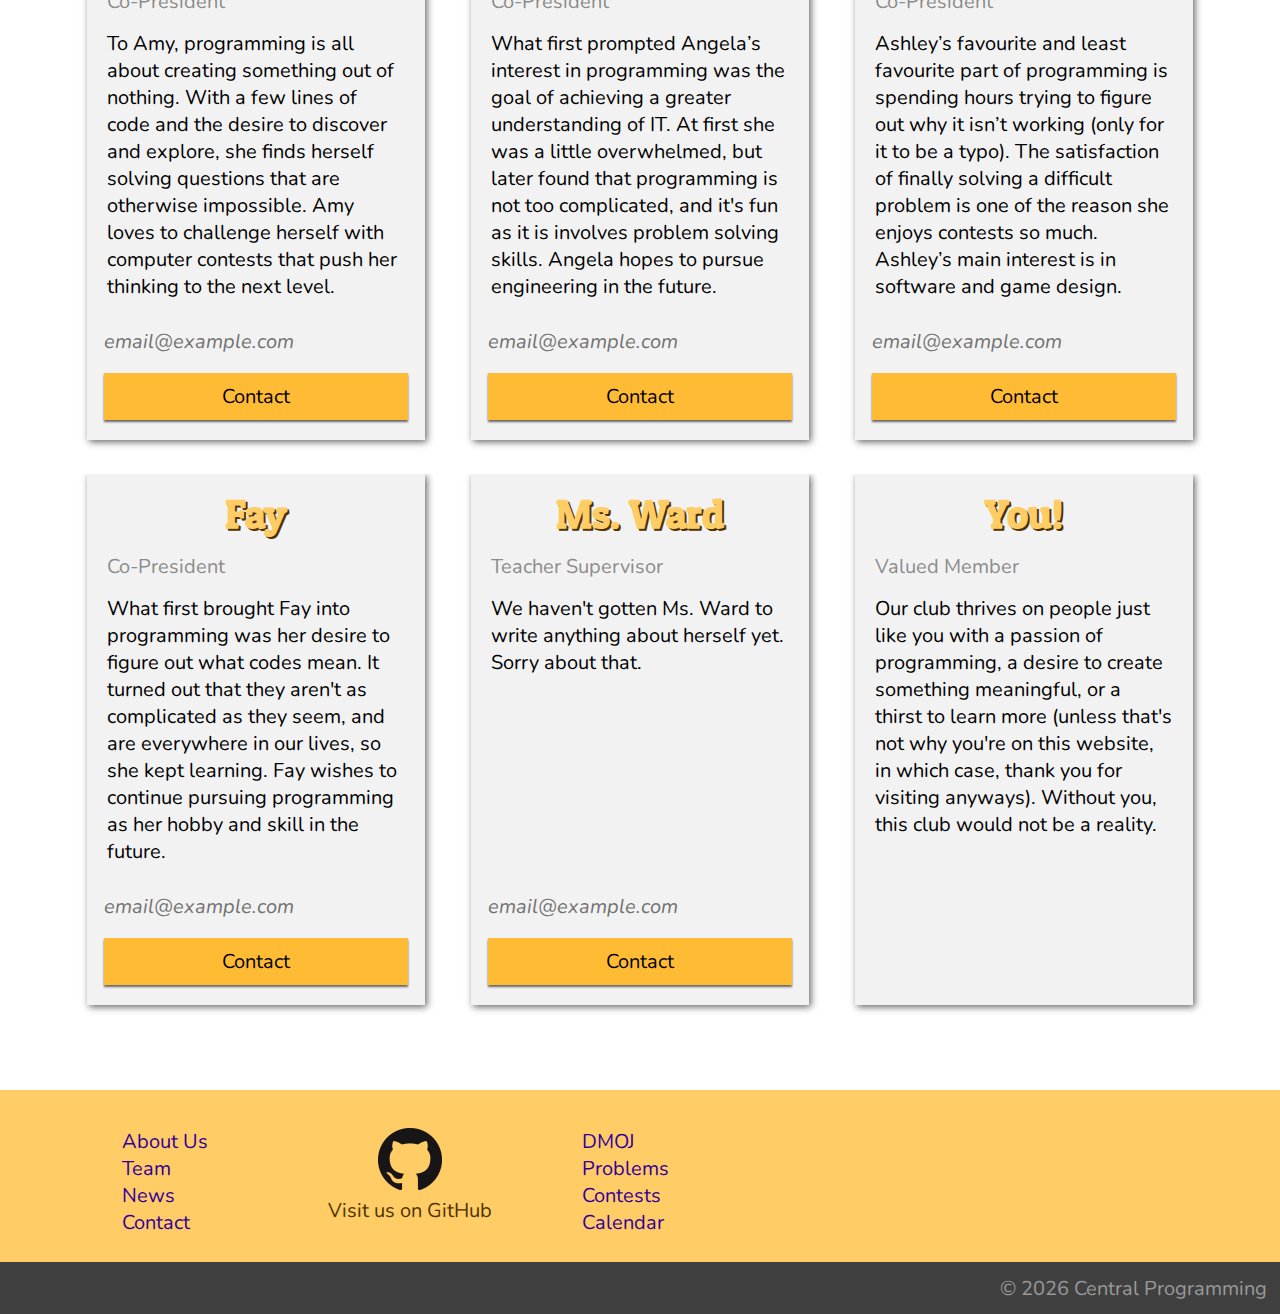
==== commit e2d79413: "Long awaited team section equal heights!!" ====
--- a/index.html
+++ b/index.html
@@ -193,92 +193,231 @@
                         
                         <!--AMY-->
                         <div class="column">
-                            <div class="card">
-                                <!--AMY TEXT-->
-                                <div class="container">
-                                    <h3><b>Amy</b></h3>
-                                    <p class="title">Co-President</p>
-                                    <p class="description">To Amy, programming is all about creating something out of nothing. With a few lines of code and the desire to discover and explore, she finds herself solving questions that are otherwise impossible. Amy loves to challenge herself with computer contests that push her thinking to the next level.</p>
-                                    <p class="email">email@example.com</p>
-                                    <a class="contact" href="mailto:email@example.com">Contact</a>
-                                </div>
-                            </div>
+                            <!--AMY TEXT-->
+                            <h3><b>Amy</b></h3>
+                            <p class="title">Co-President</p>
+                            <p class="description">To Amy, programming is all about creating something out of nothing. With a few lines of code and the desire to discover and explore, she finds herself solving questions that are otherwise impossible. Amy loves to challenge herself with computer contests that push her thinking to the next level.</p>
+                            <p class="email">email@example.com</p>
+                            <a class="contact" href="mailto:email@example.com">Contact</a>
                         </div>
 
                         <!--ANGELA-->
                         <div class="column">
-                            <div class="card">
-                                <!--ANGELA TEXT-->
-                                <div class="container">
-                                    <h3><b>Angela</b></h3>
-                                    <p class="title">Co-President</p>
-                                    <p class="description">What first prompted Angela’s interest in programming was the goal of achieving a greater understanding of IT. At first she was a little overwhelmed, but later found that programming is not too complicated, and it's fun as it is involves problem solving skills. Angela hopes to pursue engineering in the future.</p>
-                                    <p class="email">email@example.com</p>
-                                    <a class="contact" href="mailto:email@example.com">Contact</a>
-                                </div>
-                            </div>
+                            <!--ANGELA TEXT-->
+                            <h3><b>Angela</b></h3>
+                            <p class="title">Co-President</p>
+                            <p class="description">What first prompted Angela’s interest in programming was the goal of achieving a greater understanding of IT. At first she was a little overwhelmed, but later found that programming is not too complicated, and it's fun as it is involves problem solving skills. Angela hopes to pursue engineering in the future.</p>
+                            <p class="email">email@example.com</p>
+                            <a class="contact" href="mailto:email@example.com">Contact</a>
                         </div>
 
                         <!--ASHLEY-->
                         <div class="column">
-                            <div class="card">
-                                <!--ASHLEY TEXT-->
-                                <div class="container">
-                                    <h3><b>Ashley</b></h3>
-                                    <p class="title">Co-President</p>
-                                    <p class="description">Ashley’s favourite and least favourite part of programming is spending hours trying to figure out why it isn’t working (only for it to be a typo). The satisfaction of finally solving a difficult problem is one of the reason she enjoys contests so much. Ashley’s main interest is in software and game design.
-                                    </p>
-                                    <p class="email">email@example.com</p>
-                                    <a class="contact" href="mailto:email@example.com">Contact</a>
-                                </div>
-                            </div>
-                        </div>
-
+                            <!--ASHLEY TEXT-->
+                            <h3><b>Ashley</b></h3>
+                            <p class="title">Co-President</p>
+                            <div class="desc-container"></div>
+                            <p class="description">Ashley’s favourite and least favourite part of programming is spending hours trying to figure out why it isn’t working (only for it to be a typo). The satisfaction of finally solving a difficult problem is one of the reason she enjoys contests so much. Ashley’s main interest is in software and game design.
+                            </p>
+                            <p class="email">email@example.com</p>
+                            <a class="contact" href="mailto:email@example.com">Contact</a>
+                        </div>
+                    </div>
+                
+                    <div class="row">
                         <!--FAY-->
                         <div class="column">
-                            <div class="card">
-                                <!--FAY TEXT-->
-                                <div class="container">
-                                    <h3><b>Fay</b></h3>
-                                    <p class="title">Co-President</p>
-                                    <p class="description">What first brought Fay into programming was her desire to figure out what codes mean. It turned out that they aren't as complicated as they seem, and are everywhere in our lives, so she kept learning. Fay wishes to continue pursuing programming as her hobby and skill in the future.
-                                    </p>
-                                    <p class="email">email@example.com</p>
-                                   <a class="contact" href="mailto:email@example.com">Contact</a>
-                                </div>
-                            </div>
+                            <!--FAY TEXT-->
+                            <h3><b>Fay</b></h3>
+                            <p class="title">Co-President</p>
+                            <p class="description">What first brought Fay into programming was her desire to figure out what codes mean. It turned out that they aren't as complicated as they seem, and are everywhere in our lives, so she kept learning. Fay wishes to continue pursuing programming as her hobby and skill in the future.
+                            </p>
+                            <p class="email">email@example.com</p>
+                           <a class="contact" href="mailto:email@example.com">Contact</a>
                         </div>
 
                         <!--MS. WARD-->
                         <div class="column">
-                            <div class="card">
-                                <!--MS. WARD TEXT-->
-                                <div class="container">
-                                    <h3><b>Ms. Ward</b></h3>
-                                    <p class="title">Teacher Supervisor</p>
-                                    <p class="description">We haven't gotten Ms. Ward to write anything about herself yet. Sorry about that.</p>
-                                    <p class="email">email@example.com</p>
-                                    <a class="contact" href="mailto:email@example.com">Contact</a>
-                                </div>
-                            </div>
+                            <!--MS. WARD TEXT-->
+                            <h3><b>Ms. Ward</b></h3>
+                            <p class="title">Teacher Supervisor</p>
+                            <p class="description">We haven't gotten Ms. Ward to write anything about herself yet. Sorry about that.</p>
+                            <p class="email">email@example.com</p>
+                            <a class="contact" href="mailto:email@example.com">Contact</a>
                         </div>
 
                         <!--YOU-->
                         <div class="column">
-                            <div class="card">
-                                <!--YOU TEXT-->
-                                <div class="container">
-                                    <h3><b>You!</b></h3>
-                                    <p class="title">Valued Member</p>
-                                    <p class="description">Our club thrives on people just like you with a passion of programming, a desire to create something meaningful, or a thirst to learn more (unless that's not why you're on this website, in which case, thank you for visiting anyways). Without you, this club would not be a reality.</p>
-                                    
-                                </div>
-                            </div>
-                        </div>
-
+                            <!--YOU TEXT-->
+                            <h3><b>You!</b></h3>
+                            <p class="title">Valued Member</p>
+                            <p class="description">Our club thrives on people just like you with a passion of programming, a desire to create something meaningful, or a thirst to learn more (unless that's not why you're on this website, in which case, thank you for visiting anyways). Without you, this club would not be a reality.</p>
+                        </div>
                     </div>
                 <hr style="height: 50px; border: 0;">
             </section>
+            
+            
+            
+            <section id="team-two-row">
+                <h2>Team</h2>
+                <hr style="height: 50px; border: 0;">
+                    
+                    <div class="row">
+                        
+                        <!--AMY-->
+                        <div class="column">
+                            <!--AMY TEXT-->
+                            <h3><b>Amy</b></h3>
+                            <p class="title">Co-President</p>
+                            <p class="description">To Amy, programming is all about creating something out of nothing. With a few lines of code and the desire to discover and explore, she finds herself solving questions that are otherwise impossible. Amy loves to challenge herself with computer contests that push her thinking to the next level.</p>
+                            <p class="email">email@example.com</p>
+                            <a class="contact" href="mailto:email@example.com">Contact</a>
+                        </div>
+
+                        <!--ANGELA-->
+                        <div class="column">
+                            <!--ANGELA TEXT-->
+                            <h3><b>Angela</b></h3>
+                            <p class="title">Co-President</p>
+                            <p class="description">What first prompted Angela’s interest in programming was the goal of achieving a greater understanding of IT. At first she was a little overwhelmed, but later found that programming is not too complicated, and it's fun as it is involves problem solving skills. Angela hopes to pursue engineering in the future.</p>
+                            <p class="email">email@example.com</p>
+                            <a class="contact" href="mailto:email@example.com">Contact</a>
+                        </div>
+                    </div>
+                
+                    <div class="row">
+                        <!--ASHLEY-->
+                        <div class="column">
+                            <!--ASHLEY TEXT-->
+                            <h3><b>Ashley</b></h3>
+                            <p class="title">Co-President</p>
+                            <div class="desc-container"></div>
+                            <p class="description">Ashley’s favourite and least favourite part of programming is spending hours trying to figure out why it isn’t working (only for it to be a typo). The satisfaction of finally solving a difficult problem is one of the reason she enjoys contests so much. Ashley’s main interest is in software and game design.
+                            </p>
+                            <p class="email">email@example.com</p>
+                            <a class="contact" href="mailto:email@example.com">Contact</a>
+                        </div>
+
+                        <!--FAY-->
+                        <div class="column">
+                            <!--FAY TEXT-->
+                            <h3><b>Fay</b></h3>
+                            <p class="title">Co-President</p>
+                            <p class="description">What first brought Fay into programming was her desire to figure out what codes mean. It turned out that they aren't as complicated as they seem, and are everywhere in our lives, so she kept learning. Fay wishes to continue pursuing programming as her hobby and skill in the future.
+                            </p>
+                            <p class="email">email@example.com</p>
+                           <a class="contact" href="mailto:email@example.com">Contact</a>
+                        </div>
+                    </div>
+
+                    <div class="row">
+                        <!--MS. WARD-->
+                        <div class="column">
+                            <!--MS. WARD TEXT-->
+                            <h3><b>Ms. Ward</b></h3>
+                            <p class="title">Teacher Supervisor</p>
+                            <p class="description">We haven't gotten Ms. Ward to write anything about herself yet. Sorry about that.</p>
+                            <p class="email">email@example.com</p>
+                            <a class="contact" href="mailto:email@example.com">Contact</a>
+                        </div>
+
+                        <!--YOU-->
+                        <div class="column">
+                            <!--YOU TEXT-->
+                            <h3><b>You!</b></h3>
+                            <p class="title">Valued Member</p>
+                            <p class="description">Our club thrives on people just like you with a passion of programming, a desire to create something meaningful, or a thirst to learn more (unless that's not why you're on this website, in which case, thank you for visiting anyways). Without you, this club would not be a reality.</p>
+                        </div>
+
+                    </div>
+                <hr style="height: 50px; border: 0;">
+            </section>
+            
+            
+            
+            
+            <section id="team-one-row">
+                <h2>Team</h2>
+                <hr style="height: 50px; border: 0;">
+                    
+                    <div class="row">
+                        
+                        <!--AMY-->
+                        <div class="column">
+                            <!--AMY TEXT-->
+                            <h3><b>Amy</b></h3>
+                            <p class="title">Co-President</p>
+                            <p class="description">To Amy, programming is all about creating something out of nothing. With a few lines of code and the desire to discover and explore, she finds herself solving questions that are otherwise impossible. Amy loves to challenge herself with computer contests that push her thinking to the next level.</p>
+                            <p class="email">email@example.com</p>
+                            <a class="contact" href="mailto:email@example.com">Contact</a>
+                        </div>
+                    </div>
+
+                    <div class="row">
+                        <!--ANGELA-->
+                        <div class="column">
+                            <!--ANGELA TEXT-->
+                            <h3><b>Angela</b></h3>
+                            <p class="title">Co-President</p>
+                            <p class="description">What first prompted Angela’s interest in programming was the goal of achieving a greater understanding of IT. At first she was a little overwhelmed, but later found that programming is not too complicated, and it's fun as it is involves problem solving skills. Angela hopes to pursue engineering in the future.</p>
+                            <p class="email">email@example.com</p>
+                            <a class="contact" href="mailto:email@example.com">Contact</a>
+                        </div>
+                    </div>
+                
+                    <div class="row">
+                        <!--ASHLEY-->
+                        <div class="column">
+                            <!--ASHLEY TEXT-->
+                            <h3><b>Ashley</b></h3>
+                            <p class="title">Co-President</p>
+                            <div class="desc-container"></div>
+                            <p class="description">Ashley’s favourite and least favourite part of programming is spending hours trying to figure out why it isn’t working (only for it to be a typo). The satisfaction of finally solving a difficult problem is one of the reason she enjoys contests so much. Ashley’s main interest is in software and game design.
+                            </p>
+                            <p class="email">email@example.com</p>
+                            <a class="contact" href="mailto:email@example.com">Contact</a>
+                        </div>
+                    </div>
+
+                    <div class="row">
+                        <!--FAY-->
+                        <div class="column">
+                            <!--FAY TEXT-->
+                            <h3><b>Fay</b></h3>
+                            <p class="title">Co-President</p>
+                            <p class="description">What first brought Fay into programming was her desire to figure out what codes mean. It turned out that they aren't as complicated as they seem, and are everywhere in our lives, so she kept learning. Fay wishes to continue pursuing programming as her hobby and skill in the future.
+                            </p>
+                            <p class="email">email@example.com</p>
+                           <a class="contact" href="mailto:email@example.com">Contact</a>
+                        </div>
+                    </div>
+
+                    <div class="row">
+                        <!--MS. WARD-->
+                        <div class="column">
+                            <!--MS. WARD TEXT-->
+                            <h3><b>Ms. Ward</b></h3>
+                            <p class="title">Teacher Supervisor</p>
+                            <p class="description">We haven't gotten Ms. Ward to write anything about herself yet. Sorry about that.</p>
+                            <p class="email">email@example.com</p>
+                            <a class="contact" href="mailto:email@example.com">Contact</a>
+                        </div>
+                    </div>
+                
+                    <div class="row">
+                        <!--YOU-->
+                        <div class="column">
+                            <!--YOU TEXT-->
+                            <h3><b>You!</b></h3>
+                            <p class="title">Valued Member</p>
+                            <p class="description">Our club thrives on people just like you with a passion of programming, a desire to create something meaningful, or a thirst to learn more (unless that's not why you're on this website, in which case, thank you for visiting anyways). Without you, this club would not be a reality.</p>
+                        </div>
+
+                    </div>
+                <hr style="height: 50px; border: 0;">
+            </section>
+            
 
             
             <!--FOOTER-->
--- a/css/homepage.css
+++ b/css/homepage.css
@@ -135,56 +135,70 @@
 
 
 /*TEAM*/
+#team-two-row, #team-one-row {
+    display: none;
+}
 .row {
-    width: 80%;
+    width: 90%;
     margin: 0 auto;
+    display: -webkit-flex;
+    display: -ms-flexbox;
+    display: flex;
+    overflow: hidden;
 }
 .column {
+    flex: 1;
+    width: 33.3%;
+    margin: 0 2% 3%;
+    padding: 15px 20px;
+    float: left;
     display: table-cell;
-    float: left;
-    width: 33.3%;
-    margin-bottom: 3%;
-    padding: 0 2%;
-}
-.card {
-    min-height: 525px;
+    position: relative;
+    box-shadow: 2px 2px 7px #666;
     background-color: #f2f2f2;
-    box-shadow: 2px 2px 7px #666;
-}
-.card:hover {
+}
+.column:hover {
     box-shadow: 4px 4px 14px #666;
 }
-.container {
-    text-align: left;
-    padding: 15px 20px;
-}
-.container h3 {
+#team-two-row .column {
+    width: 50%;
+}
+#team-one-row .column {
+    width: 100%;
+}
+.column h3 {
     color: #ffcc66;
     font-size: 40px;
     font-family: "Patua One", Tahoma, sans-serif;
     text-shadow: 2px 2px #4d3300;
 }
-.container::after, .row::after {
+.column::after, .row::after {
     content: "";
     clear: both;
-    display: table;
 }
 p.title {
     color: #8c8c8c;
     padding-top: 15px;
     padding-bottom: 15px;
 }
-
+p.description {
+    margin-bottom: 125px;
+}
 p.email {
+    padding: 15px 0 25px;
+    position: absolute;
+    bottom: 60px;
+    left: 5%;
     font-style: italic;
     color: #737373;
-    padding: 15px 0 25px;
     word-wrap: break-word;
 }
 a.contact {
-    width: 100%;
+    width: 90%;
     padding: 10px;
-    display: inline-block;
+    position: absolute;
+    bottom: 20px; 
+    left: 5%;
     cursor: pointer;
     text-align: center;
     font-size: 20px;
@@ -222,12 +236,11 @@
     }
     
     /*TEAM*/
-    section#team .column {
-        width: 50%;
+    section#team {
+        display: none;
+    }
+    section#team-two-row {
         display: block;
-    }
-    section#team .row {
-        width: 90%;
     }
 }
 @media only screen and (max-width: 650px) {
@@ -258,11 +271,21 @@
     }
     
     /*TEAM*/
-    section#team .column {
-        width: 100%;
+    section#team-two-row {
+        display: none;
+    }
+    section#team-one-row {
         display: block;
     }
     .column {
-        margin-bottom: 5%;
+        margin-bottom: 7%;
+    }
+}
+@media only screen and (max-width: 400px) {
+    .row {
+        width: 100%;
+    }
+    .column {
+        margin: 0 0 7%;
     }
 }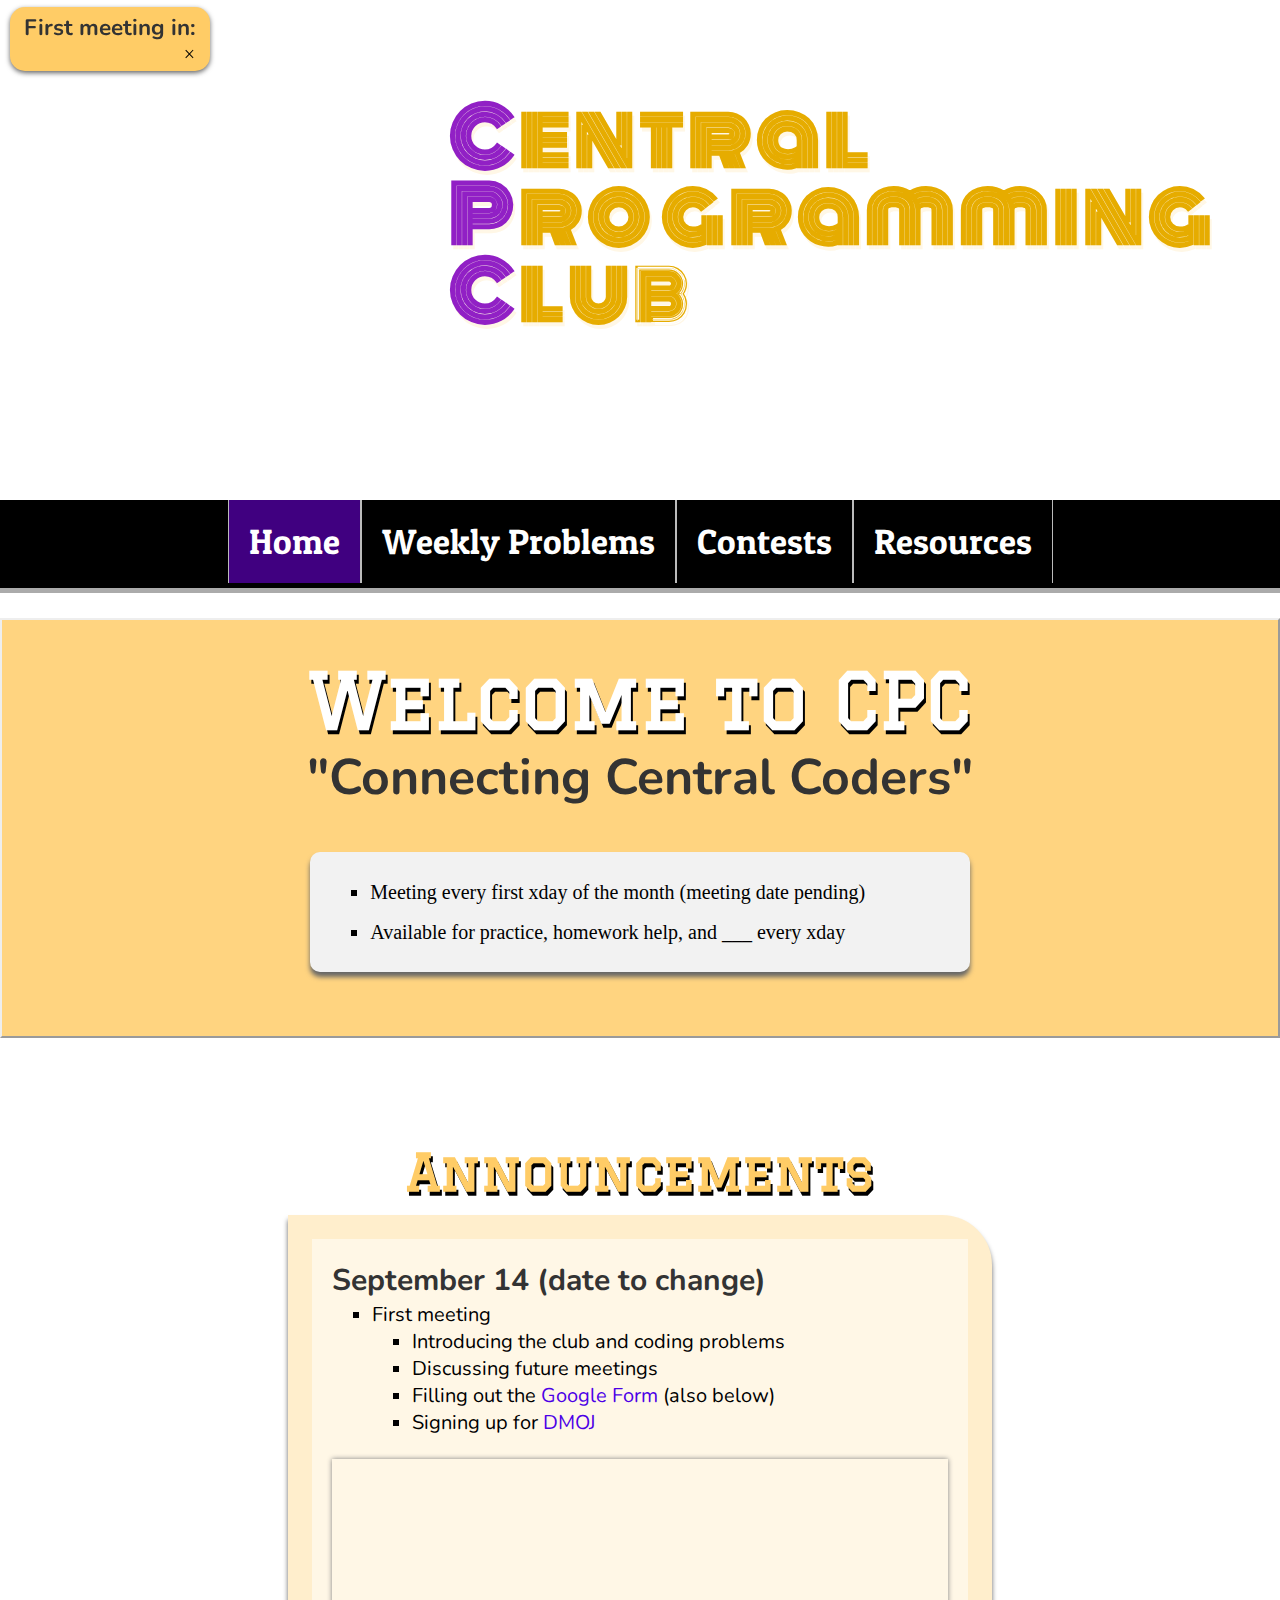
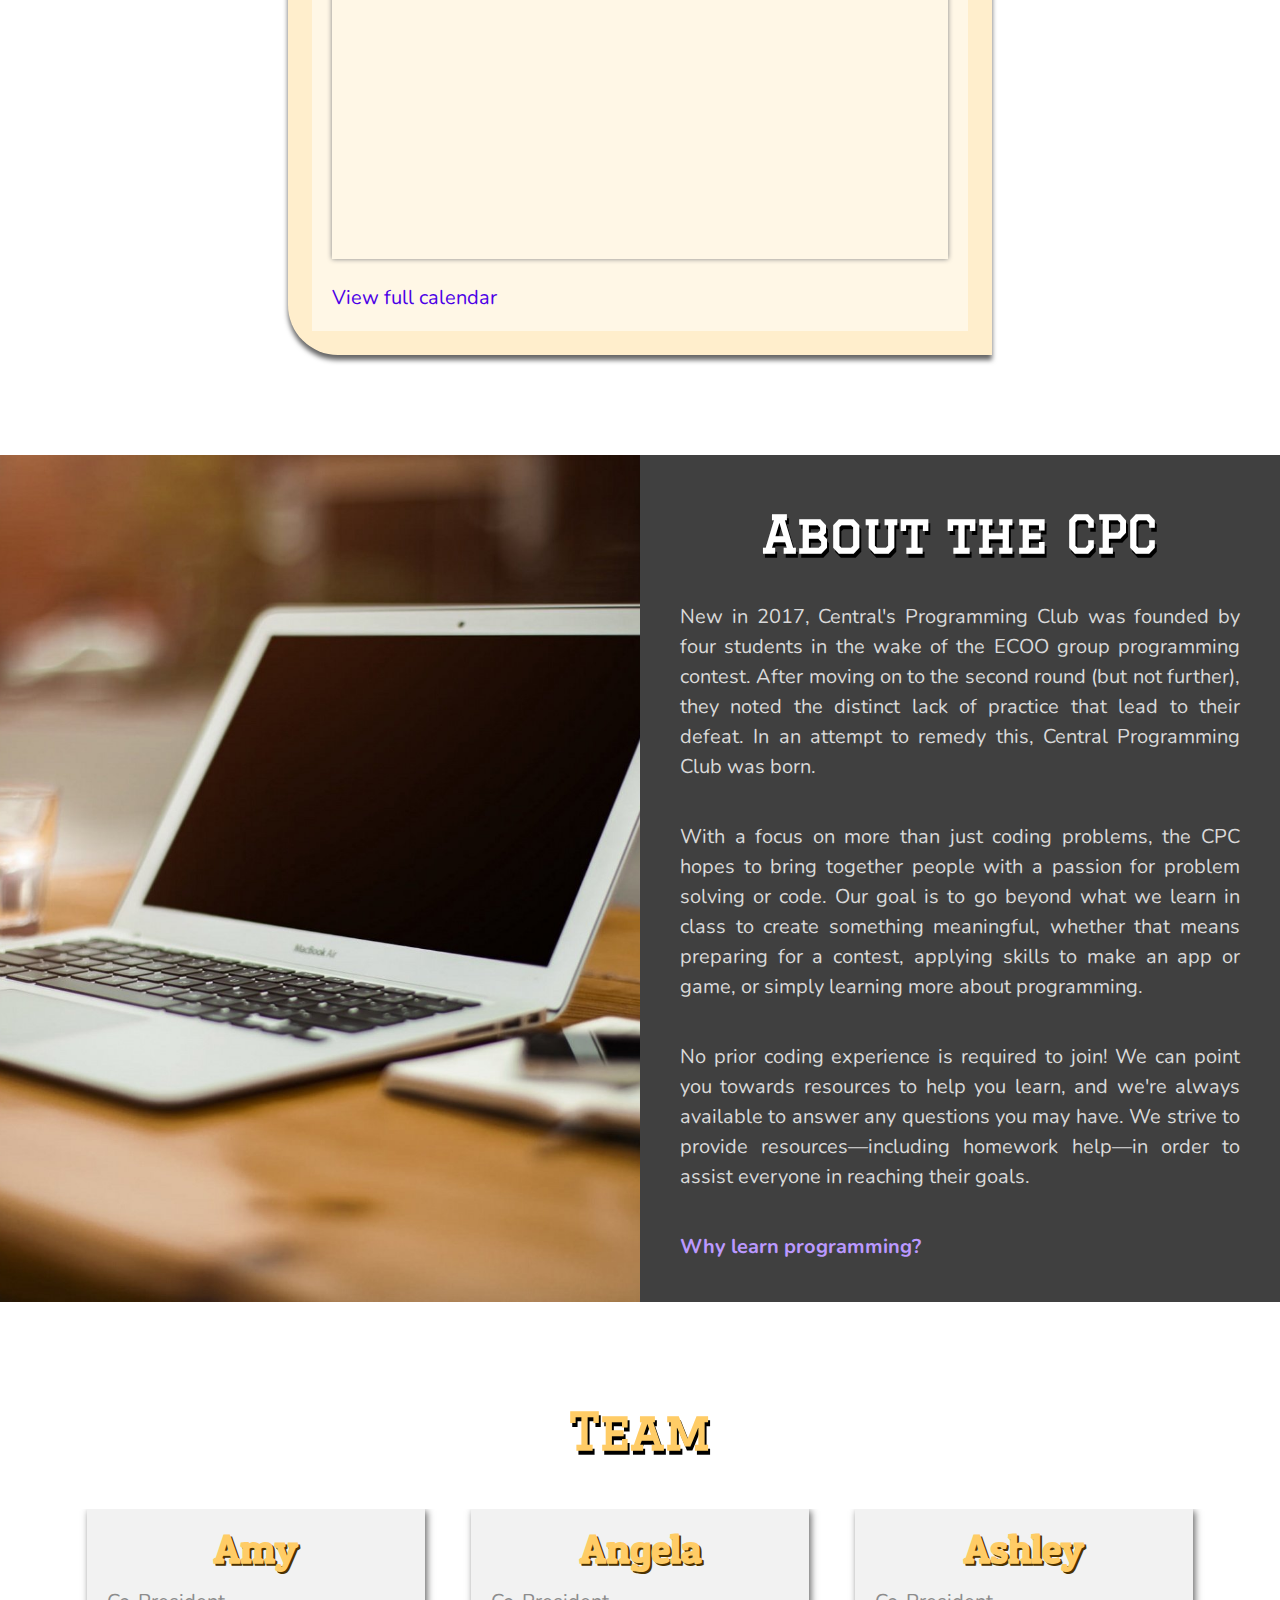
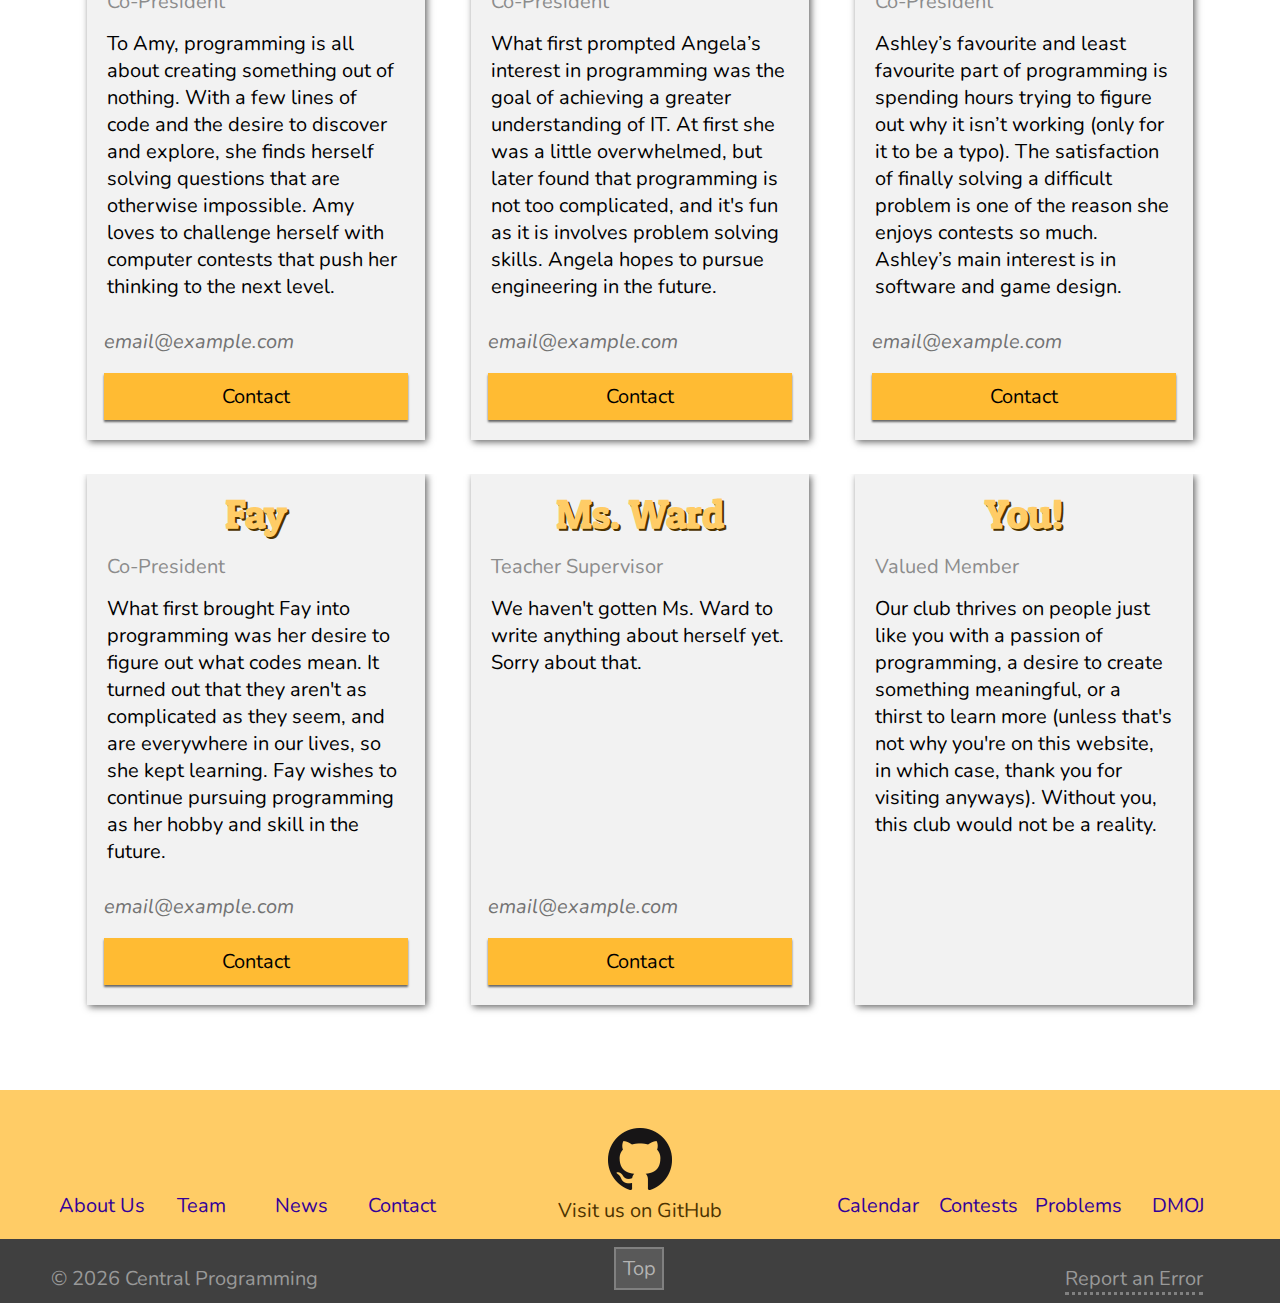
==== commit 6d586527: "Final footer adjustments (close #3)" ====
--- a/index.html
+++ b/index.html
@@ -450,6 +450,8 @@
                 
                 <div id="strip">
                     <p id="copyright">&copy; <script>document.write(new Date().getFullYear())</script> Central Programming</p>
+                    <p id="foot-top"><a onclick="topFunction()">Top</a></p>
+                    <p id="error"><a href="#">Report an Error</a></p>
                 </div>
             </footer>
 
--- a/css/main.css
+++ b/css/main.css
@@ -13,9 +13,9 @@
     font-family: "Monoton", Impact, sans-serif;
     letter-spacing: 0.2rem;
     line-height: 1.0;
-    text-align: center;
-    color: #e69900;
-    text-shadow: 2px 4px #000;
+    text-align: left;
+    color: #e6ac00;
+    text-shadow: 2px 4px #fff7e6;
 }
 h2 {
     font-family: "Graduate", "Arial Black", sans-serif;
@@ -48,10 +48,9 @@
     font-weight: bolder;
 }
 span.light {
-    color: #999;
+    color: #cc8800;
     font-weight: 3200;
 }
-
 
 
 /*PARALLAX*/
@@ -62,6 +61,28 @@
     background-repeat: no-repeat;
     background-size: cover;
 }
+
+
+/*HEADER*/
+.parallax#header-image {
+    position: relative;
+    background-image: url(../images/header2.jpg); 
+}
+img#logo {
+    width: 25%;
+    position: absolute;
+    top: 10%;
+    left: 5%;
+}
+#title {
+    position: absolute;
+    top: 20%;
+    right: 5%;
+}
+span.purple {
+    color: #9120c5;
+}
+
 
 
 /*COUNTDOWN*/
@@ -175,88 +196,70 @@
 /*FOOTER*/
 div#content {
     width: 100%;
-    padding: 5%;
-    padding-top: 3%;
-    padding-bottom: 2%;
+    padding: 3% 2% 0;
     overflow: hidden;
+    position: relative;
+    z-index: 97;
     background-color: #ffcc66;
 }
-footer h3 {
-    margin: 0 auto 0 25%;
-    font-weight: bold;
-    text-align: left;
-    color: #4d3300;
+.foot-colmn {
+    width: 42.5%;
+    float: left;
+}
+#github {
+    width: 15%;
+    text-align: center;
 }
 footer ul {
+    width: 90%;
     padding: 0;
-    margin: 0 auto 0 25%;
-    margin-right: auto;
+    padding-top: 64px;
+    margin: 0 auto 0;
     font-family: "Nunito";
 }
 footer li {
     list-style: none;
 }
 footer li a {
-    margin-right: 10px;
+    width: 100px;
+    margin-bottom: 20px;;
+    float: right;
     cursor: pointer;
     color: #330099;
-}
-.meeting {
-    width: 35%;
-    margin-right: 5%;
+    text-align: center;
+}
+.foot-colmn:first-child li a {
     float: left;
 }
-.meeting h3 {
-    margin: 0 0 2% 0;
-    font-size: 1.5rem;
-    text-align: center;
-}
-#event {
-    width: 100%;
-    height: 100px;
-    box-shadow: 0 2px 5px #996600;
-    border-radius: 5px;
-    background-color: #ffe6b3;
-}
-.foot-colmn {
-    width: 20%;
+#strip {
+    min-height: 60px;
+    padding: 1% 0 4%;
+    position: relative;
+    z-index: 97;
+    background-color: #404040;
+}
+#foot-top a {
+    padding: 0.5%;
+    position: absolute;
+    bottom: 20%;
+    left: 48%;
+    cursor: pointer;
+    color: #b3b3b3; 
+    text-align: center;
+    border: 2px solid #808080;
+    background-color: #595959;
+}
+p#error a {
+    margin: 1% 6% 0 0;
+    float: right;
+    cursor: pointer;
+    color: #999999;
+    border-bottom: 3px dotted #808080;
+}
+p#copyright {
+    margin: 1% 0 0 4%;
     float: left;
-}
-#github {
-    text-align: center;
-}
-p#copyright {
-    text-align: right;
     color: #999999;
-}
-div#strip {
-    min-height: 25px;
-    padding: 1%;
-    background-color: #404040;
-}
-/*FOOTER 2*/
-footer#foot2 div#content {
-    padding: 2%;
-    padding-bottom: 1%;
-}
-footer#foot2 .foot-colmn {
-    width: 42.5%;
-}
-footer#foot2 #github {
-    width: 15%;
-}
-footer#foot2 ul {
-    padding-top: 64px;
-}
-footer#foot2 li a {
-    float: left;
-    display: inline-block;
-}
-footer#foot2 p#copyright {
-    text-align: center;
-}
-footer#foot2 #strip {
-    padding-bottom: .5%;
 }
 
 /*TOP*/
@@ -265,7 +268,7 @@
     position: fixed;
     bottom: 30px;
     right: 30px;
-    z-index: 98;
+    z-index: 96;
     padding: 10px;
     border: none;
     outline: none;
@@ -352,8 +355,18 @@
 }
 @media only screen and (max-width: 1024px) {
     /*HEADER*/
-    h1#title {
-        font-size: 8vw;
+    img#logo {
+        top: 30%;
+        left: 70%;
+        z-index: 1;
+    }
+    #title {
+        top: 30%;
+        left: 5%;
+        z-index: 80;
+    }
+    #title h1 {
+        font-size: 7vw;
     }
     .parallax {
         background-attachment: scroll;
@@ -367,15 +380,38 @@
         margin-top: 70px;
     }
     
+    /*FOOTER*/
+    #foot-top a {
+        margin-right: 6%;
+        position: static;
+        float: right;
+    }
+    
+    /*ALERT*/
     .alert {
         width: 70%;
     }
 }
 @media only screen and (max-width: 650px) {
     /*HEADER*/
+    img#logo {
+        width: 40%;
+        top: 5%;
+        left: 30%;
+    }
+    #title {
+        top: 60%;
+        left: 15%;
+    }
+    h1#central, h1#club, span.purple {
+        font-size: 10vw;
+    }
+    
+    /*COUNTDOWN*/
     div#countdown {
         display: none;
     }
+    
     /*NAV*/
     nav a {
         width: 50%;
@@ -472,48 +508,44 @@
     }
     
     /*FOOTER*/
-    .foot-colmn {
-        width: 50%;
-    }
-    .meeting {
-        width: 50%;
-        margin: 0 auto;
+    footer ul {
+        padding-top: 10%;
     }
     #github {
-        float: right;
-    }
-    #foot-lists {
-        margin: 200px 0 2%;
-        overflow: hidden;
-    }
-    
+        margin: 5% 0;
+    }
+    #strip {
+        padding: 4% 0 1%;
+    }
+    p#error, p#error a, p#copyright {
+        margin: 0 0 4%;
+        float: none;
+        text-align: center;
+    }
+    p#error {
+        padding-bottom: 70px;
+    }
+    p#foot-top a {
+        position: absolute;
+        bottom: 15%;
+    }
+    /*ALERT*/
     .alert {
         width: 90%;
     }
 }
 
 @media only screen and (max-width: 400px){
-    /*FOOTER*/
-    .foot-colmn {
-        width: 100%;
-        margin-top: 35px;
-    }
-    footer h3, footer ul {
-        margin-left: 0;
-        text-align: center;
-    }
-    .meeting {
-        width: 100%;
-        margin-top: 25px auto 25px;
-    }
-    #github {
-        float: right;
-    }
-    #foot-lists {
-        margin-top: 400px 0 30px;
-        overflow: hidden;
-    }
-    p#copyright {
-        text-align: center;
+   /*HEADER*/
+    img#logo {
+        width: 60%;
+        left: 20%;
+    }
+    #title {
+        top: 57%;
+        left: 10%;
+    }
+    h1#central, h1#club, span.purple {
+        font-size: 15vw;
     }
 }--- a/css/homepage.css
+++ b/css/homepage.css
@@ -72,6 +72,8 @@
 
 /*CLUB INFO*/
 section#club-info {
+    display: -webkit-flex;
+    display: -ms-flexbox;
     display: flex;
     background-color: #404040;
 }
@@ -147,13 +149,13 @@
     overflow: hidden;
 }
 .column {
-    flex: 1;
     width: 33.3%;
     margin: 0 2% 3%;
     padding: 15px 20px;
     float: left;
     display: table-cell;
     position: relative;
+    flex: 1;
     box-shadow: 2px 2px 7px #666;
     background-color: #f2f2f2;
 }
